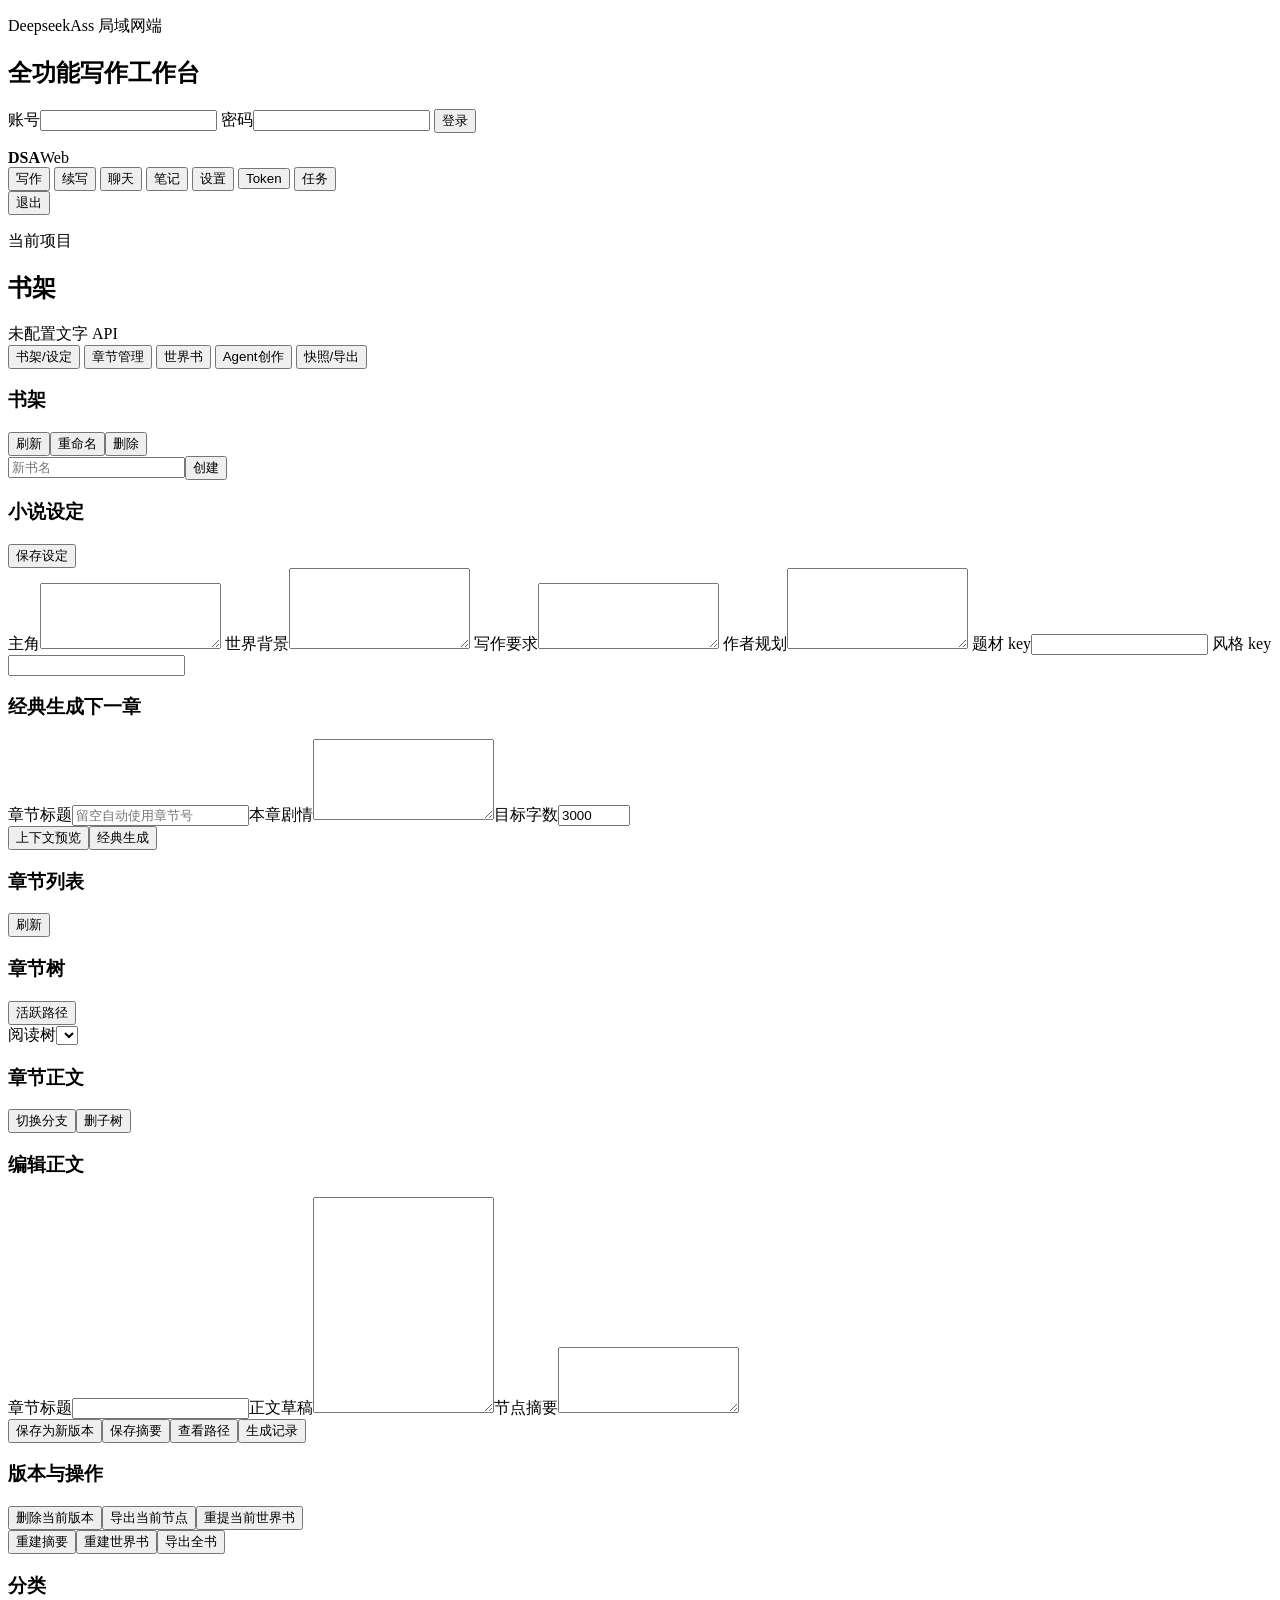
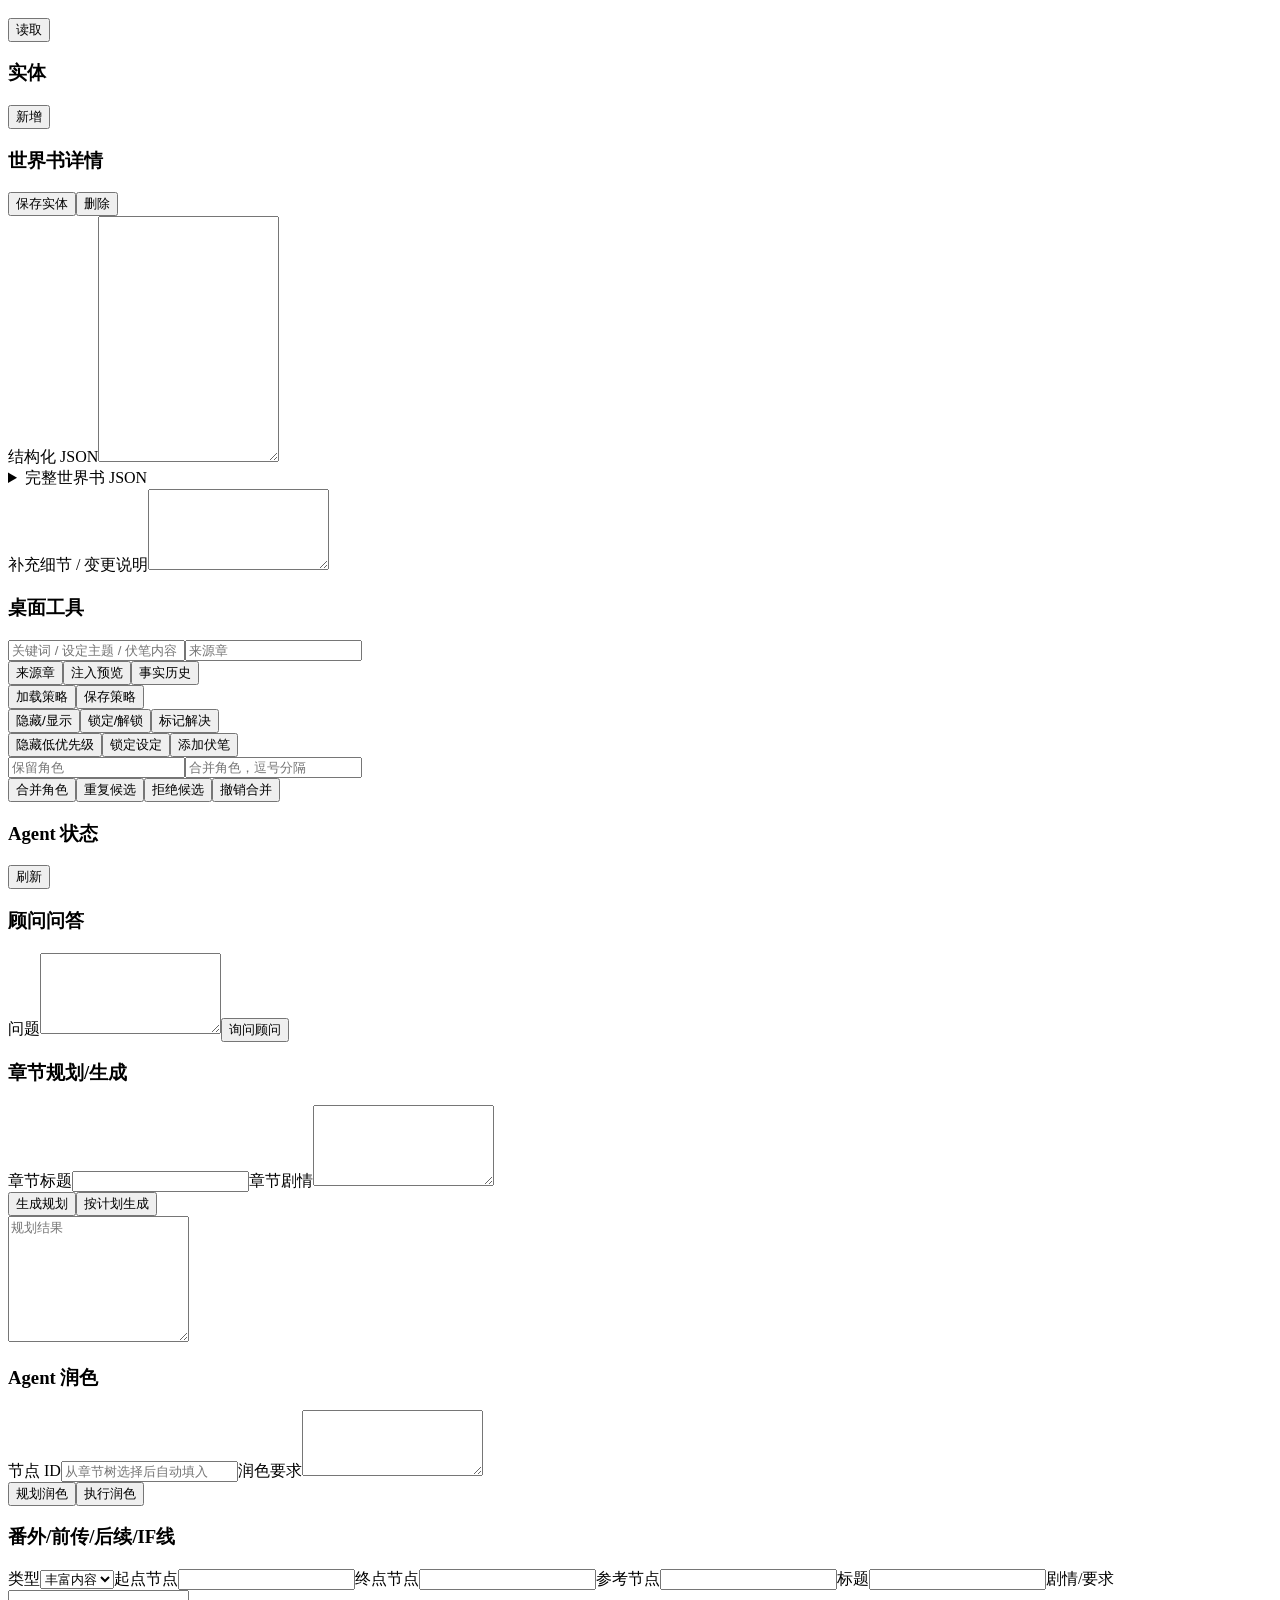
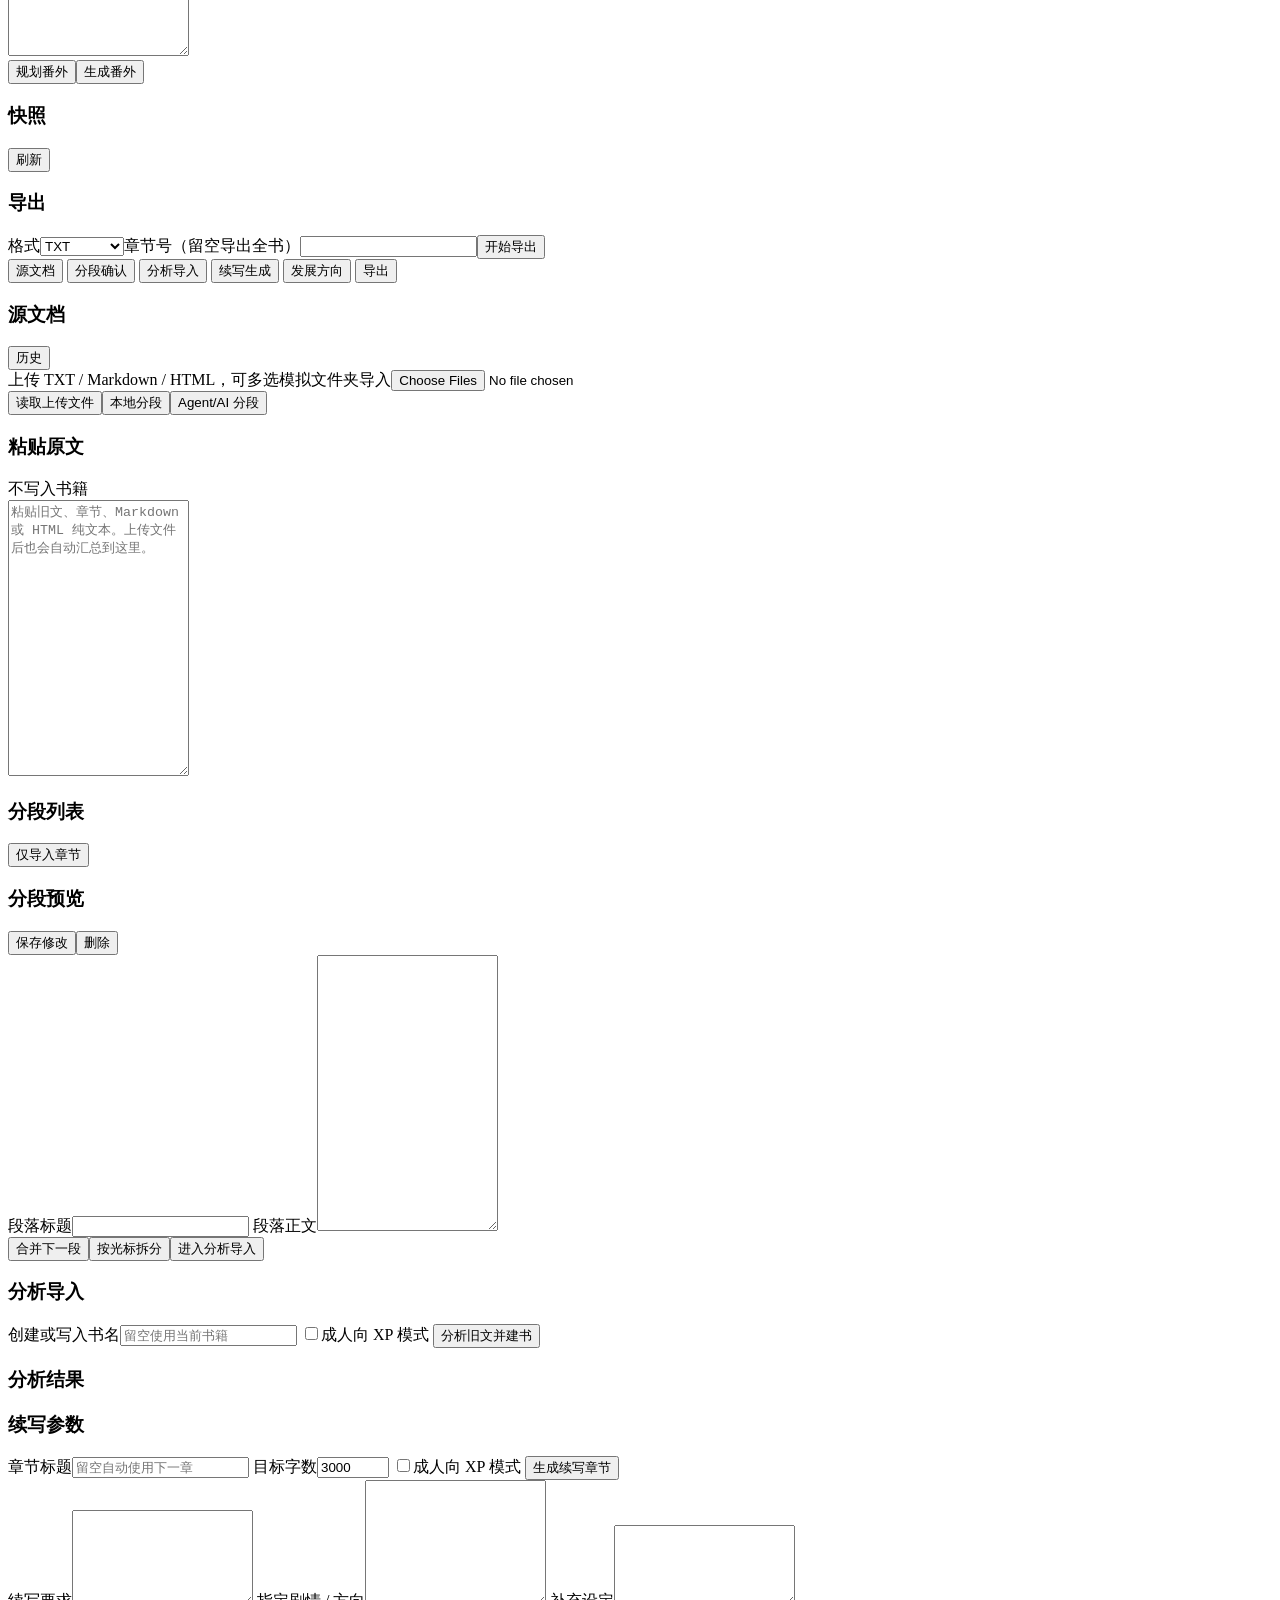
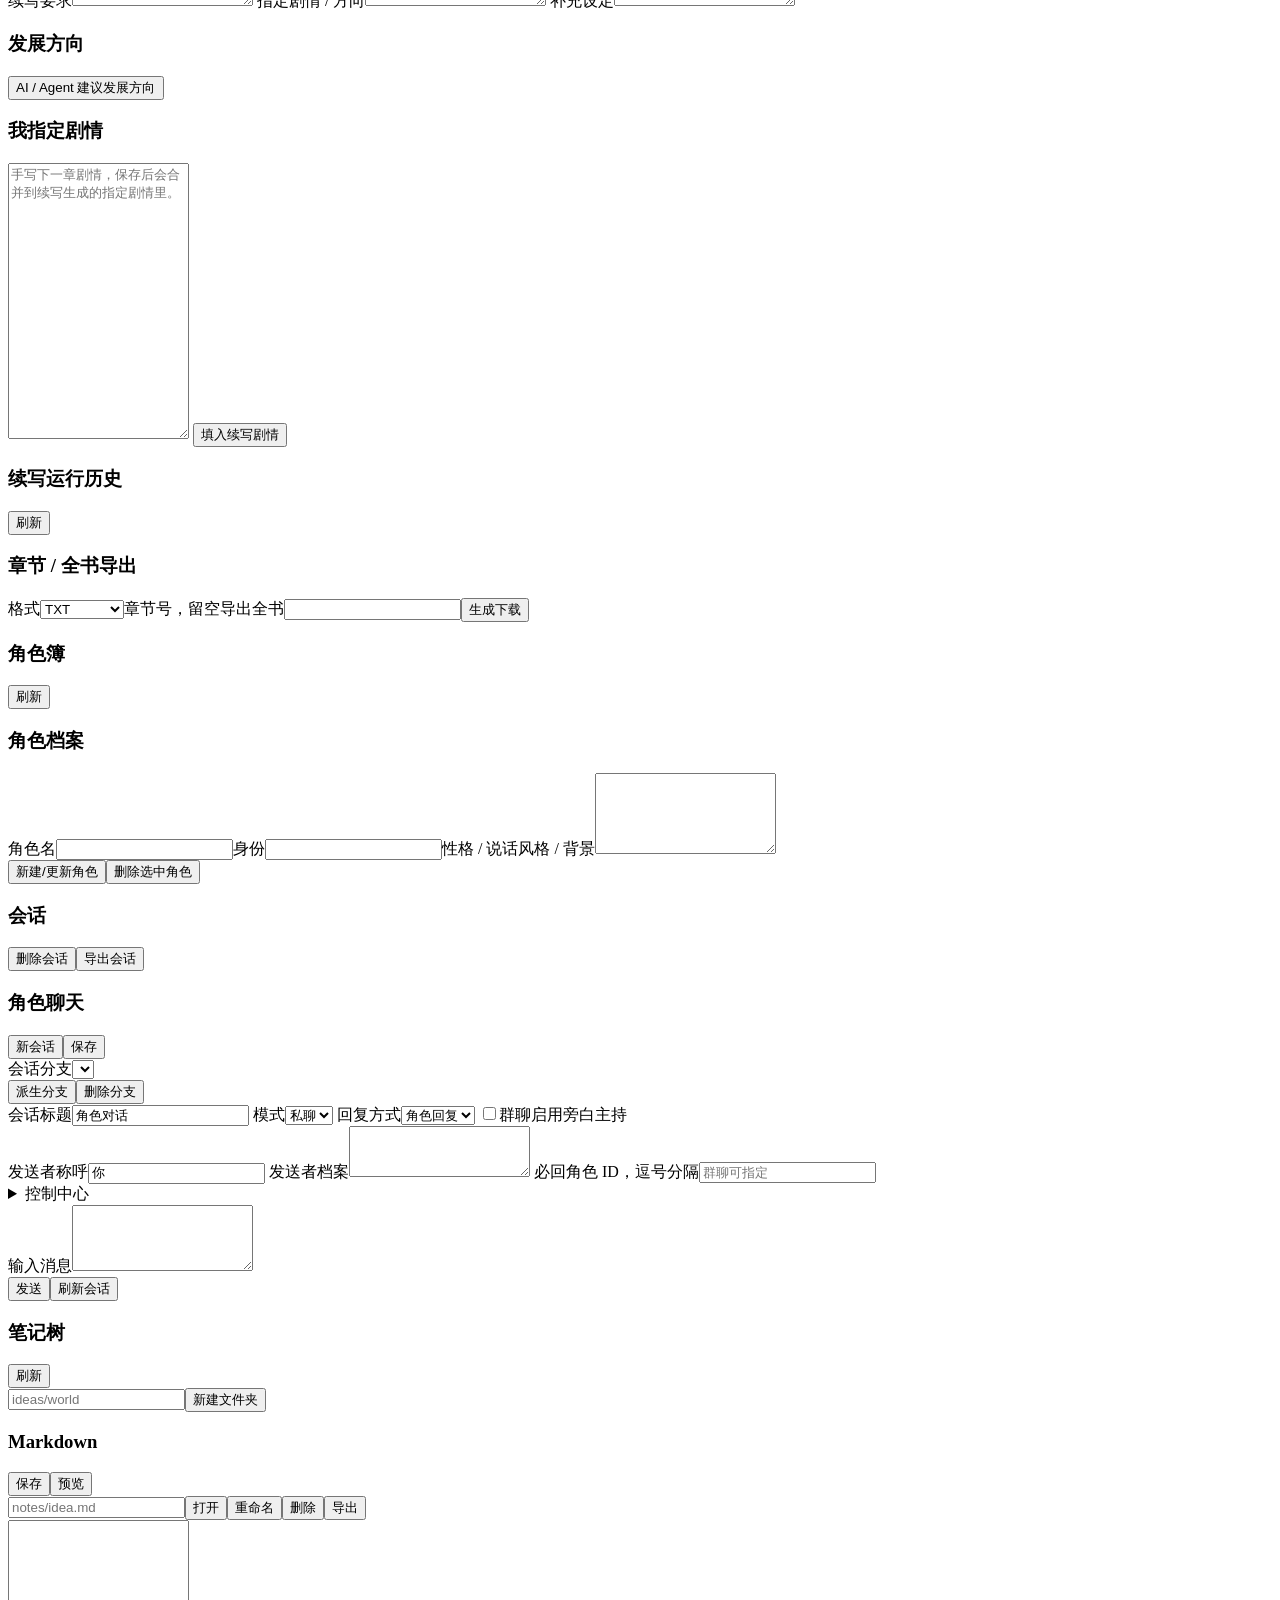
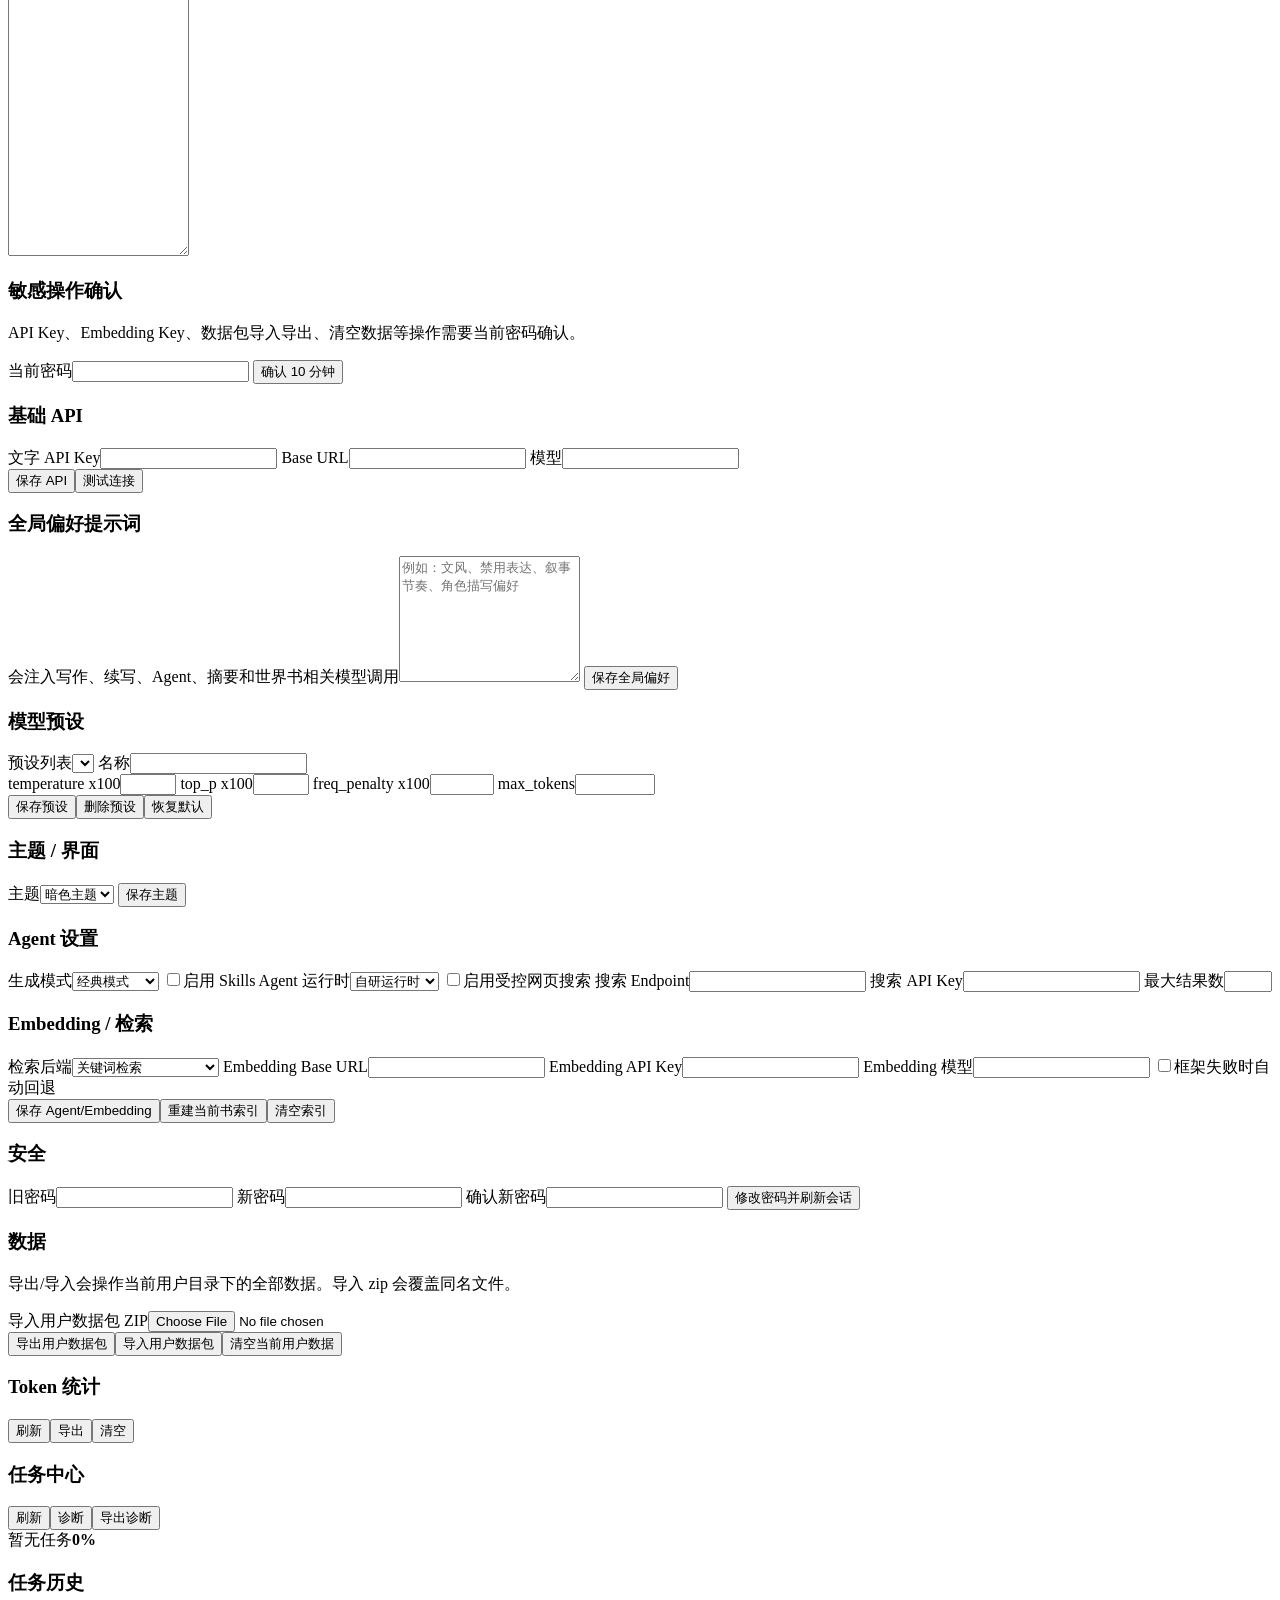
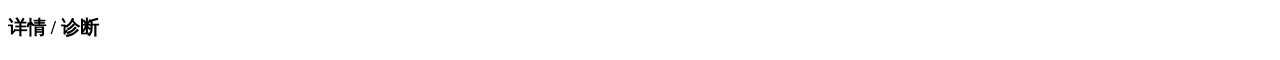
==== web/static/index.html @ af3fa34d "Refactor CSS styles for improved layout and design consistency - Updated color variables for a more " ====
<!doctype html>
<html lang="zh-CN">
<head>
  <meta charset="utf-8">
  <meta name="viewport" content="width=device-width, initial-scale=1, viewport-fit=cover">
  <title>DeepseekAss Web</title>
  <link rel="stylesheet" href="/styles.css">
</head>
<body>
  <div id="app" class="app-shell">
    <section id="loginView" class="login-view">
      <form id="loginForm" class="login-panel">
        <p class="eyebrow">DeepseekAss 局域网端</p>
        <h1>全功能写作工作台</h1>
        <label><span>账号</span><input id="loginUsername" autocomplete="username" required></label>
        <label><span>密码</span><input id="loginPassword" type="password" autocomplete="current-password" required></label>
        <button class="primary" type="submit">登录</button>
        <p id="loginError" class="inline-error" role="alert"></p>
      </form>
    </section>

    <section id="mainView" class="main-layout hidden">
      <aside class="side-rail" aria-label="主导航">
        <div class="rail-brand"><strong>DSA</strong><span id="railUser">Web</span></div>
        <nav class="rail-nav">
          <button class="active" data-section="write" type="button"><span>写作</span></button>
          <button data-section="continuation" type="button"><span>续写</span></button>
          <button data-section="chat" type="button"><span>聊天</span></button>
          <button data-section="notes" type="button"><span>笔记</span></button>
          <button data-section="settings" type="button"><span>设置</span></button>
          <button data-section="tokens" type="button"><span>Token</span></button>
          <button data-section="tasks" type="button"><span>任务</span></button>
        </nav>
        <button id="logoutBtn" class="rail-exit" type="button">退出</button>
      </aside>

      <div class="workspace">
        <header class="topbar">
          <div>
            <p class="eyebrow">当前项目</p>
            <h2 id="currentBookTitle">书架</h2>
          </div>
          <div id="apiNotice" class="status-pill hidden">未配置文字 API</div>
        </header>

        <main class="content">
          <section id="writePanel" class="section-panel">
            <div class="workspace-tabs" aria-label="写作子功能">
              <button class="active" data-workspace="books" type="button">书架/设定</button>
              <button data-workspace="chapters" type="button">章节管理</button>
              <button data-workspace="world" type="button">世界书</button>
              <button data-workspace="agent" type="button">Agent创作</button>
              <button data-workspace="snapshots" type="button">快照/导出</button>
            </div>

            <section id="booksWorkspace" class="workspace-panel">
              <div class="split-layout">
                <aside class="list-pane">
                  <div class="pane-title"><h3>书架</h3><div class="button-row tight"><button id="refreshBooksBtn" type="button">刷新</button><button id="renameBookBtn" type="button">重命名</button><button id="deleteBookBtn" type="button">删除</button></div></div>
                  <form id="createBookForm" class="inline-form"><input id="newBookTitle" placeholder="新书名" maxlength="120"><button type="submit">创建</button></form>
                  <div id="bookList" class="stack-list"></div>
                </aside>
                <section class="detail-pane">
                  <div class="pane-title"><h3>小说设定</h3><button id="saveMetaBtn" class="primary" type="button">保存设定</button></div>
                  <form id="metaForm" class="form-grid">
                    <label><span>主角</span><textarea id="metaProtagonist" rows="4"></textarea></label>
                    <label><span>世界背景</span><textarea id="metaBackground" rows="5"></textarea></label>
                    <label><span>写作要求</span><textarea id="metaDemand" rows="4"></textarea></label>
                    <label><span>作者规划</span><textarea id="metaPlan" rows="5"></textarea></label>
                    <label><span>题材 key</span><input id="metaGenre"></label>
                    <label><span>风格 key</span><input id="metaTone"></label>
                  </form>
                  <div class="tool-box"><h3>经典生成下一章</h3><label><span>章节标题</span><input id="genTitle" placeholder="留空自动使用章节号"></label><label><span>本章剧情</span><textarea id="genPlot" rows="5"></textarea></label><label><span>目标字数</span><input id="genWords" type="number" min="500" max="30000" value="3000"></label><div class="button-row"><button id="contextPreviewBtn" type="button">上下文预览</button><button id="generateBtn" class="primary" type="button">经典生成</button></div></div>
                </section>
              </div>
            </section>

            <section id="chaptersWorkspace" class="workspace-panel hidden">
              <div class="three-layout chapters-layout">
                <aside class="list-pane"><div class="pane-title"><h3>章节列表</h3><button id="refreshChaptersBtn" type="button">刷新</button></div><div id="chapterList" class="stack-list"></div></aside>
                <aside class="list-pane"><div class="pane-title"><h3>章节树</h3><button id="activePathBtn" type="button">活跃路径</button></div><label><span>阅读树</span><select id="treeSelect"></select></label><div id="treeList" class="tree-list"></div></aside>
                <section class="detail-pane">
                  <div class="pane-title"><h3 id="readerTitle">章节正文</h3><div class="button-row tight"><button id="switchBranchBtn" type="button">切换分支</button><button id="deleteNodeBtn" type="button">删子树</button></div></div>
                  <pre id="readerContent" class="reader"></pre>
                  <div class="tool-box"><h3>编辑正文</h3><label><span>章节标题</span><input id="chapterEditTitle"></label><label><span>正文草稿</span><textarea id="chapterEditText" class="code-area chapter-editor" rows="14"></textarea></label><label><span>节点摘要</span><textarea id="chapterSummaryText" rows="4"></textarea></label><div class="button-row"><button id="saveChapterContentBtn" class="primary" type="button">保存为新版本</button><button id="saveNodeSummaryBtn" type="button">保存摘要</button><button id="contextNodePathBtn" type="button">查看路径</button><button id="nodeRecordBtn" type="button">生成记录</button></div></div>
                  <div class="tool-box"><h3>版本与操作</h3><div id="versionList" class="stack-list compact"></div><div class="button-row"><button id="deleteVersionBtn" type="button">删除当前版本</button><button id="exportNodeBtn" type="button">导出当前节点</button><button id="extractNodeWorldBtn" type="button">重提当前世界书</button></div><div class="button-row"><button id="rebuildSummaryBtn" type="button">重建摘要</button><button id="rebuildWorldBtn" type="button">重建世界书</button><button id="exportBookBtn" type="button">导出全书</button></div></div>
                </section>
              </div>
            </section>

            <section id="worldWorkspace" class="workspace-panel hidden">
              <div class="three-layout world-layout">
                <aside class="list-pane"><div class="pane-title"><h3>分类</h3><button id="loadWorldBtn" type="button">读取</button></div><div id="worldCategoryList" class="stack-list compact"></div><div id="worldSummary" class="notice small"></div></aside>
                <aside class="list-pane"><div class="pane-title"><h3>实体</h3><button id="newWorldEntityBtn" type="button">新增</button></div><div id="worldEntityList" class="stack-list"></div></aside>
                <section class="detail-pane"><div class="pane-title"><h3 id="worldEntityTitle">世界书详情</h3><div class="button-row tight"><button id="saveWorldEntityBtn" class="primary" type="button">保存实体</button><button id="deleteWorldEntityBtn" type="button">删除</button></div></div><label><span>结构化 JSON</span><textarea id="worldEntityJson" class="code-area" rows="16"></textarea></label><details class="json-drawer"><summary>完整世界书 JSON</summary><textarea id="worldJson" class="code-area" rows="18"></textarea><div class="button-row"><button id="saveWorldBtn" type="button">保存完整 JSON</button><button id="auditWorldBtn" type="button">一致性审计</button><button id="worldAnalyzeBtn" type="button">AI 变更审批</button></div></details><label><span>补充细节 / 变更说明</span><textarea id="worldDetailText" rows="5"></textarea></label><div id="pendingChangeList" class="stack-list compact"></div>
                  <div class="tool-box world-tools">
                    <h3>桌面工具</h3>
                    <div class="inline-form compact"><input id="worldQueryInput" placeholder="关键词 / 设定主题 / 伏笔内容"><input id="worldChapterInput" type="number" min="0" placeholder="来源章"></div>
                    <div class="button-row"><button id="worldSourceBtn" type="button">来源章</button><button id="worldPreviewBtn" type="button">注入预览</button><button id="worldFactsBtn" type="button">事实历史</button></div>
                    <div class="button-row"><button id="worldContextPoliciesBtn" type="button">加载策略</button><button id="saveWorldContextPoliciesBtn" type="button">保存策略</button></div>
                    <div id="worldPolicyList" class="world-policy-list"></div>
                    <div class="button-row"><button id="worldToggleHiddenBtn" type="button">隐藏/显示</button><button id="worldToggleLockedBtn" type="button">锁定/解锁</button><button id="worldMarkResolvedBtn" type="button">标记解决</button></div>
                    <div class="button-row"><button id="worldHideLowBtn" type="button">隐藏低优先级</button><button id="worldLockSettingBtn" type="button">锁定设定</button><button id="worldAddForeshadowBtn" type="button">添加伏笔</button></div>
                    <div class="inline-form compact"><input id="worldMergeTarget" placeholder="保留角色"><input id="worldMergeNames" placeholder="合并角色，逗号分隔"></div>
                    <div class="button-row"><button id="worldMergeCharactersBtn" type="button">合并角色</button><button id="worldDuplicatesBtn" type="button">重复候选</button><button id="worldRejectDuplicateBtn" type="button">拒绝候选</button><button id="worldUndoMergeBtn" type="button">撤销合并</button></div>
                    <pre id="worldToolOutput" class="reader compact-reader"></pre>
                  </div>
                </section>
              </div>
            </section>

            <section id="agentWorkspace" class="workspace-panel hidden">
              <div class="split-layout">
                <aside class="list-pane"><div class="pane-title"><h3>Agent 状态</h3><button id="refreshAgentStateBtn" type="button">刷新</button></div><div id="agentStateList" class="stack-list"></div></aside>
                <section class="detail-pane agent-grid">
                  <div class="tool-box"><h3>顾问问答</h3><label><span>问题</span><textarea id="advisorMessage" rows="5"></textarea></label><button id="advisorBtn" class="primary" type="button">询问顾问</button></div>
                  <div class="tool-box"><h3>章节规划/生成</h3><label><span>章节标题</span><input id="agentChapterTitle"></label><label><span>章节剧情</span><textarea id="agentPlot" rows="5"></textarea></label><div class="button-row"><button id="agentPlanBtn" type="button">生成规划</button><button id="agentGenerateBtn" class="primary" type="button">按计划生成</button></div><textarea id="agentPlanView" class="code-area" rows="8" placeholder="规划结果"></textarea></div>
                  <div class="tool-box"><h3>Agent 润色</h3><label><span>节点 ID</span><input id="polishNodeId" placeholder="从章节树选择后自动填入"></label><label><span>润色要求</span><textarea id="polishRequirement" rows="4"></textarea></label><div class="button-row"><button id="polishPlanBtn" type="button">规划润色</button><button id="polishGenerateBtn" type="button">执行润色</button></div></div>
                  <div class="tool-box"><h3>番外/前传/后续/IF线</h3><label><span>类型</span><select id="extraType"><option value="enrichment">丰富内容</option><option value="if_line">IF线</option><option value="prequel">前传</option><option value="sequel">后传</option></select></label><label><span>起点节点</span><input id="extraStartNodeId"></label><label><span>终点节点</span><input id="extraEndNodeId"></label><label><span>参考节点</span><input id="extraRefNodeId"></label><label><span>标题</span><input id="extraTitle"></label><label><span>剧情/要求</span><textarea id="extraPlot" rows="4"></textarea></label><div class="button-row"><button id="extraPlanBtn" type="button">规划番外</button><button id="extraGenerateBtn" type="button">生成番外</button></div></div>
                </section>
              </div>
            </section>

            <section id="snapshotsWorkspace" class="workspace-panel hidden">
              <div class="split-layout"><aside class="list-pane"><div class="pane-title"><h3>快照</h3><button id="loadSnapshotsBtn" type="button">刷新</button></div><div id="snapshotList" class="stack-list"></div></aside><section class="detail-pane"><div class="tool-box"><h3>导出</h3><label><span>格式</span><select id="exportFormat"><option value="txt">TXT</option><option value="md">Markdown</option><option value="html">HTML</option><option value="docx">DOCX</option></select></label><label><span>章节号（留空导出全书）</span><input id="exportChapterNum" type="number" min="1"></label><button id="exportBtn" class="primary" type="button">开始导出</button></div><div id="downloadList" class="stack-list"></div></section></div>
            </section>
          </section>

          <section id="continuationPanel" class="section-panel hidden continuation-shell">
            <div class="workspace-tabs continuation-tabs" aria-label="续写工作区">
              <button class="active" data-cont="source" type="button">源文档</button>
              <button data-cont="segments" type="button">分段确认</button>
              <button data-cont="analyze" type="button">分析导入</button>
              <button data-cont="generate" type="button">续写生成</button>
              <button data-cont="directions" type="button">发展方向</button>
              <button data-cont="export" type="button">导出</button>
            </div>

            <section id="contSourcePanel" class="continuation-step">
              <div class="split-layout continuation-layout">
                <aside class="list-pane">
                  <div class="pane-title"><h3>源文档</h3><button id="loadContinuationRunsBtn" type="button">历史</button></div>
                  <label><span>上传 TXT / Markdown / HTML，可多选模拟文件夹导入</span><input id="contFiles" class="file-input" type="file" multiple accept=".txt,.md,.markdown,.html,.htm,text/plain,text/markdown,text/html"></label>
                  <div class="button-row"><button id="uploadContFilesBtn" type="button">读取上传文件</button><button id="segmentBtn" type="button">本地分段</button><button id="agentSegmentBtn" type="button">Agent/AI 分段</button></div>
                  <div id="contFileList" class="stack-list compact"></div>
                </aside>
                <section class="detail-pane">
                  <div class="pane-title"><h3>粘贴原文</h3><span class="status-pill">不写入书籍</span></div>
                  <textarea id="contSource" class="long-editor" rows="18" placeholder="粘贴旧文、章节、Markdown 或 HTML 纯文本。上传文件后也会自动汇总到这里。"></textarea>
                </section>
              </div>
            </section>

            <section id="contSegmentsPanel" class="continuation-step hidden">
              <div class="split-layout continuation-layout">
                <aside class="list-pane">
                  <div class="pane-title"><h3>分段列表</h3><button id="importSectionsBtn" class="primary" type="button">仅导入章节</button></div>
                  <div id="sectionList" class="stack-list"></div>
                </aside>
                <section class="detail-pane section-editor">
                  <div class="pane-title"><h3 id="sectionPreviewTitle">分段预览</h3><div class="button-row tight"><button id="saveSectionBtn" type="button">保存修改</button><button id="deleteSectionBtn" type="button">删除</button></div></div>
                  <label><span>段落标题</span><input id="sectionTitleEdit"></label>
                  <label><span>段落正文</span><textarea id="sectionContentEdit" class="long-editor" rows="18"></textarea></label>
                  <div class="button-row"><button id="mergeSectionBtn" type="button">合并下一段</button><button id="splitSectionBtn" type="button">按光标拆分</button><button id="goAnalyzeBtn" class="primary" type="button">进入分析导入</button></div>
                </section>
              </div>
            </section>

            <section id="contAnalyzePanel" class="continuation-step hidden">
              <div class="split-layout continuation-layout">
                <aside class="list-pane">
                  <div class="pane-title"><h3>分析导入</h3></div>
                  <label><span>创建或写入书名</span><input id="contAnalysisTitle" placeholder="留空使用当前书籍"></label>
                  <label class="check-line"><input id="contAnalyzeXpMode" type="checkbox">成人向 XP 模式</label>
                  <button id="analyzeContinuationBtn" class="primary" type="button">分析旧文并建书</button>
                </aside>
                <section class="detail-pane">
                  <div class="pane-title"><h3>分析结果</h3></div>
                  <pre id="analysisResult" class="reader"></pre>
                </section>
              </div>
            </section>

            <section id="contGeneratePanel" class="continuation-step hidden">
              <div class="split-layout continuation-layout">
                <aside class="list-pane">
                  <div class="pane-title"><h3>续写参数</h3></div>
                  <label><span>章节标题</span><input id="contChapterTitle" placeholder="留空自动使用下一章"></label>
                  <label><span>目标字数</span><input id="contWords" type="number" min="100" max="30000" value="3000"></label>
                  <label class="check-line"><input id="contXpMode" type="checkbox">成人向 XP 模式</label>
                  <button id="continuationGenerateBtn" class="primary" type="button">生成续写章节</button>
                </aside>
                <section class="detail-pane">
                  <label><span>续写要求</span><textarea id="contRequirement" rows="6"></textarea></label>
                  <label><span>指定剧情 / 方向</span><textarea id="contPlot" rows="8"></textarea></label>
                  <label><span>补充设定</span><textarea id="contSetting" rows="5"></textarea></label>
                </section>
              </div>
            </section>

            <section id="contDirectionsPanel" class="continuation-step hidden">
              <div class="split-layout continuation-layout">
                <aside class="list-pane">
                  <div class="pane-title"><h3>发展方向</h3></div>
                  <button id="continuationSuggestBtn" class="primary" type="button">AI / Agent 建议发展方向</button>
                  <div id="directionList" class="stack-list"></div>
                </aside>
                <section class="detail-pane">
                  <div class="pane-title"><h3>我指定剧情</h3></div>
                  <textarea id="manualDirectionText" class="long-editor" rows="18" placeholder="手写下一章剧情，保存后会合并到续写生成的指定剧情里。"></textarea>
                  <button id="applyManualDirectionBtn" type="button">填入续写剧情</button>
                </section>
              </div>
            </section>

            <section id="contExportPanel" class="continuation-step hidden">
              <div class="split-layout continuation-layout">
                <aside class="list-pane">
                  <div class="pane-title"><h3>续写运行历史</h3><button id="refreshContinuationRunsBtn" type="button">刷新</button></div>
                  <div id="continuationRuns" class="stack-list"></div>
                </aside>
                <section class="detail-pane">
                  <div class="tool-box"><h3>章节 / 全书导出</h3><label><span>格式</span><select id="contExportFormat"><option value="txt">TXT</option><option value="md">Markdown</option><option value="html">HTML</option><option value="docx">DOCX</option></select></label><label><span>章节号，留空导出全书</span><input id="contExportChapterNum" type="number" min="1"></label><button id="contExportBtn" class="primary" type="button">生成下载</button></div>
                </section>
              </div>
            </section>
          </section>

          <section id="chatPanel" class="section-panel hidden">
            <div class="split-layout chat-layout">
              <aside class="list-pane">
                <div class="pane-title"><h3>角色簿</h3><button id="loadRolesBtn" type="button">刷新</button></div>
                <div id="roleList" class="stack-list"></div>
                <div class="tool-box"><h3>角色档案</h3><label><span>角色名</span><input id="roleName"></label><label><span>身份</span><input id="roleIdentity"></label><label><span>性格 / 说话风格 / 背景</span><textarea id="roleIdentityDetail" rows="5"></textarea></label><div class="button-row"><button id="createRoleBtn" type="button">新建/更新角色</button><button id="deleteRoleBtn" type="button">删除选中角色</button></div></div>
                <div class="tool-box"><h3>会话</h3><div id="conversationList" class="stack-list compact"></div><div class="button-row"><button id="deleteConversationBtn" type="button">删除会话</button><button id="exportConversationBtn" type="button">导出会话</button></div></div>
              </aside>
              <section class="detail-pane chat-pane">
                <div class="pane-title"><h3 id="chatTitle">角色聊天</h3><div class="button-row tight"><button id="newChatBtn" type="button">新会话</button><button id="saveConversationBtn" type="button">保存</button></div></div>
                <div class="chat-branch-row"><label><span>会话分支</span><select id="chatBranchSelect"></select></label><div class="button-row tight"><button id="forkChatBranchBtn" type="button">派生分支</button><button id="deleteChatBranchBtn" type="button">删除分支</button></div></div>
                <div class="chat-settings-grid">
                  <label><span>会话标题</span><input id="chatSessionTitle" value="角色对话"></label>
                  <label><span>模式</span><select id="chatType"><option value="private">私聊</option><option value="group">群聊</option></select></label>
                  <label><span>回复方式</span><select id="replyMode"><option value="character">角色回复</option><option value="narrator">旁白描述</option></select></label>
                  <label class="check-line"><input id="narratorEnabled" type="checkbox">群聊启用旁白主持</label>
                </div>
                <div class="chat-settings-grid">
                  <label><span>发送者称呼</span><input id="senderName" value="你"></label>
                  <label><span>发送者档案</span><textarea id="senderProfile" rows="3"></textarea></label>
                  <label><span>必回角色 ID，逗号分隔</span><input id="requiredResponderIds" placeholder="群聊可指定"></label>
                </div>
                <details class="chat-control-box">
                  <summary>控制中心</summary>
                  <div class="chat-settings-grid">
                    <label><span>发送者档案</span><select id="senderProfileSelect"></select></label>
                    <div class="button-row tight"><button id="applySenderProfileBtn" type="button">应用档案</button><button id="saveSenderProfileBtn" type="button">保存档案</button><button id="deleteSenderProfileBtn" type="button">删除档案</button></div>
                    <label><span>场景预设</span><select id="scenePresetSelect"></select></label>
                    <div class="button-row tight"><button id="applyScenePresetBtn" type="button">应用场景</button><button id="saveScenePresetBtn" type="button">保存场景</button><button id="deleteScenePresetBtn" type="button">删除场景</button></div>
                  </div>
                  <div class="chat-settings-grid">
                    <label><span>时间</span><input id="sceneTime"></label>
                    <label><span>地点</span><input id="sceneLocation"></label>
                    <label><span>天气</span><input id="sceneWeather"></label>
                    <label><span>场景目标</span><input id="sceneObjective"></label>
                    <label><span>环境描述</span><textarea id="sceneDescription" rows="3"></textarea></label>
                    <label><span>标签，逗号分隔</span><input id="sceneTags"></label>
                    <label><span>在场角色 ID，逗号分隔</span><input id="scenePresentIds"></label>
                  </div>
                  <div class="chat-settings-grid">
                    <label><span>允许发言角色 ID</span><input id="turnAllowedIds"></label>
                    <label><span>阻止发言角色 ID</span><input id="turnBlockedIds"></label>
                    <label><span>发言顺序 ID</span><input id="turnSpeakerOrder"></label>
                    <label><span>最多发言角色数</span><input id="turnMaxSpeakers" type="number" min="0"></label>
                  </div>
                  <button id="saveChatControlsBtn" type="button">保存控制状态</button>
                </details>
                <div id="chatMessages" class="chat-messages"></div>
                <label><span>输入消息</span><textarea id="chatInput" rows="4"></textarea></label>
                <div class="button-row"><button id="sendChatBtn" class="primary" type="button">发送</button><button id="refreshConversationsBtn" type="button">刷新会话</button></div>
              </section>
            </div>
          </section>

          <section id="notesPanel" class="section-panel hidden notes-shell">
            <div class="split-layout notes-layout">
              <aside class="list-pane">
                <div class="pane-title"><h3>笔记树</h3><button id="loadNoteTreeBtn" type="button">刷新</button></div>
                <div class="inline-form compact"><input id="noteFolderPath" placeholder="ideas/world"><button id="createNoteFolderBtn" type="button">新建文件夹</button></div>
                <div id="noteTree" class="stack-list"></div>
              </aside>
              <section class="detail-pane note-editor-pane">
                <div class="pane-title"><h3 id="noteTitle">Markdown</h3><div class="button-row tight"><button id="saveNoteBtn" class="primary" type="button">保存</button><button id="previewNoteBtn" type="button">预览</button></div></div>
                <div class="inline-form note-path-row"><input id="notePath" placeholder="notes/idea.md"><button id="loadNoteBtn" type="button">打开</button><button id="renameNoteBtn" type="button">重命名</button><button id="deleteNoteBtn" type="button">删除</button><button id="exportNoteBtn" type="button">导出</button></div>
                <div class="note-split">
                  <textarea id="noteContent" class="code-area tall" rows="22"></textarea>
                  <article id="notePreview" class="note-preview"></article>
                </div>
              </section>
            </div>
          </section>

          <section id="settingsPanel" class="section-panel hidden">
            <div class="settings-grid">
              <section class="tool-box">
                <h3>敏感操作确认</h3>
                <p class="muted">API Key、Embedding Key、数据包导入导出、清空数据等操作需要当前密码确认。</p>
                <label><span>当前密码</span><input id="confirmPassword" type="password"></label>
                <button id="confirmBtn" type="button">确认 10 分钟</button>
              </section>
              <section class="tool-box">
                <h3>基础 API</h3>
                <label><span>文字 API Key</span><input id="apiKey" type="password"></label>
                <label><span>Base URL</span><input id="baseUrl"></label>
                <label><span>模型</span><input id="apiModel"></label>
                <div class="button-row"><button id="saveApiBtn" class="primary" type="button">保存 API</button><button id="testApiBtn" type="button">测试连接</button></div>
              </section>
              <section class="tool-box global-prompt-box">
                <h3>全局偏好提示词</h3>
                <label><span>会注入写作、续写、Agent、摘要和世界书相关模型调用</span><textarea id="globalUserPrompt" rows="8" placeholder="例如：文风、禁用表达、叙事节奏、角色描写偏好"></textarea></label>
                <button id="saveGlobalPromptBtn" class="primary" type="button">保存全局偏好</button>
              </section>
              <section class="tool-box">
                <h3>模型预设</h3>
                <label><span>预设列表</span><select id="presetSelect"></select></label>
                <label><span>名称</span><input id="presetName"></label>
                <div class="settings-mini-grid">
                  <label><span>temperature x100</span><input id="presetTemp" type="number" min="0" max="200"></label>
                  <label><span>top_p x100</span><input id="presetTopP" type="number" min="0" max="100"></label>
                  <label><span>freq_penalty x100</span><input id="presetFp" type="number" min="-200" max="200"></label>
                  <label><span>max_tokens</span><input id="presetMaxTokens" type="number" min="1" max="300000" step="512"></label>
                </div>
                <div class="button-row"><button id="savePresetBtn" type="button">保存预设</button><button id="deletePresetBtn" type="button">删除预设</button><button id="resetPresetsBtn" type="button">恢复默认</button></div>
              </section>
              <section class="tool-box">
                <h3>主题 / 界面</h3>
                <label><span>主题</span><select id="themeSelect"><option value="dark">暗色主题</option><option value="light">亮色主题</option></select></label>
                <button id="saveThemeBtn" type="button">保存主题</button>
              </section>
              <section class="tool-box">
                <h3>Agent 设置</h3>
                <label><span>生成模式</span><select id="agentGenerationMode"><option value="classic">经典模式</option><option value="agent">Agent 模式</option></select></label>
                <label class="check-line"><input id="agentSkillsEnabled" type="checkbox">启用 Skills</label>
                <label><span>Agent 运行时</span><select id="agentRuntimeBackend"><option value="legacy">自研运行时</option><option value="langgraph">LangGraph</option></select></label>
                <label class="check-line"><input id="agentWebEnabled" type="checkbox">启用受控网页搜索</label>
                <label><span>搜索 Endpoint</span><input id="agentWebEndpoint"></label>
                <label><span>搜索 API Key</span><input id="agentWebApiKey" type="password"></label>
                <label><span>最大结果数</span><input id="agentWebMaxResults" type="number" min="1" max="10"></label>
              </section>
              <section class="tool-box">
                <h3>Embedding / 检索</h3>
                <label><span>检索后端</span><select id="retrievalBackend"><option value="classic">关键词检索</option><option value="hybrid">LlamaIndex 混合检索</option></select></label>
                <label><span>Embedding Base URL</span><input id="embeddingBaseUrl"></label>
                <label><span>Embedding API Key</span><input id="embeddingApiKey" type="password"></label>
                <label><span>Embedding 模型</span><input id="embeddingModel"></label>
                <label class="check-line"><input id="frameworkAutoFallback" type="checkbox">框架失败时自动回退</label>
                <div class="button-row"><button id="saveAgentEmbeddingBtn" class="primary" type="button">保存 Agent/Embedding</button><button id="rebuildRetrievalBtn" type="button">重建当前书索引</button><button id="clearRetrievalBtn" type="button">清空索引</button></div>
              </section>
              <section class="tool-box">
                <h3>安全</h3>
                <label><span>旧密码</span><input id="oldPassword" type="password"></label>
                <label><span>新密码</span><input id="newPassword" type="password"></label>
                <label><span>确认新密码</span><input id="newPasswordConfirm" type="password"></label>
                <button id="changePasswordBtn" type="button">修改密码并刷新会话</button>
              </section>
              <section class="tool-box danger-zone">
                <h3>数据</h3>
                <p class="muted">导出/导入会操作当前用户目录下的全部数据。导入 zip 会覆盖同名文件。</p>
                <label><span>导入用户数据包 ZIP</span><input id="dataImportFile" class="file-input" type="file" accept=".zip,application/zip"></label>
                <div class="button-row"><button id="exportDataBtn" type="button">导出用户数据包</button><button id="importDataBtn" type="button">导入用户数据包</button><button id="clearDataBtn" type="button">清空当前用户数据</button></div>
              </section>
            </div>
          </section>

          <section id="tokensPanel" class="section-panel hidden"><div class="pane-title"><h3>Token 统计</h3><div class="button-row tight"><button id="refreshTokensBtn" type="button">刷新</button><button id="exportTokensBtn" type="button">导出</button><button id="clearTokensBtn" type="button">清空</button></div></div><div id="tokenSummary" class="metric-grid"></div><div id="tokenTable" class="data-table"></div></section>

          <section id="tasksPanel" class="section-panel hidden">
            <div class="pane-title"><h3>任务中心</h3><div class="button-row tight"><button id="refreshTasksBtn" type="button">刷新</button><button id="loadDiagnosticsBtn" type="button">诊断</button><button id="exportDiagnosticsBtn" type="button">导出诊断</button></div></div>
            <div class="task-card"><div class="progress-row"><span id="taskStage">暂无任务</span><strong id="taskPercent">0%</strong></div><div class="progress-track"><div id="taskBar"></div></div><p id="taskMessage" class="task-message"></p></div>
            <pre id="streamText" class="stream-text"></pre>
            <div class="split-layout task-diagnostics-layout"><div><div class="pane-title"><h3>任务历史</h3></div><div id="taskList" class="stack-list"></div></div><div><div class="pane-title"><h3>详情 / 诊断</h3></div><pre id="taskDetail" class="stream-text compact-reader"></pre></div></div>
          </section>
        </main>
      </div>
    </section>
    <div id="toast" class="toast hidden"></div>
  </div>
  <script type="module" src="/app.js"></script>
</body>
</html>
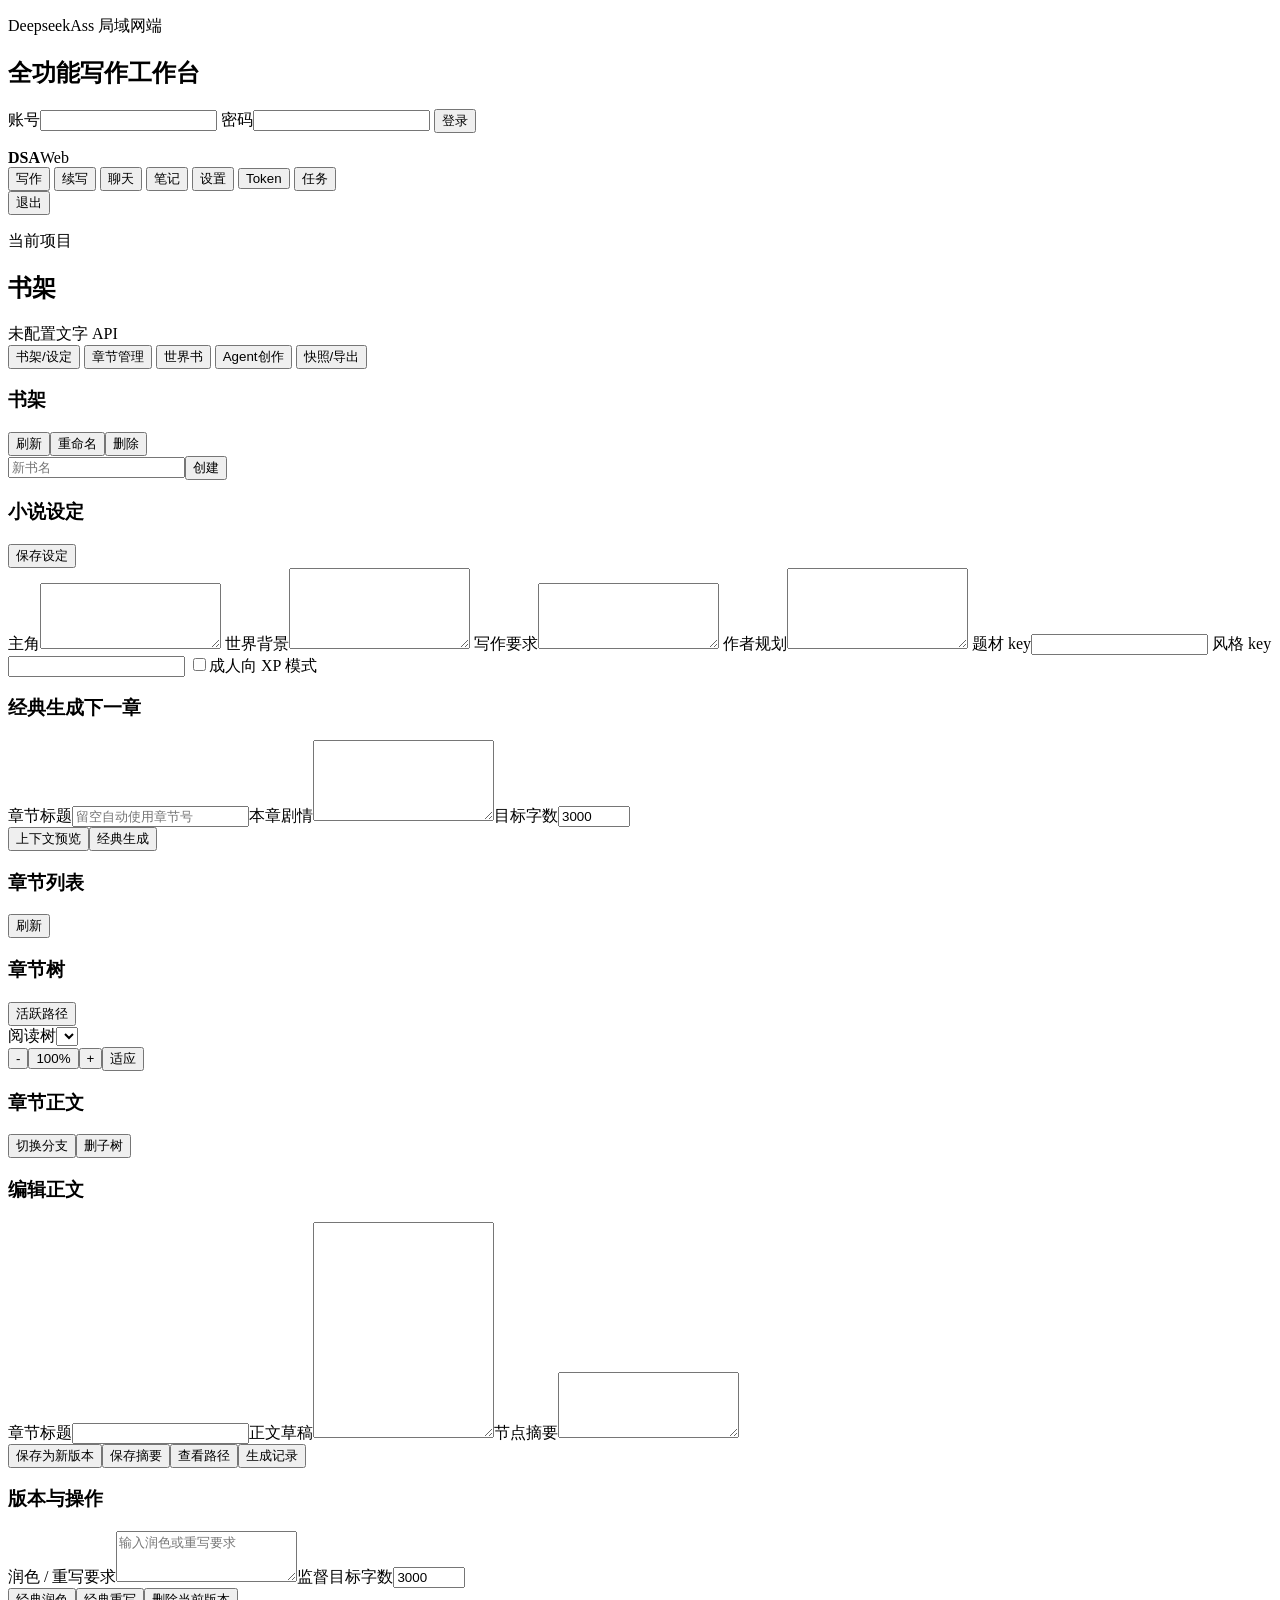
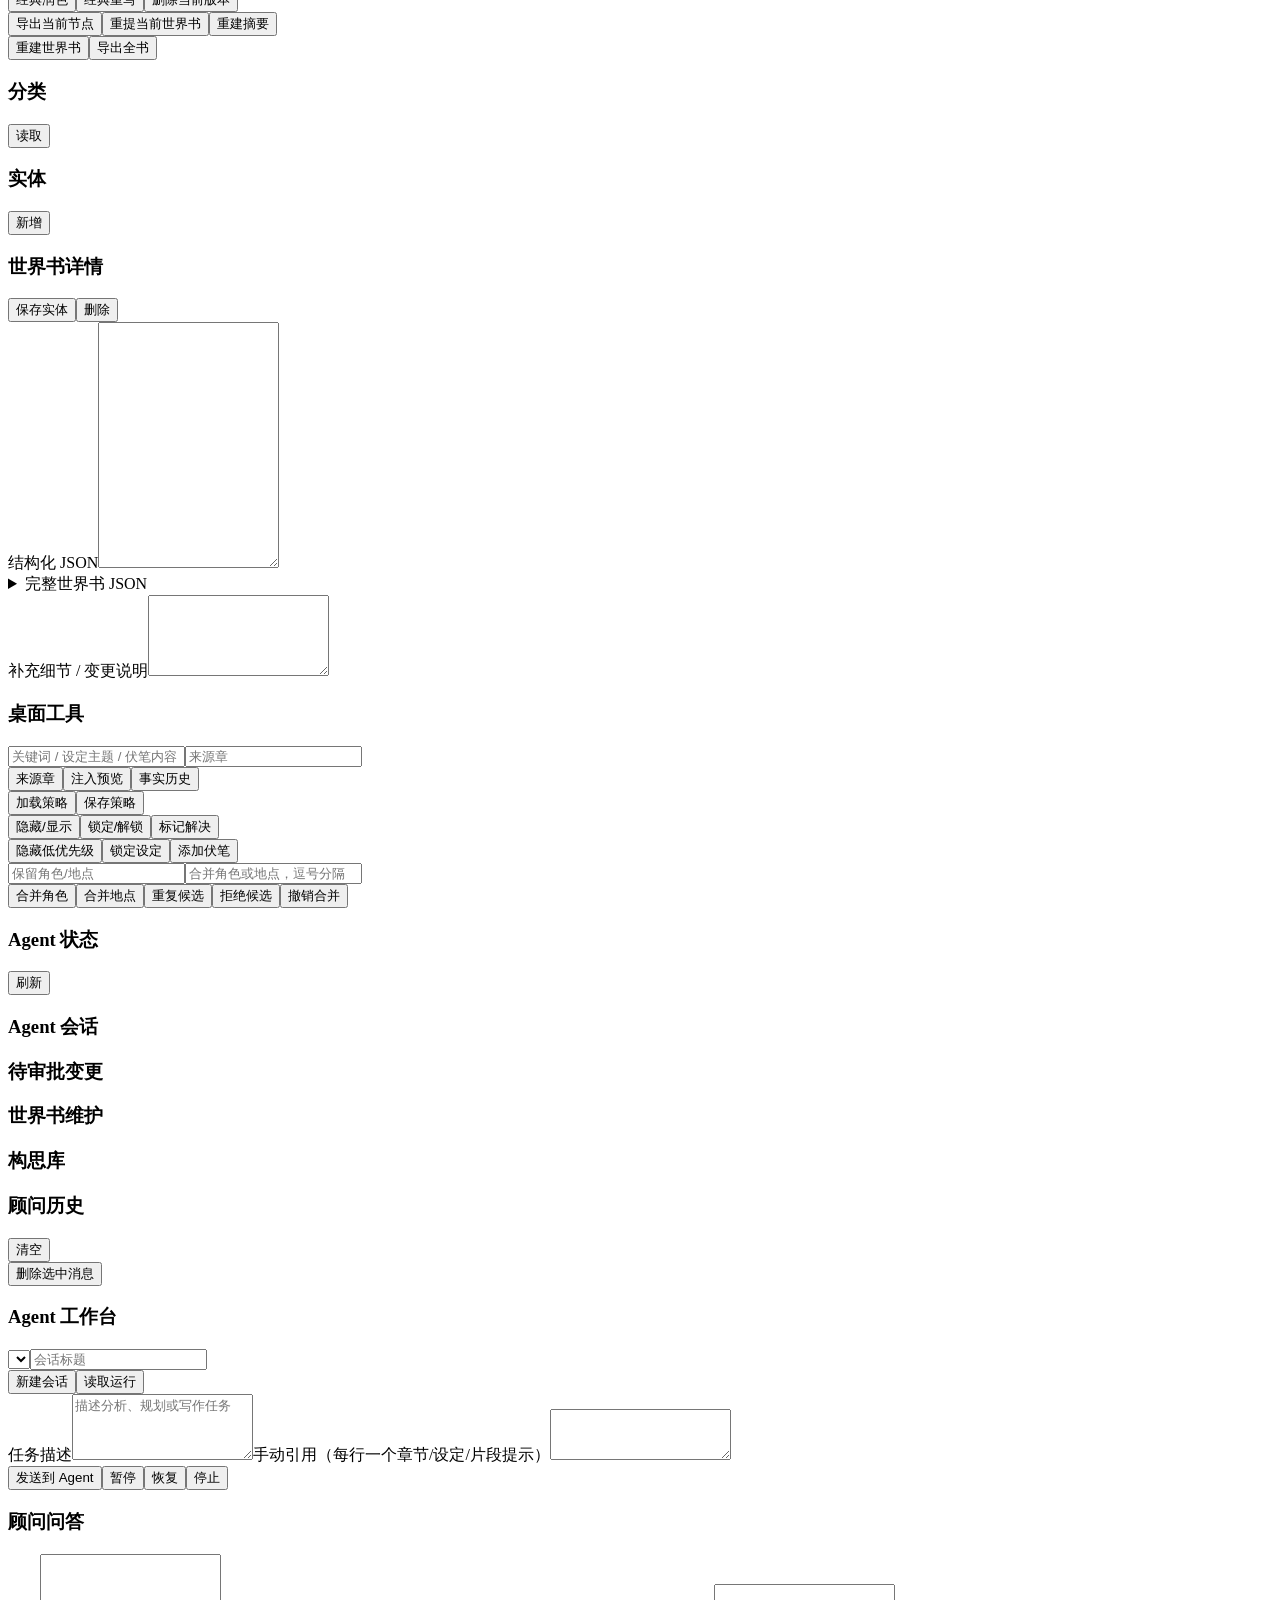
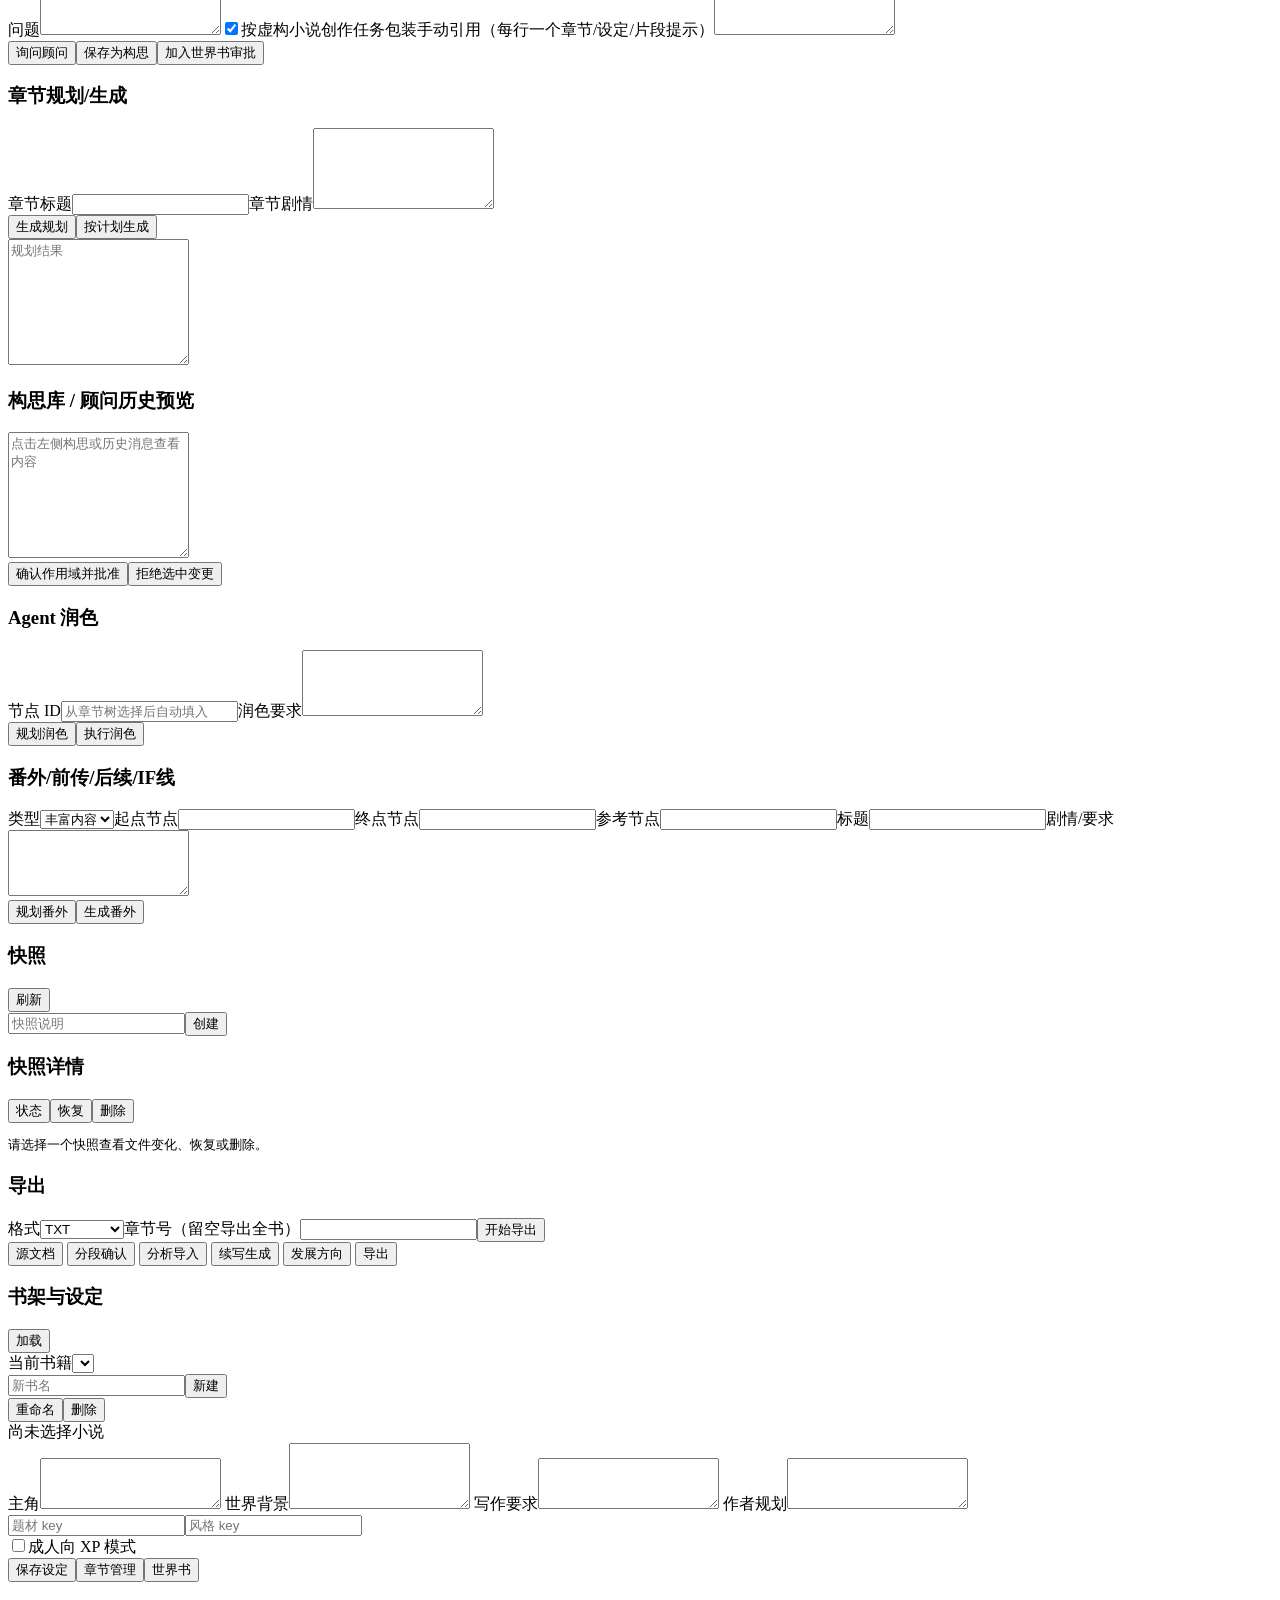
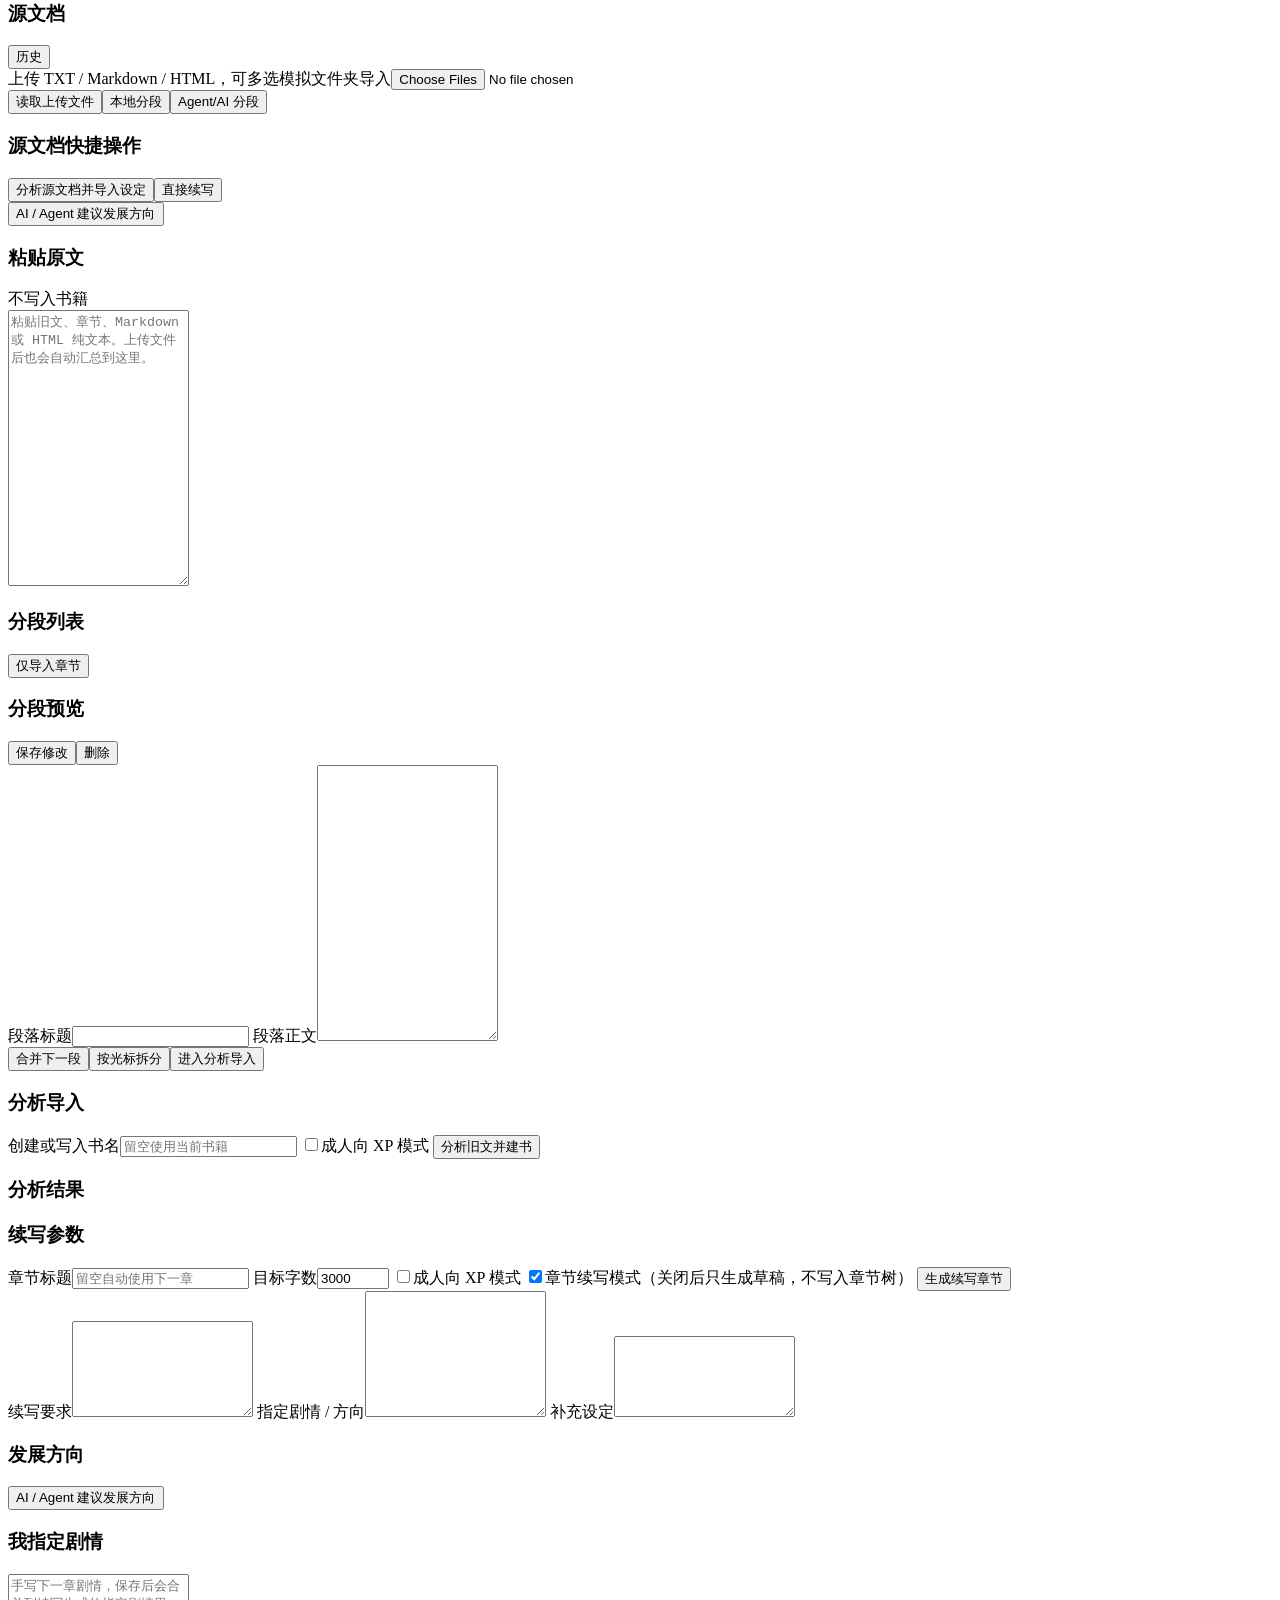
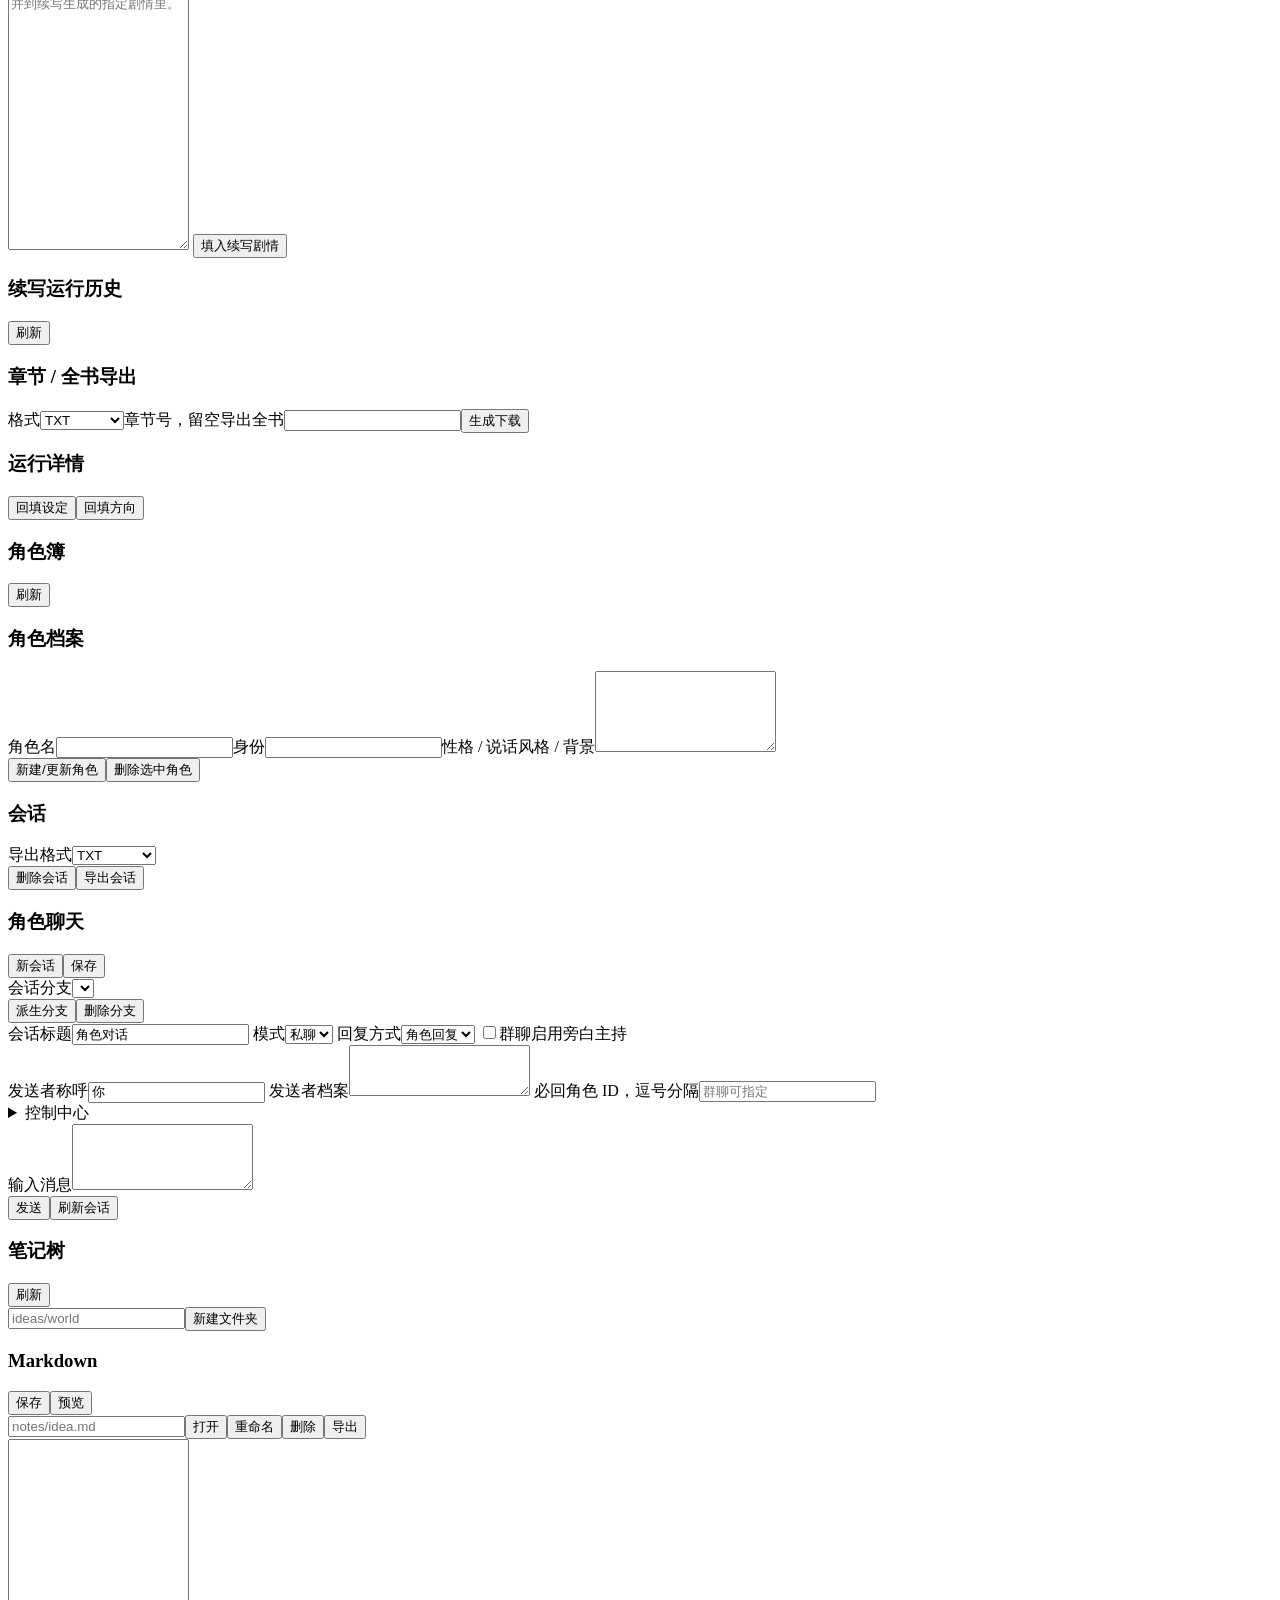
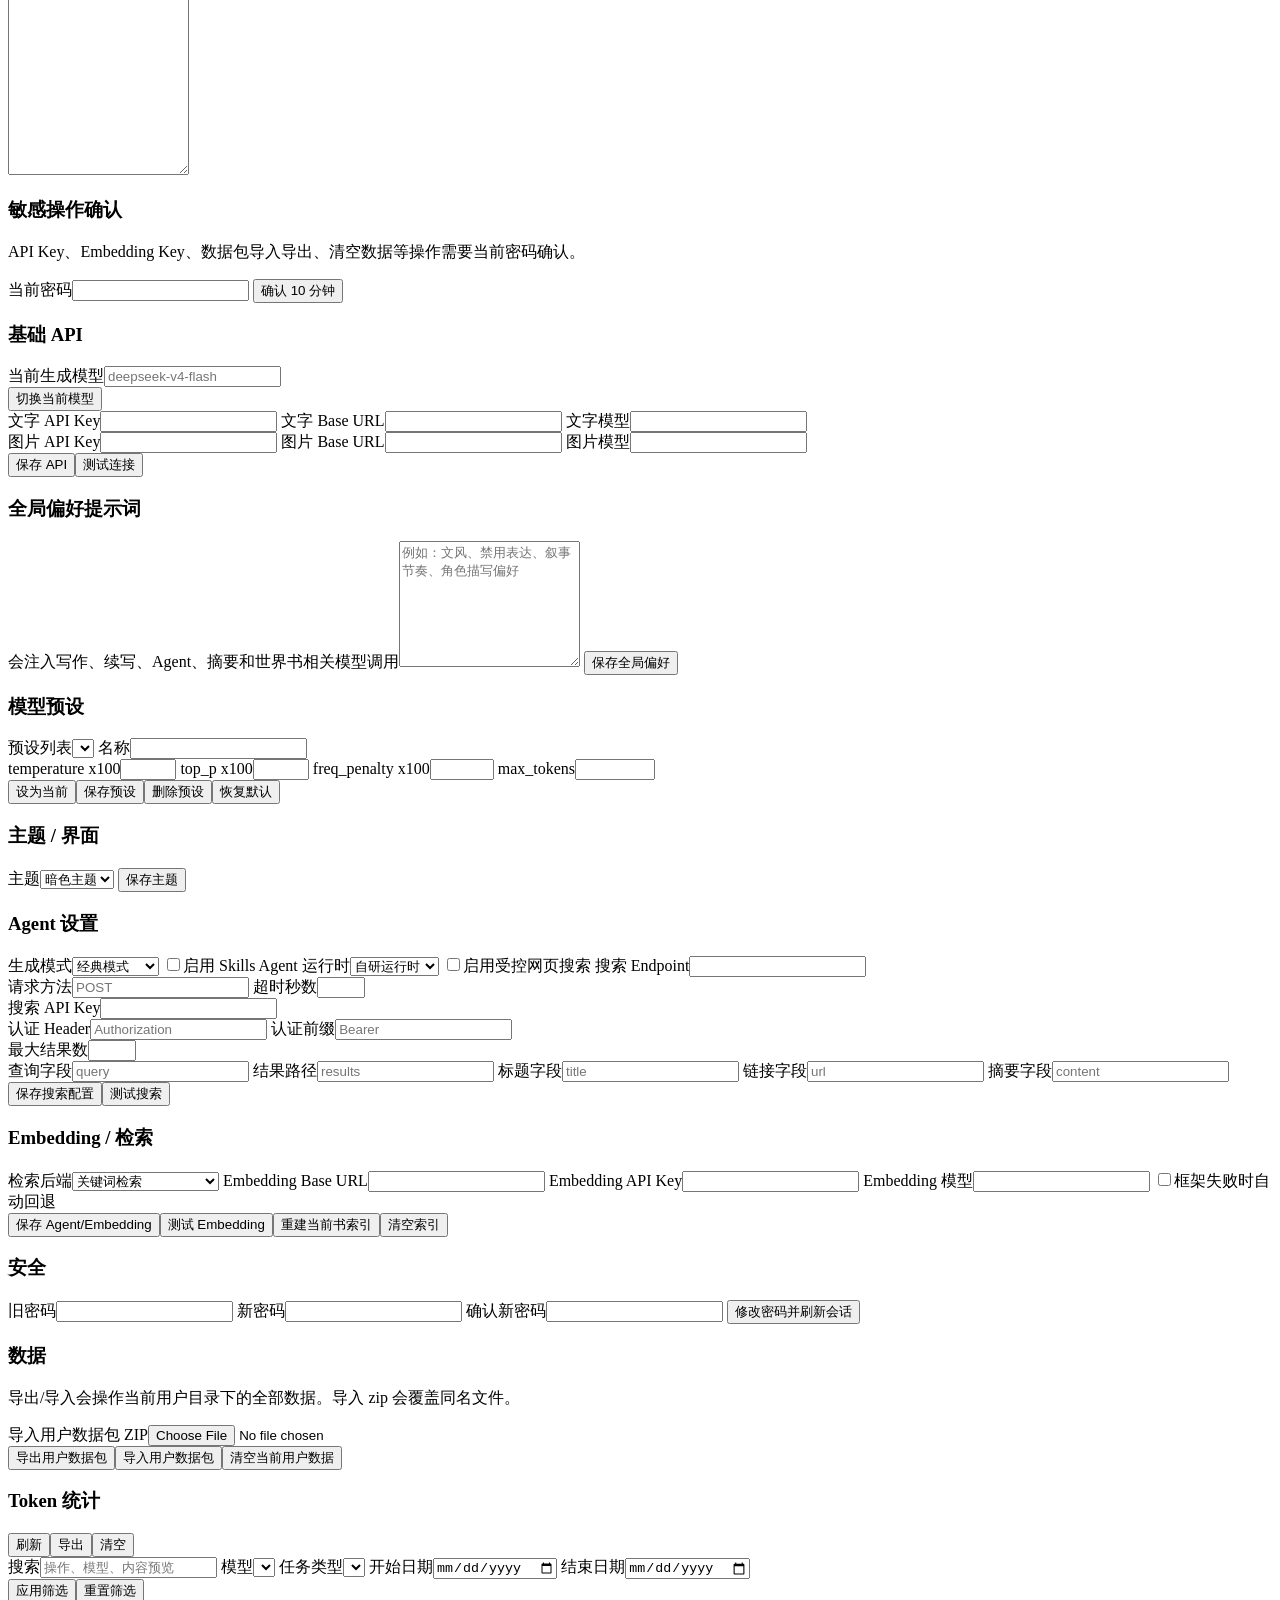
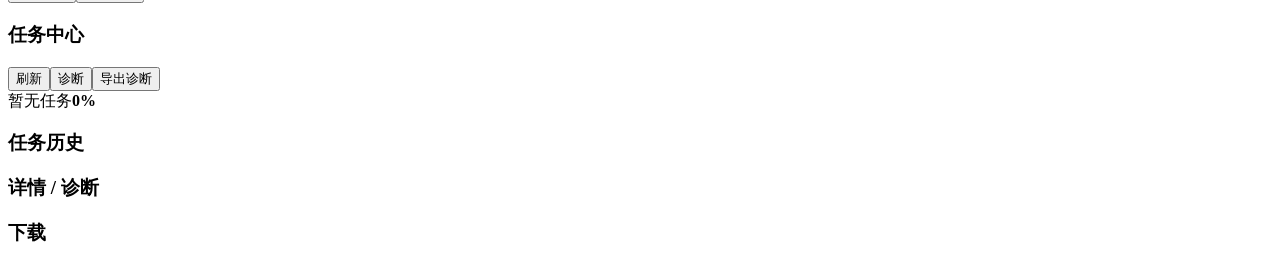
==== commit d663754f: "feat: enhance UI with new features and styling updates - Added a checkbox for "成人向 XP 模式" in the met" ====
--- a/web/static/index.html
+++ b/web/static/index.html
@@ -69,6 +69,7 @@
                     <label><span>作者规划</span><textarea id="metaPlan" rows="5"></textarea></label>
                     <label><span>题材 key</span><input id="metaGenre"></label>
                     <label><span>风格 key</span><input id="metaTone"></label>
+                    <label class="check-line"><input id="metaXpMode" type="checkbox">成人向 XP 模式</label>
                   </form>
                   <div class="tool-box"><h3>经典生成下一章</h3><label><span>章节标题</span><input id="genTitle" placeholder="留空自动使用章节号"></label><label><span>本章剧情</span><textarea id="genPlot" rows="5"></textarea></label><label><span>目标字数</span><input id="genWords" type="number" min="500" max="30000" value="3000"></label><div class="button-row"><button id="contextPreviewBtn" type="button">上下文预览</button><button id="generateBtn" class="primary" type="button">经典生成</button></div></div>
                 </section>
@@ -78,12 +79,12 @@
             <section id="chaptersWorkspace" class="workspace-panel hidden">
               <div class="three-layout chapters-layout">
                 <aside class="list-pane"><div class="pane-title"><h3>章节列表</h3><button id="refreshChaptersBtn" type="button">刷新</button></div><div id="chapterList" class="stack-list"></div></aside>
-                <aside class="list-pane"><div class="pane-title"><h3>章节树</h3><button id="activePathBtn" type="button">活跃路径</button></div><label><span>阅读树</span><select id="treeSelect"></select></label><div id="treeList" class="tree-list"></div></aside>
+                <aside class="list-pane"><div class="pane-title"><h3>章节树</h3><button id="activePathBtn" type="button">活跃路径</button></div><label><span>阅读树</span><select id="treeSelect"></select></label><div class="chapter-graph-toolbar"><button id="chapterGraphZoomOutBtn" type="button">-</button><button id="chapterGraphResetBtn" type="button">100%</button><button id="chapterGraphZoomInBtn" type="button">+</button><button id="chapterGraphFitBtn" type="button">适应</button></div><div id="chapterGraph" class="chapter-graph" aria-label="章节图形树"></div><div id="treeList" class="tree-list"></div></aside>
                 <section class="detail-pane">
                   <div class="pane-title"><h3 id="readerTitle">章节正文</h3><div class="button-row tight"><button id="switchBranchBtn" type="button">切换分支</button><button id="deleteNodeBtn" type="button">删子树</button></div></div>
                   <pre id="readerContent" class="reader"></pre>
                   <div class="tool-box"><h3>编辑正文</h3><label><span>章节标题</span><input id="chapterEditTitle"></label><label><span>正文草稿</span><textarea id="chapterEditText" class="code-area chapter-editor" rows="14"></textarea></label><label><span>节点摘要</span><textarea id="chapterSummaryText" rows="4"></textarea></label><div class="button-row"><button id="saveChapterContentBtn" class="primary" type="button">保存为新版本</button><button id="saveNodeSummaryBtn" type="button">保存摘要</button><button id="contextNodePathBtn" type="button">查看路径</button><button id="nodeRecordBtn" type="button">生成记录</button></div></div>
-                  <div class="tool-box"><h3>版本与操作</h3><div id="versionList" class="stack-list compact"></div><div class="button-row"><button id="deleteVersionBtn" type="button">删除当前版本</button><button id="exportNodeBtn" type="button">导出当前节点</button><button id="extractNodeWorldBtn" type="button">重提当前世界书</button></div><div class="button-row"><button id="rebuildSummaryBtn" type="button">重建摘要</button><button id="rebuildWorldBtn" type="button">重建世界书</button><button id="exportBookBtn" type="button">导出全书</button></div></div>
+                  <div class="tool-box"><h3>版本与操作</h3><div id="versionList" class="stack-list compact"></div><label><span>润色 / 重写要求</span><textarea id="chapterVariantRequirement" rows="3" placeholder="输入润色或重写要求"></textarea></label><label><span>监督目标字数</span><input id="chapterVariantWords" type="number" min="0" max="30000" value="3000"></label><div class="button-row"><button id="polishNodeBtn" type="button">经典润色</button><button id="rewriteNodeBtn" type="button">经典重写</button><button id="deleteVersionBtn" type="button">删除当前版本</button></div><div class="button-row"><button id="exportNodeBtn" type="button">导出当前节点</button><button id="extractNodeWorldBtn" type="button">重提当前世界书</button><button id="rebuildSummaryBtn" type="button">重建摘要</button></div><div class="button-row"><button id="rebuildWorldBtn" type="button">重建世界书</button><button id="exportBookBtn" type="button">导出全书</button></div></div>
                 </section>
               </div>
             </section>
@@ -101,8 +102,8 @@
                     <div id="worldPolicyList" class="world-policy-list"></div>
                     <div class="button-row"><button id="worldToggleHiddenBtn" type="button">隐藏/显示</button><button id="worldToggleLockedBtn" type="button">锁定/解锁</button><button id="worldMarkResolvedBtn" type="button">标记解决</button></div>
                     <div class="button-row"><button id="worldHideLowBtn" type="button">隐藏低优先级</button><button id="worldLockSettingBtn" type="button">锁定设定</button><button id="worldAddForeshadowBtn" type="button">添加伏笔</button></div>
-                    <div class="inline-form compact"><input id="worldMergeTarget" placeholder="保留角色"><input id="worldMergeNames" placeholder="合并角色，逗号分隔"></div>
-                    <div class="button-row"><button id="worldMergeCharactersBtn" type="button">合并角色</button><button id="worldDuplicatesBtn" type="button">重复候选</button><button id="worldRejectDuplicateBtn" type="button">拒绝候选</button><button id="worldUndoMergeBtn" type="button">撤销合并</button></div>
+                    <div class="inline-form compact"><input id="worldMergeTarget" placeholder="保留角色/地点"><input id="worldMergeNames" placeholder="合并角色或地点，逗号分隔"></div>
+                    <div class="button-row"><button id="worldMergeCharactersBtn" type="button">合并角色</button><button id="worldMergeLocationsBtn" type="button">合并地点</button><button id="worldDuplicatesBtn" type="button">重复候选</button><button id="worldRejectDuplicateBtn" type="button">拒绝候选</button><button id="worldUndoMergeBtn" type="button">撤销合并</button></div>
                     <pre id="worldToolOutput" class="reader compact-reader"></pre>
                   </div>
                 </section>
@@ -111,10 +112,11 @@
 
             <section id="agentWorkspace" class="workspace-panel hidden">
               <div class="split-layout">
-                <aside class="list-pane"><div class="pane-title"><h3>Agent 状态</h3><button id="refreshAgentStateBtn" type="button">刷新</button></div><div id="agentStateList" class="stack-list"></div></aside>
+                <aside class="list-pane"><div class="pane-title"><h3>Agent 状态</h3><button id="refreshAgentStateBtn" type="button">刷新</button></div><div id="agentStateList" class="stack-list"></div><div class="agent-side-block"><h3>Agent 会话</h3><div id="agentSessionList" class="stack-list compact"></div></div><div class="agent-side-block"><h3>待审批变更</h3><div id="agentPendingChangeList" class="stack-list compact"></div></div><div class="agent-side-block"><h3>世界书维护</h3><div id="agentMaintenanceList" class="stack-list compact"></div></div><div class="agent-side-block"><h3>构思库</h3><div id="agentAdviceList" class="stack-list compact"></div></div><div class="agent-side-block"><div class="pane-title tight"><h3>顾问历史</h3><button id="clearAdvisorHistoryBtn" type="button">清空</button></div><div id="advisorHistoryList" class="stack-list compact"></div><button id="deleteAdvisorHistoryBtn" type="button">删除选中消息</button></div></aside>
                 <section class="detail-pane agent-grid">
-                  <div class="tool-box"><h3>顾问问答</h3><label><span>问题</span><textarea id="advisorMessage" rows="5"></textarea></label><button id="advisorBtn" class="primary" type="button">询问顾问</button></div>
-                  <div class="tool-box"><h3>章节规划/生成</h3><label><span>章节标题</span><input id="agentChapterTitle"></label><label><span>章节剧情</span><textarea id="agentPlot" rows="5"></textarea></label><div class="button-row"><button id="agentPlanBtn" type="button">生成规划</button><button id="agentGenerateBtn" class="primary" type="button">按计划生成</button></div><textarea id="agentPlanView" class="code-area" rows="8" placeholder="规划结果"></textarea></div>
+                  <div class="tool-box"><h3>Agent 工作台</h3><div class="inline-form compact"><select id="workbenchAgentKind"></select><input id="workbenchSessionTitle" placeholder="会话标题"></div><div class="button-row"><button id="createAgentSessionBtn" type="button">新建会话</button><button id="refreshAgentRunBtn" type="button">读取运行</button></div><label><span>任务描述</span><textarea id="workbenchMessage" rows="4" placeholder="描述分析、规划或写作任务"></textarea></label><label><span>手动引用（每行一个章节/设定/片段提示）</span><textarea id="workbenchReferences" rows="3"></textarea></label><div class="button-row"><button id="runAgentSessionBtn" class="primary" type="button">发送到 Agent</button><button id="pauseAgentRunBtn" type="button">暂停</button><button id="resumeAgentRunBtn" type="button">恢复</button><button id="cancelAgentRunBtn" type="button">停止</button></div><pre id="agentRunTimeline" class="reader compact-reader"></pre></div>
+                  <div class="tool-box"><h3>顾问问答</h3><label><span>问题</span><textarea id="advisorMessage" rows="5"></textarea></label><label class="check-line"><input id="advisorFictionContext" type="checkbox" checked>按虚构小说创作任务包装</label><label><span>手动引用（每行一个章节/设定/片段提示）</span><textarea id="advisorReferences" rows="3"></textarea></label><div class="button-row"><button id="advisorBtn" class="primary" type="button">询问顾问</button><button id="saveAdvisorAdviceBtn" type="button">保存为构思</button><button id="advisorWorldBtn" type="button">加入世界书审批</button></div></div>
+                  <div class="tool-box"><h3>章节规划/生成</h3><label><span>章节标题</span><input id="agentChapterTitle"></label><label><span>章节剧情</span><textarea id="agentPlot" rows="5"></textarea></label><div class="button-row"><button id="agentPlanBtn" type="button">生成规划</button><button id="agentGenerateBtn" class="primary" type="button">按计划生成</button></div><textarea id="agentPlanView" class="code-area" rows="8" placeholder="规划结果"></textarea></div><div class="tool-box"><h3>构思库 / 顾问历史预览</h3><textarea id="agentInspector" class="code-area" rows="8" placeholder="点击左侧构思或历史消息查看内容"></textarea><div id="changeScopeList" class="stack-list compact"></div><div class="button-row"><button id="approveSelectedChangeBtn" type="button">确认作用域并批准</button><button id="rejectSelectedChangeBtn" type="button">拒绝选中变更</button></div></div>
                   <div class="tool-box"><h3>Agent 润色</h3><label><span>节点 ID</span><input id="polishNodeId" placeholder="从章节树选择后自动填入"></label><label><span>润色要求</span><textarea id="polishRequirement" rows="4"></textarea></label><div class="button-row"><button id="polishPlanBtn" type="button">规划润色</button><button id="polishGenerateBtn" type="button">执行润色</button></div></div>
                   <div class="tool-box"><h3>番外/前传/后续/IF线</h3><label><span>类型</span><select id="extraType"><option value="enrichment">丰富内容</option><option value="if_line">IF线</option><option value="prequel">前传</option><option value="sequel">后传</option></select></label><label><span>起点节点</span><input id="extraStartNodeId"></label><label><span>终点节点</span><input id="extraEndNodeId"></label><label><span>参考节点</span><input id="extraRefNodeId"></label><label><span>标题</span><input id="extraTitle"></label><label><span>剧情/要求</span><textarea id="extraPlot" rows="4"></textarea></label><div class="button-row"><button id="extraPlanBtn" type="button">规划番外</button><button id="extraGenerateBtn" type="button">生成番外</button></div></div>
                 </section>
@@ -122,7 +124,14 @@
             </section>
 
             <section id="snapshotsWorkspace" class="workspace-panel hidden">
-              <div class="split-layout"><aside class="list-pane"><div class="pane-title"><h3>快照</h3><button id="loadSnapshotsBtn" type="button">刷新</button></div><div id="snapshotList" class="stack-list"></div></aside><section class="detail-pane"><div class="tool-box"><h3>导出</h3><label><span>格式</span><select id="exportFormat"><option value="txt">TXT</option><option value="md">Markdown</option><option value="html">HTML</option><option value="docx">DOCX</option></select></label><label><span>章节号（留空导出全书）</span><input id="exportChapterNum" type="number" min="1"></label><button id="exportBtn" class="primary" type="button">开始导出</button></div><div id="downloadList" class="stack-list"></div></section></div>
+              <div class="split-layout">
+                <aside class="list-pane"><div class="pane-title"><h3>快照</h3><button id="loadSnapshotsBtn" type="button">刷新</button></div><div class="inline-form compact"><input id="snapshotMessage" placeholder="快照说明"><button id="createSnapshotBtn" type="button">创建</button></div><div id="snapshotList" class="stack-list"></div></aside>
+                <section class="detail-pane">
+                  <div class="tool-box"><div class="pane-title tight"><h3>快照详情</h3><div class="button-row tight"><button id="snapshotStatusBtn" type="button">状态</button><button id="restoreSnapshotBtn" type="button">恢复</button><button id="deleteSnapshotBtn" type="button">删除</button></div></div><pre id="snapshotDetail" class="reader compact-reader">请选择一个快照查看文件变化、恢复或删除。</pre></div>
+                  <div class="tool-box"><h3>导出</h3><label><span>格式</span><select id="exportFormat"><option value="txt">TXT</option><option value="md">Markdown</option><option value="html">HTML</option><option value="docx">DOCX</option></select></label><label><span>章节号（留空导出全书）</span><input id="exportChapterNum" type="number" min="1"></label><button id="exportBtn" class="primary" type="button">开始导出</button></div>
+                  <div id="downloadList" class="stack-list"></div>
+                </section>
+              </div>
             </section>
           </section>
 
@@ -139,9 +148,24 @@
             <section id="contSourcePanel" class="continuation-step">
               <div class="split-layout continuation-layout">
                 <aside class="list-pane">
+                  <div class="tool-box continuation-project-box">
+                    <div class="pane-title"><h3>书架与设定</h3><button id="contLoadMetaBtn" type="button">加载</button></div>
+                    <label><span>当前书籍</span><select id="contBookSelect"></select></label>
+                    <div class="inline-form compact"><input id="contNewBookTitle" placeholder="新书名"><button id="contCreateBookBtn" type="button">新建</button></div>
+                    <div class="button-row"><button id="contRenameBookBtn" type="button">重命名</button><button id="contDeleteBookBtn" type="button">删除</button></div>
+                    <div id="contChapterInfo" class="notice small">尚未选择小说</div>
+                    <label><span>主角</span><textarea id="contMetaProtagonist" rows="3"></textarea></label>
+                    <label><span>世界背景</span><textarea id="contMetaBackground" rows="4"></textarea></label>
+                    <label><span>写作要求</span><textarea id="contMetaDemand" rows="3"></textarea></label>
+                    <label><span>作者规划</span><textarea id="contMetaPlan" rows="3"></textarea></label>
+                    <div class="inline-form continuation-meta-row"><input id="contMetaGenre" placeholder="题材 key"><input id="contMetaTone" placeholder="风格 key"></div>
+                    <label class="check-line"><input id="contMetaXpMode" type="checkbox">成人向 XP 模式</label>
+                    <div class="button-row"><button id="contSaveMetaBtn" class="primary" type="button">保存设定</button><button id="contOpenChaptersBtn" type="button">章节管理</button><button id="contOpenWorldBtn" type="button">世界书</button></div>
+                  </div>
                   <div class="pane-title"><h3>源文档</h3><button id="loadContinuationRunsBtn" type="button">历史</button></div>
                   <label><span>上传 TXT / Markdown / HTML，可多选模拟文件夹导入</span><input id="contFiles" class="file-input" type="file" multiple accept=".txt,.md,.markdown,.html,.htm,text/plain,text/markdown,text/html"></label>
                   <div class="button-row"><button id="uploadContFilesBtn" type="button">读取上传文件</button><button id="segmentBtn" type="button">本地分段</button><button id="agentSegmentBtn" type="button">Agent/AI 分段</button></div>
+                  <div class="tool-box continuation-quick-box"><h3>源文档快捷操作</h3><div class="button-row"><button id="contQuickAnalyzeBtn" type="button">分析源文档并导入设定</button><button id="contQuickGenerateBtn" class="primary" type="button">直接续写</button></div><button id="contQuickDirectionsBtn" type="button">AI / Agent 建议发展方向</button></div>
                   <div id="contFileList" class="stack-list compact"></div>
                 </aside>
                 <section class="detail-pane">
@@ -188,6 +212,7 @@
                   <label><span>章节标题</span><input id="contChapterTitle" placeholder="留空自动使用下一章"></label>
                   <label><span>目标字数</span><input id="contWords" type="number" min="100" max="30000" value="3000"></label>
                   <label class="check-line"><input id="contXpMode" type="checkbox">成人向 XP 模式</label>
+                  <label class="check-line"><input id="contChapterMode" type="checkbox" checked>章节续写模式（关闭后只生成草稿，不写入章节树）</label>
                   <button id="continuationGenerateBtn" class="primary" type="button">生成续写章节</button>
                 </aside>
                 <section class="detail-pane">
@@ -221,6 +246,7 @@
                 </aside>
                 <section class="detail-pane">
                   <div class="tool-box"><h3>章节 / 全书导出</h3><label><span>格式</span><select id="contExportFormat"><option value="txt">TXT</option><option value="md">Markdown</option><option value="html">HTML</option><option value="docx">DOCX</option></select></label><label><span>章节号，留空导出全书</span><input id="contExportChapterNum" type="number" min="1"></label><button id="contExportBtn" class="primary" type="button">生成下载</button></div>
+                  <div class="tool-box continuation-run-detail"><div class="pane-title tight"><h3>运行详情</h3><div class="button-row tight"><button id="applyRunSettingsBtn" type="button">回填设定</button><button id="applyRunDirectionsBtn" type="button">回填方向</button></div></div><pre id="continuationRunDetail" class="reader compact-reader"></pre></div>
                 </section>
               </div>
             </section>
@@ -232,7 +258,7 @@
                 <div class="pane-title"><h3>角色簿</h3><button id="loadRolesBtn" type="button">刷新</button></div>
                 <div id="roleList" class="stack-list"></div>
                 <div class="tool-box"><h3>角色档案</h3><label><span>角色名</span><input id="roleName"></label><label><span>身份</span><input id="roleIdentity"></label><label><span>性格 / 说话风格 / 背景</span><textarea id="roleIdentityDetail" rows="5"></textarea></label><div class="button-row"><button id="createRoleBtn" type="button">新建/更新角色</button><button id="deleteRoleBtn" type="button">删除选中角色</button></div></div>
-                <div class="tool-box"><h3>会话</h3><div id="conversationList" class="stack-list compact"></div><div class="button-row"><button id="deleteConversationBtn" type="button">删除会话</button><button id="exportConversationBtn" type="button">导出会话</button></div></div>
+                <div class="tool-box"><h3>会话</h3><div id="conversationList" class="stack-list compact"></div><label><span>导出格式</span><select id="chatExportFormat"><option value="txt">TXT</option><option value="md">Markdown</option><option value="html">HTML</option><option value="docx">DOCX</option></select></label><div class="button-row"><button id="deleteConversationBtn" type="button">删除会话</button><button id="exportConversationBtn" type="button">导出会话</button></div></div>
               </aside>
               <section class="detail-pane chat-pane">
                 <div class="pane-title"><h3 id="chatTitle">角色聊天</h3><div class="button-row tight"><button id="newChatBtn" type="button">新会话</button><button id="saveConversationBtn" type="button">保存</button></div></div>
@@ -272,6 +298,12 @@
                     <label><span>最多发言角色数</span><input id="turnMaxSpeakers" type="number" min="0"></label>
                   </div>
                   <button id="saveChatControlsBtn" type="button">保存控制状态</button>
+                  <div class="chat-memory-panel">
+                    <div class="pane-title tight"><h3>人物书 / 时间线</h3><div class="button-row tight"><button id="loadCharacterBookBtn" type="button">人物书</button><button id="loadChatTimelineBtn" type="button">时间线</button></div></div>
+                    <div id="memoryChangeList" class="stack-list compact"></div>
+                    <textarea id="characterBookJson" class="code-area" rows="8" placeholder="人物书 JSON / 时间线 / 记忆变更"></textarea>
+                    <div class="button-row"><button id="saveCharacterBookBtn" type="button">保存人物书 JSON</button><button id="editMemoryChangeBtn" type="button">保存变更修改</button><button id="applyMemoryChangeBtn" type="button">应用变更</button><button id="rejectMemoryChangeBtn" type="button">拒绝变更</button><button id="revertMemoryChangeBtn" type="button">撤销变更</button></div>
+                  </div>
                 </details>
                 <div id="chatMessages" class="chat-messages"></div>
                 <label><span>输入消息</span><textarea id="chatInput" rows="4"></textarea></label>
@@ -308,9 +340,17 @@
               </section>
               <section class="tool-box">
                 <h3>基础 API</h3>
+                <label><span>当前生成模型</span><input id="currentModel" list="modelOptions" placeholder="deepseek-v4-flash"></label>
+                <datalist id="modelOptions"></datalist>
+                <div class="button-row"><button id="saveCurrentModelBtn" type="button">切换当前模型</button></div>
                 <label><span>文字 API Key</span><input id="apiKey" type="password"></label>
-                <label><span>Base URL</span><input id="baseUrl"></label>
-                <label><span>模型</span><input id="apiModel"></label>
+                <label><span>文字 Base URL</span><input id="baseUrl"></label>
+                <label><span>文字模型</span><input id="apiModel"></label>
+                <div class="settings-mini-grid">
+                  <label><span>图片 API Key</span><input id="imageApiKey" type="password"></label>
+                  <label><span>图片 Base URL</span><input id="imageBaseUrl"></label>
+                  <label><span>图片模型</span><input id="imageModel"></label>
+                </div>
                 <div class="button-row"><button id="saveApiBtn" class="primary" type="button">保存 API</button><button id="testApiBtn" type="button">测试连接</button></div>
               </section>
               <section class="tool-box global-prompt-box">
@@ -328,7 +368,7 @@
                   <label><span>freq_penalty x100</span><input id="presetFp" type="number" min="-200" max="200"></label>
                   <label><span>max_tokens</span><input id="presetMaxTokens" type="number" min="1" max="300000" step="512"></label>
                 </div>
-                <div class="button-row"><button id="savePresetBtn" type="button">保存预设</button><button id="deletePresetBtn" type="button">删除预设</button><button id="resetPresetsBtn" type="button">恢复默认</button></div>
+                <div class="button-row"><button id="setCurrentPresetBtn" class="primary" type="button">设为当前</button><button id="savePresetBtn" type="button">保存预设</button><button id="deletePresetBtn" type="button">删除预设</button><button id="resetPresetsBtn" type="button">恢复默认</button></div>
               </section>
               <section class="tool-box">
                 <h3>主题 / 界面</h3>
@@ -342,8 +382,24 @@
                 <label><span>Agent 运行时</span><select id="agentRuntimeBackend"><option value="legacy">自研运行时</option><option value="langgraph">LangGraph</option></select></label>
                 <label class="check-line"><input id="agentWebEnabled" type="checkbox">启用受控网页搜索</label>
                 <label><span>搜索 Endpoint</span><input id="agentWebEndpoint"></label>
+                <div class="settings-mini-grid">
+                  <label><span>请求方法</span><input id="agentWebMethod" placeholder="POST"></label>
+                  <label><span>超时秒数</span><input id="agentWebTimeoutSeconds" type="number" min="1" max="30"></label>
+                </div>
                 <label><span>搜索 API Key</span><input id="agentWebApiKey" type="password"></label>
+                <div class="settings-mini-grid">
+                  <label><span>认证 Header</span><input id="agentWebAuthHeader" placeholder="Authorization"></label>
+                  <label><span>认证前缀</span><input id="agentWebAuthPrefix" placeholder="Bearer"></label>
+                </div>
                 <label><span>最大结果数</span><input id="agentWebMaxResults" type="number" min="1" max="10"></label>
+                <div class="settings-mini-grid">
+                  <label><span>查询字段</span><input id="agentWebQueryField" placeholder="query"></label>
+                  <label><span>结果路径</span><input id="agentWebResultsPath" placeholder="results"></label>
+                  <label><span>标题字段</span><input id="agentWebTitleField" placeholder="title"></label>
+                  <label><span>链接字段</span><input id="agentWebUrlField" placeholder="url"></label>
+                  <label><span>摘要字段</span><input id="agentWebSnippetField" placeholder="content"></label>
+                </div>
+                <div class="button-row"><button id="saveAgentWebBtn" type="button">保存搜索配置</button><button id="testAgentWebBtn" type="button">测试搜索</button></div>
               </section>
               <section class="tool-box">
                 <h3>Embedding / 检索</h3>
@@ -352,7 +408,7 @@
                 <label><span>Embedding API Key</span><input id="embeddingApiKey" type="password"></label>
                 <label><span>Embedding 模型</span><input id="embeddingModel"></label>
                 <label class="check-line"><input id="frameworkAutoFallback" type="checkbox">框架失败时自动回退</label>
-                <div class="button-row"><button id="saveAgentEmbeddingBtn" class="primary" type="button">保存 Agent/Embedding</button><button id="rebuildRetrievalBtn" type="button">重建当前书索引</button><button id="clearRetrievalBtn" type="button">清空索引</button></div>
+                <div class="button-row"><button id="saveAgentEmbeddingBtn" class="primary" type="button">保存 Agent/Embedding</button><button id="testEmbeddingBtn" type="button">测试 Embedding</button><button id="rebuildRetrievalBtn" type="button">重建当前书索引</button><button id="clearRetrievalBtn" type="button">清空索引</button></div>
               </section>
               <section class="tool-box">
                 <h3>安全</h3>
@@ -370,13 +426,29 @@
             </div>
           </section>
 
-          <section id="tokensPanel" class="section-panel hidden"><div class="pane-title"><h3>Token 统计</h3><div class="button-row tight"><button id="refreshTokensBtn" type="button">刷新</button><button id="exportTokensBtn" type="button">导出</button><button id="clearTokensBtn" type="button">清空</button></div></div><div id="tokenSummary" class="metric-grid"></div><div id="tokenTable" class="data-table"></div></section>
+          <section id="tokensPanel" class="section-panel hidden token-shell">
+            <div class="pane-title"><h3>Token 统计</h3><div class="button-row tight"><button id="refreshTokensBtn" type="button">刷新</button><button id="exportTokensBtn" type="button">导出</button><button id="clearTokensBtn" type="button">清空</button></div></div>
+            <div class="tool-box token-filter-box">
+              <div class="token-filter-grid">
+                <label><span>搜索</span><input id="tokenQuery" placeholder="操作、模型、内容预览"></label>
+                <label><span>模型</span><select id="tokenModelFilter"></select></label>
+                <label><span>任务类型</span><select id="tokenOperationFilter"></select></label>
+                <label><span>开始日期</span><input id="tokenDateFrom" type="date"></label>
+                <label><span>结束日期</span><input id="tokenDateTo" type="date"></label>
+              </div>
+              <div class="button-row"><button id="applyTokenFiltersBtn" class="primary" type="button">应用筛选</button><button id="resetTokenFiltersBtn" type="button">重置筛选</button></div>
+            </div>
+            <div id="tokenSummary" class="metric-grid"></div>
+            <div id="tokenGroupSummary" class="token-group-grid"></div>
+            <div id="tokenDownloadList" class="stack-list compact"></div>
+            <div id="tokenTable" class="data-table"></div>
+          </section>
 
           <section id="tasksPanel" class="section-panel hidden">
             <div class="pane-title"><h3>任务中心</h3><div class="button-row tight"><button id="refreshTasksBtn" type="button">刷新</button><button id="loadDiagnosticsBtn" type="button">诊断</button><button id="exportDiagnosticsBtn" type="button">导出诊断</button></div></div>
             <div class="task-card"><div class="progress-row"><span id="taskStage">暂无任务</span><strong id="taskPercent">0%</strong></div><div class="progress-track"><div id="taskBar"></div></div><p id="taskMessage" class="task-message"></p></div>
             <pre id="streamText" class="stream-text"></pre>
-            <div class="split-layout task-diagnostics-layout"><div><div class="pane-title"><h3>任务历史</h3></div><div id="taskList" class="stack-list"></div></div><div><div class="pane-title"><h3>详情 / 诊断</h3></div><pre id="taskDetail" class="stream-text compact-reader"></pre></div></div>
+            <div class="split-layout task-diagnostics-layout"><div><div class="pane-title"><h3>任务历史</h3></div><div id="taskList" class="stack-list"></div></div><div><div class="pane-title"><h3>详情 / 诊断</h3></div><pre id="taskDetail" class="stream-text compact-reader"></pre><div class="pane-title"><h3>下载</h3></div><div id="taskDownloadList" class="stack-list compact"></div></div></div>
           </section>
         </main>
       </div>
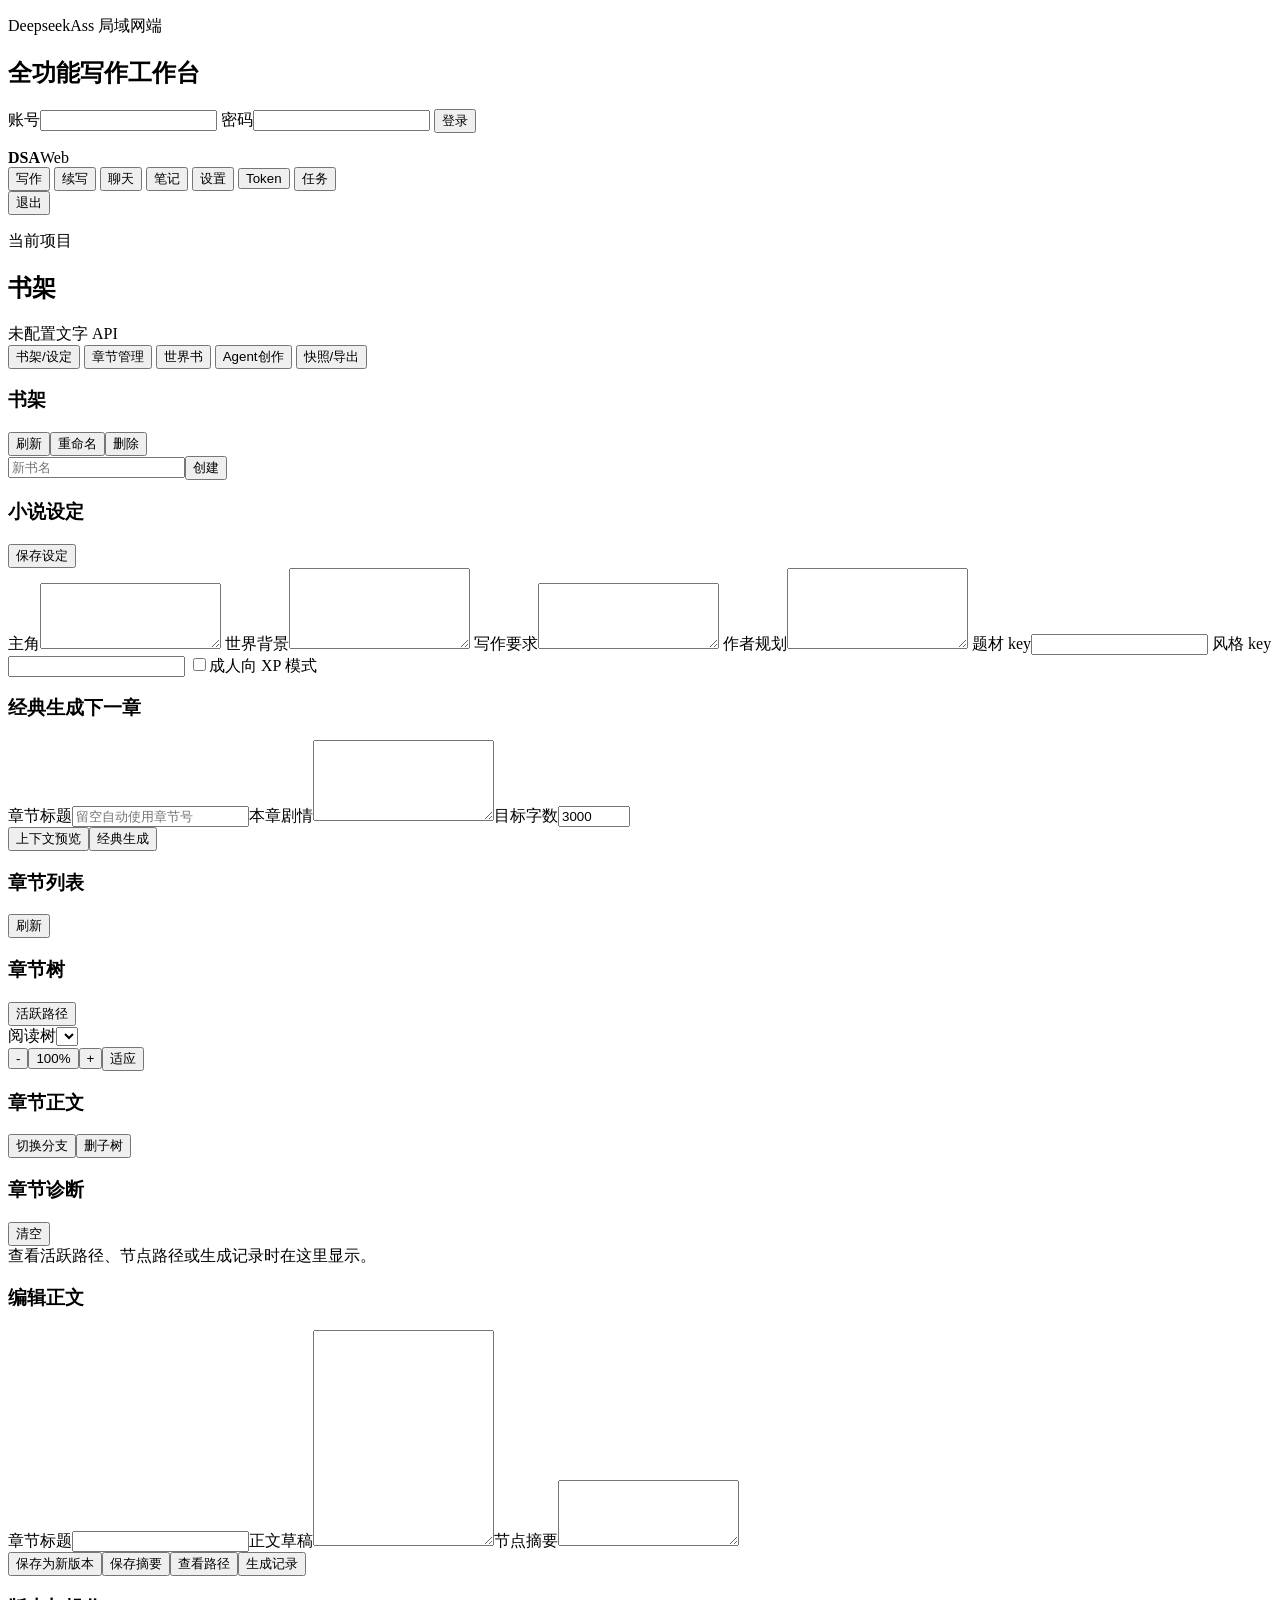
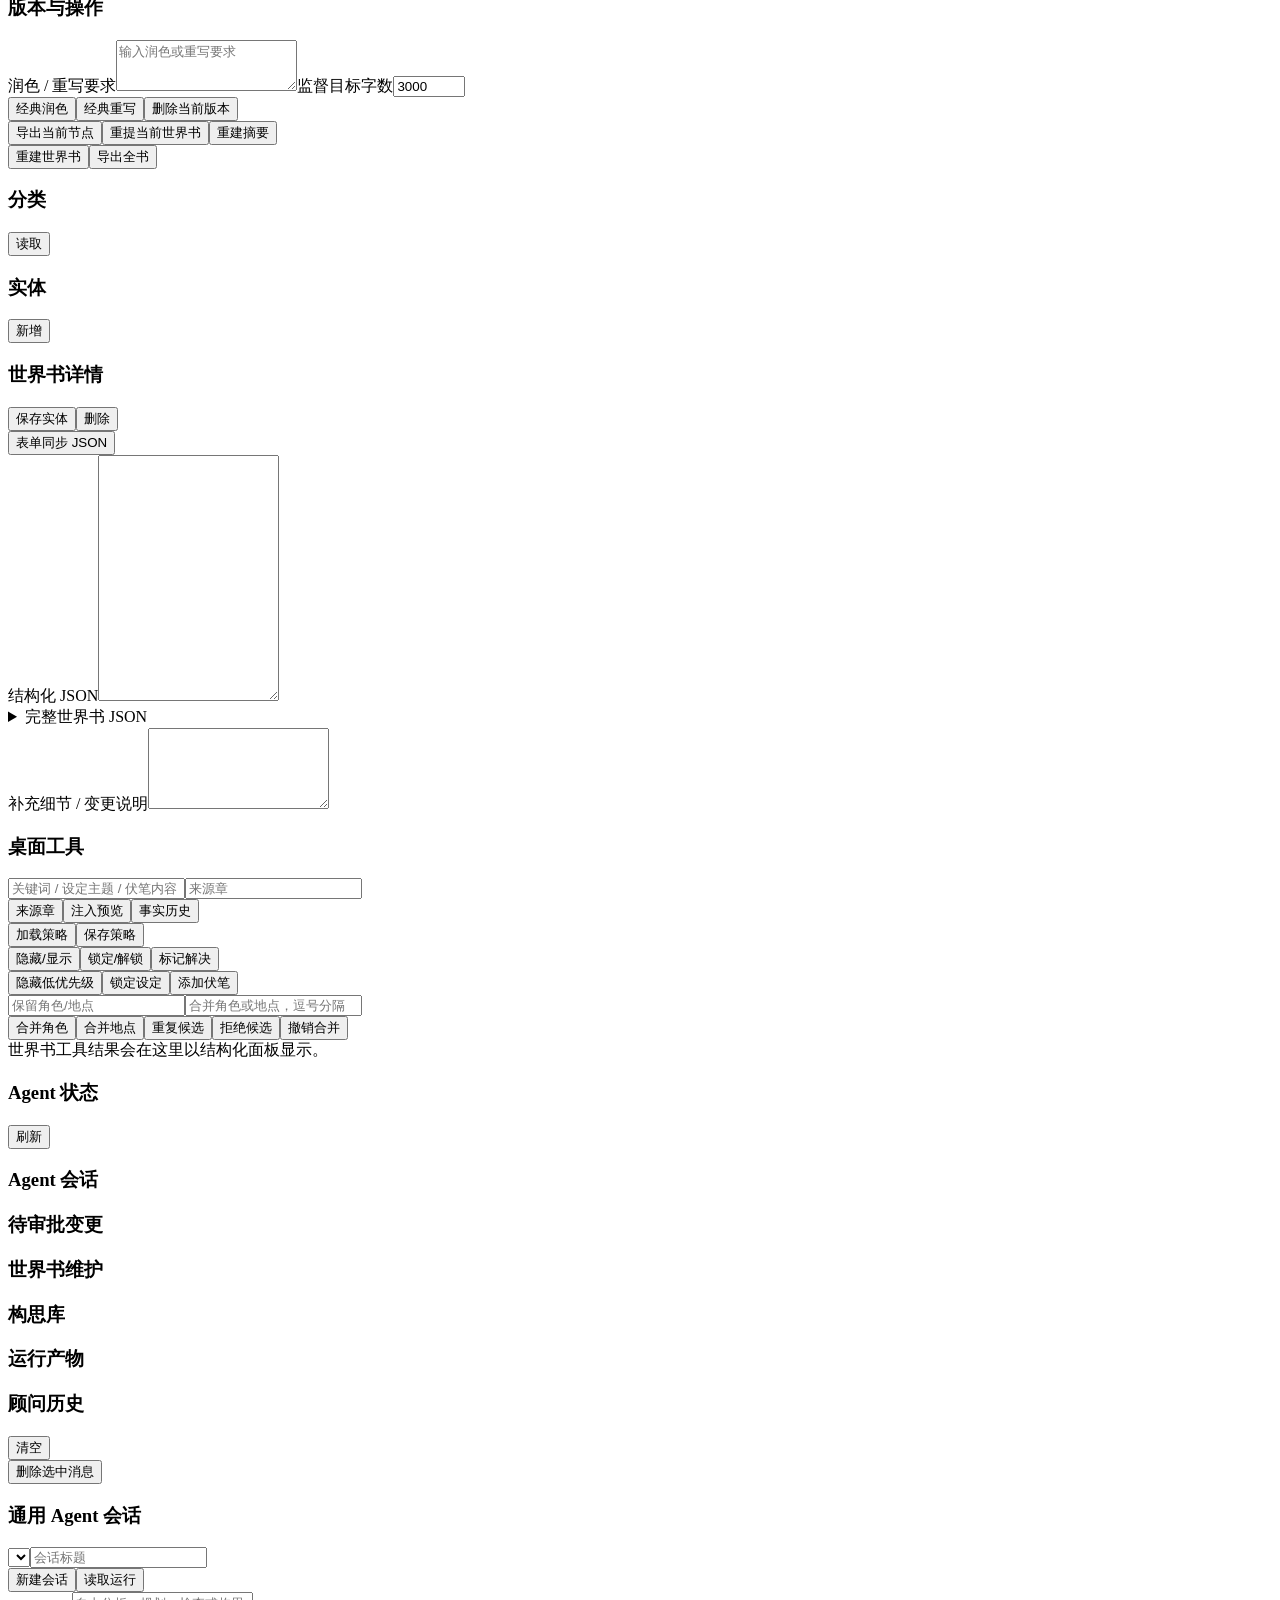
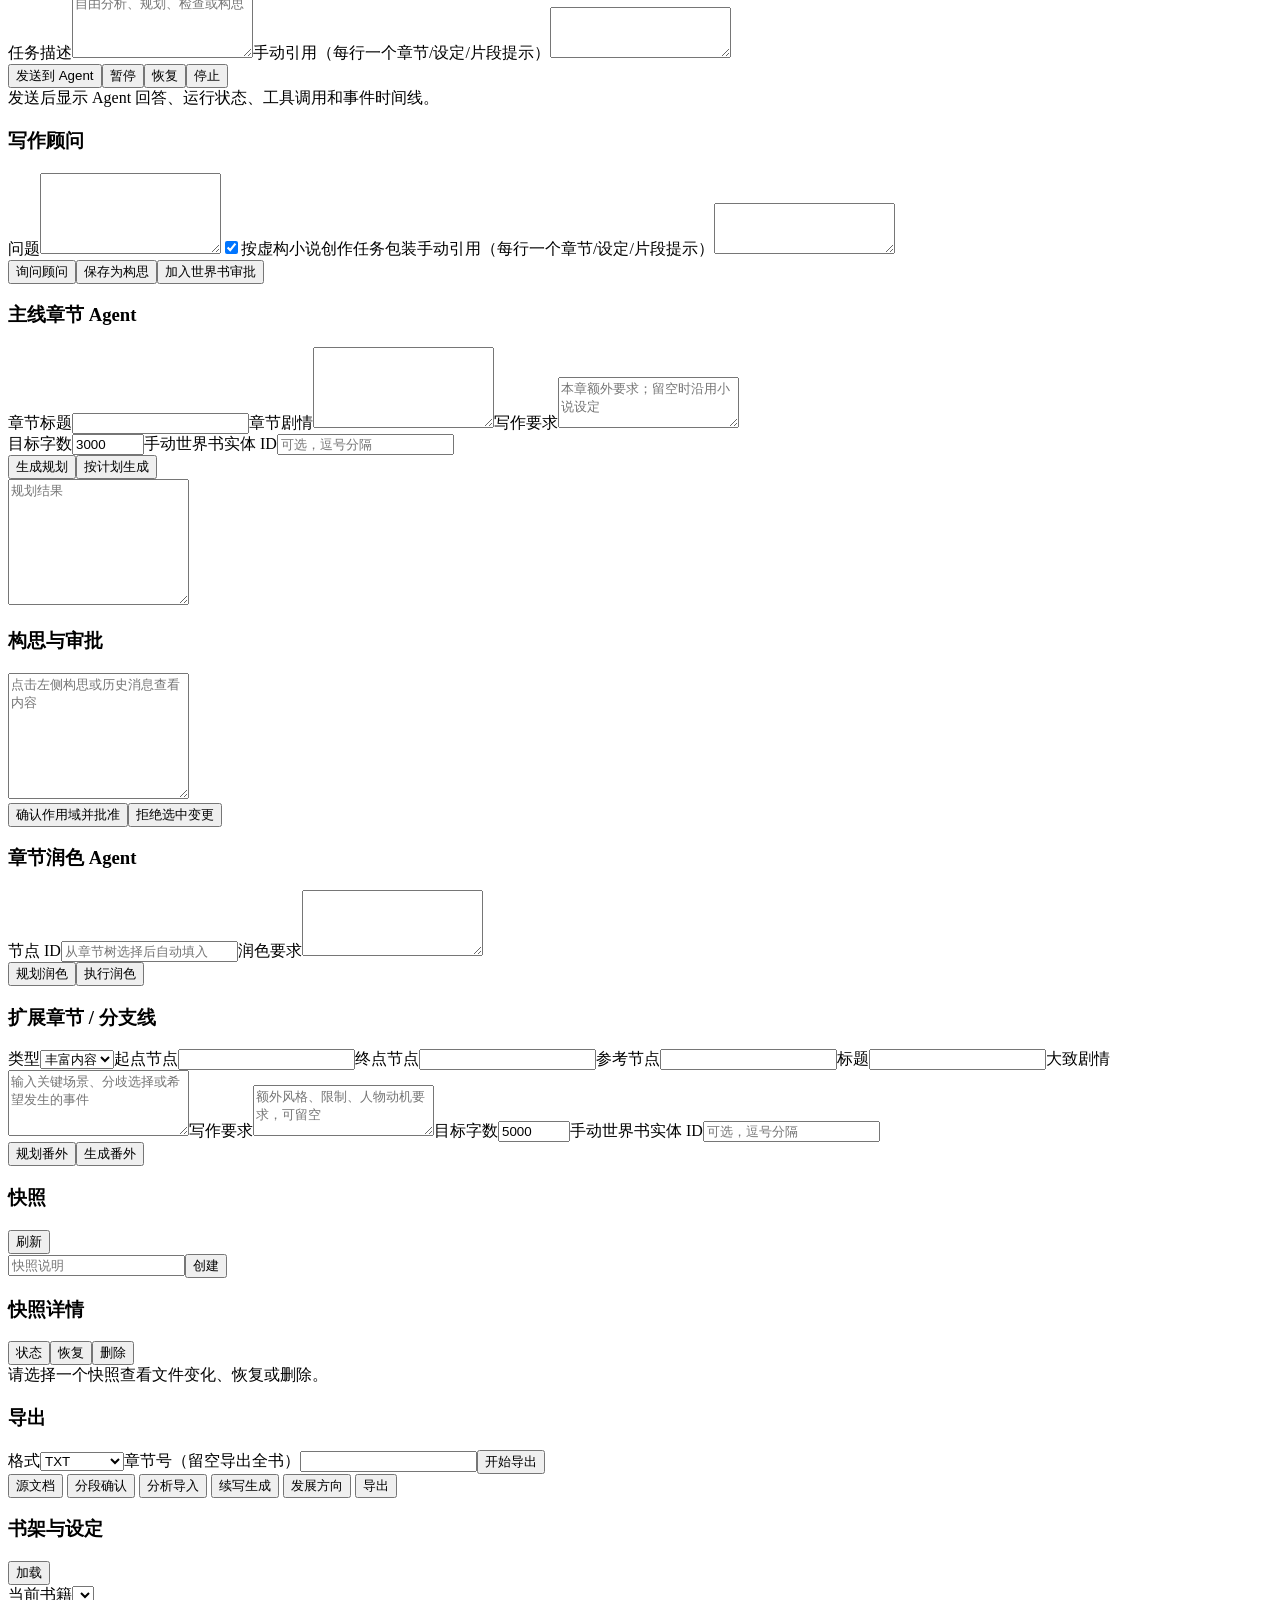
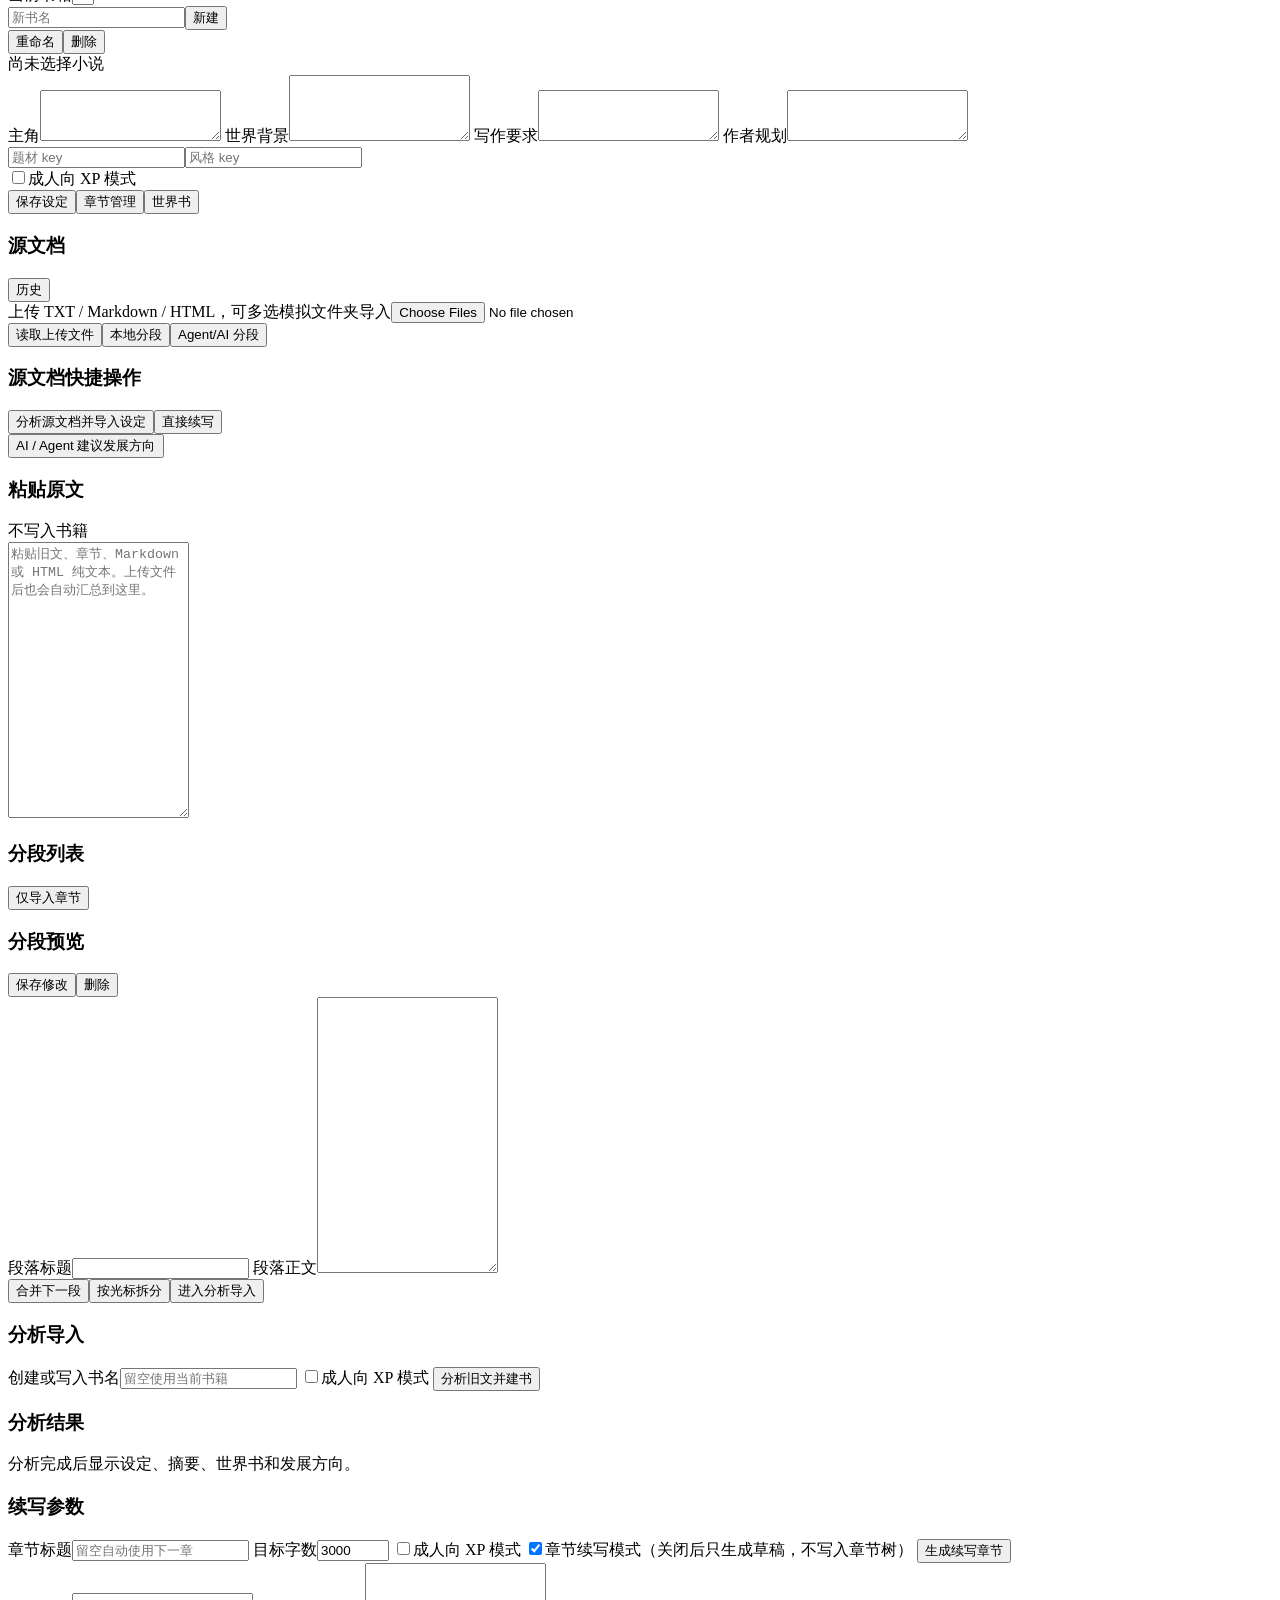
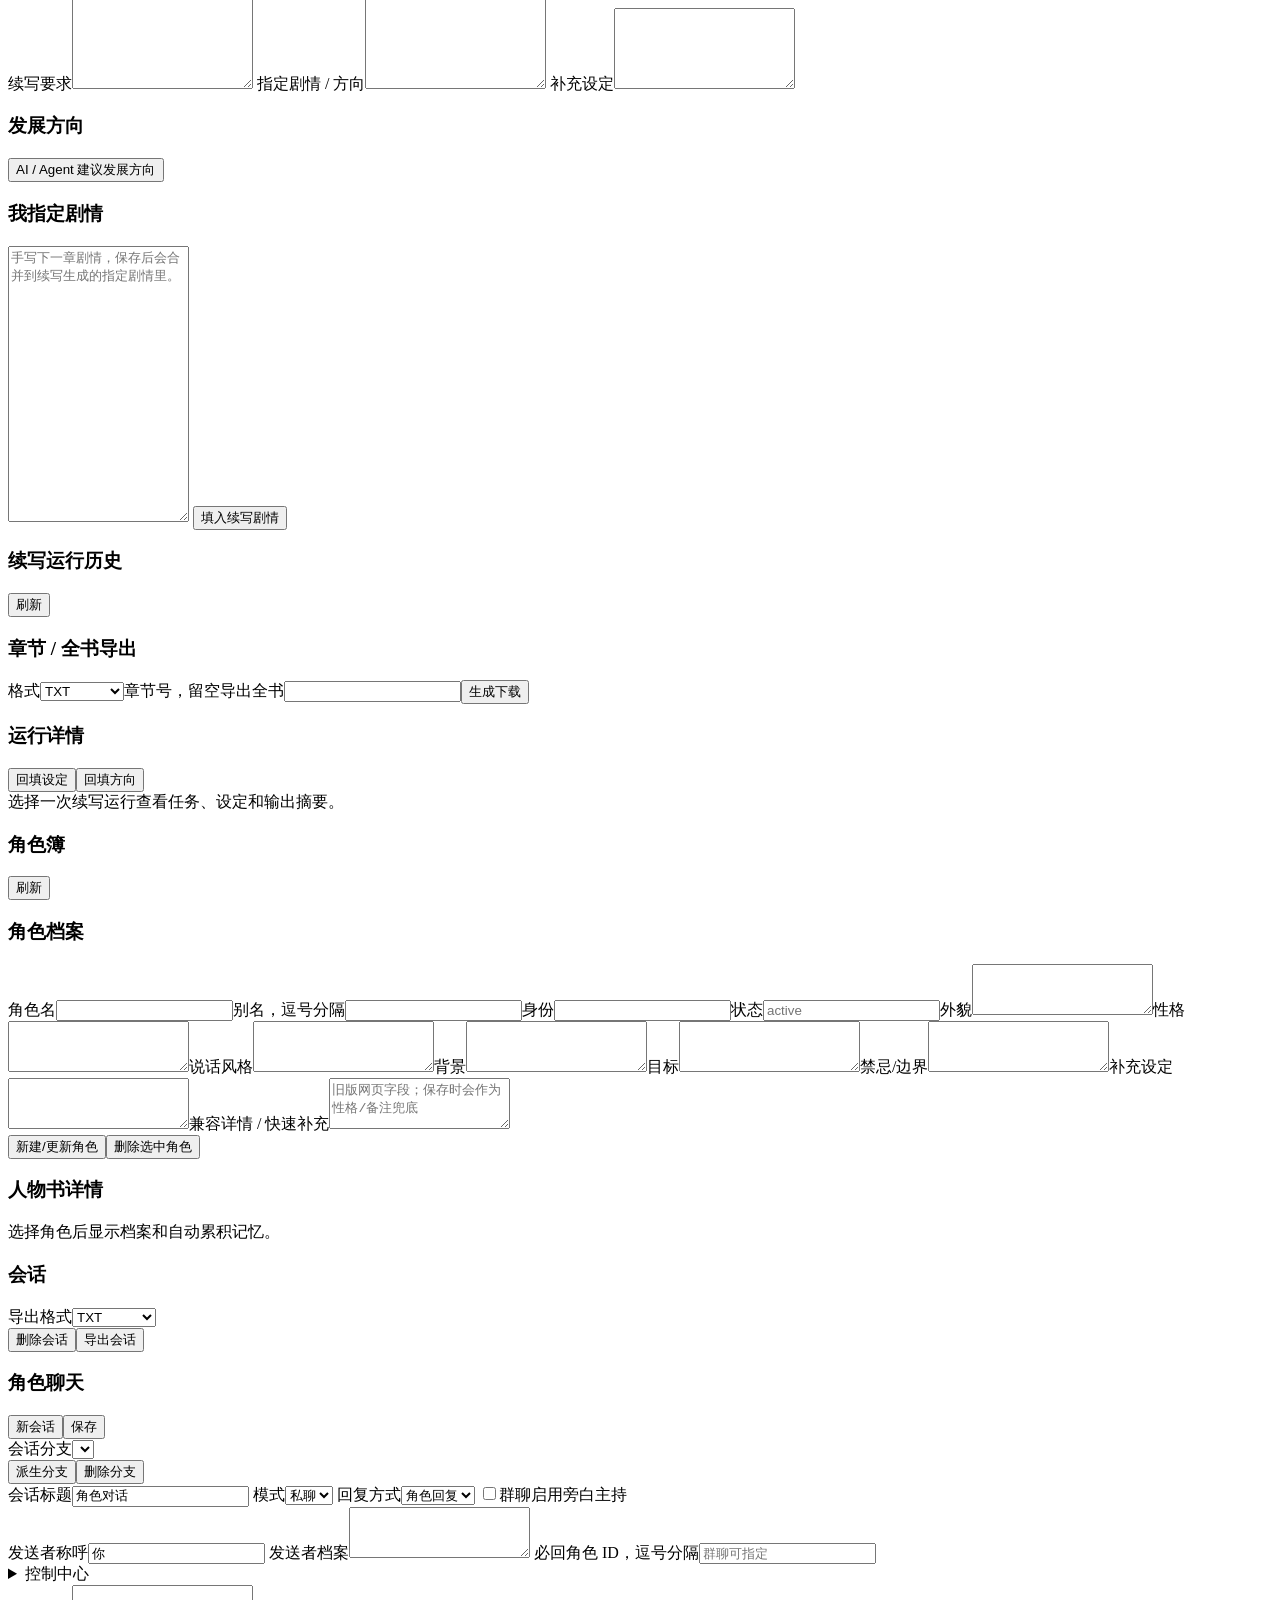
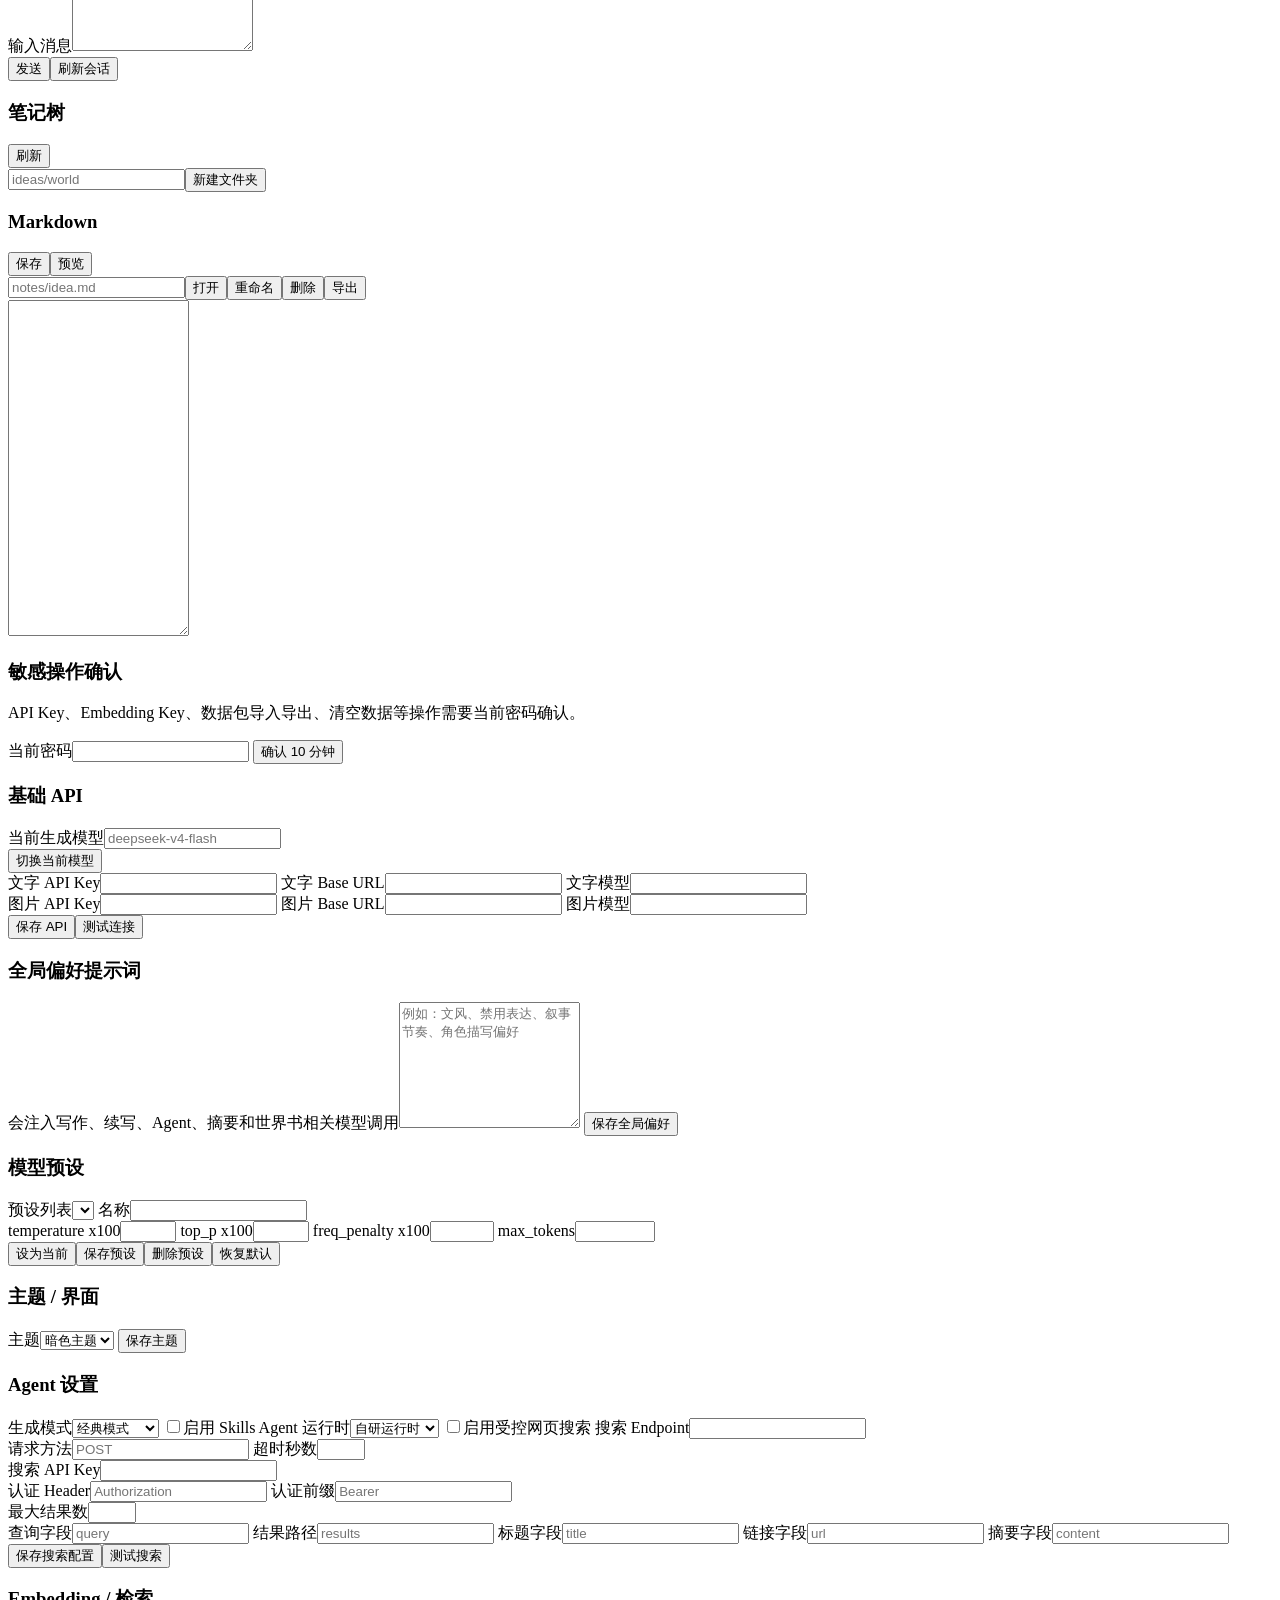
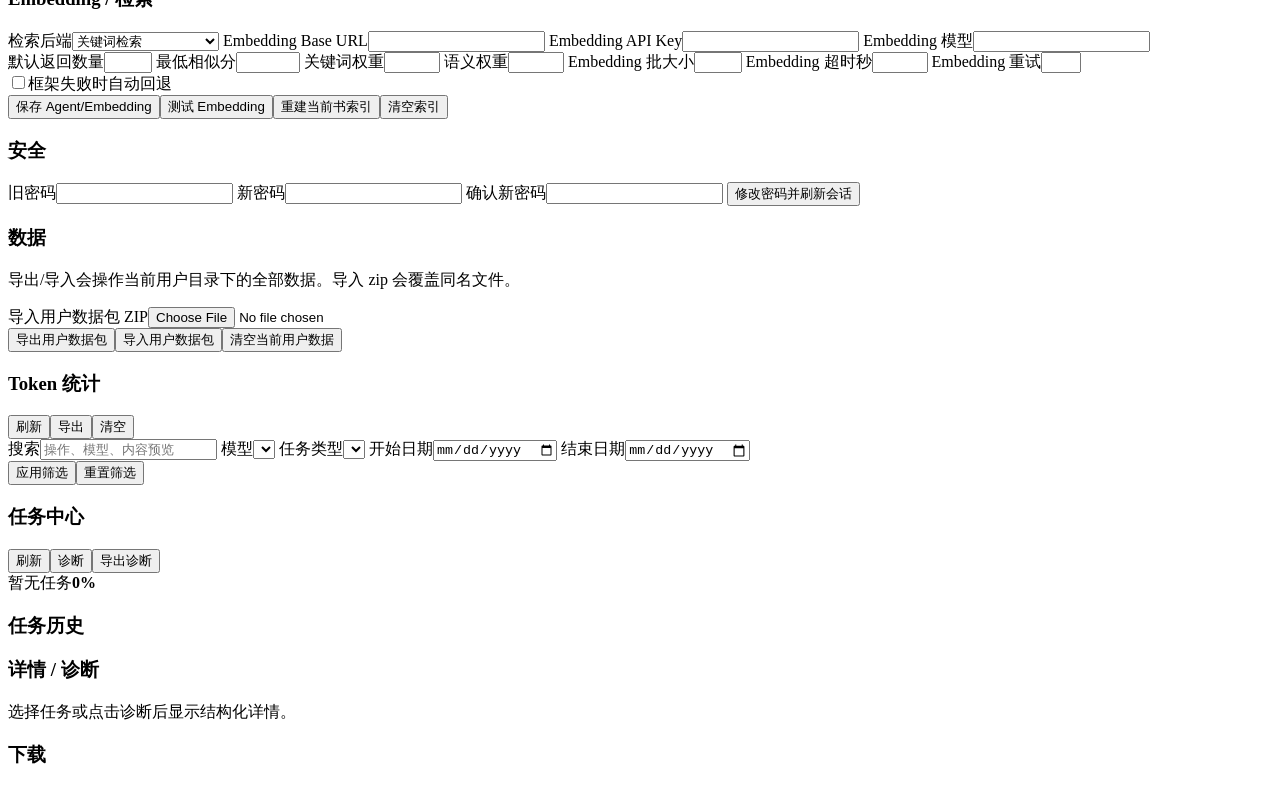
==== commit 0fe37875: "继续更新app端" ====
--- a/web/static/index.html
+++ b/web/static/index.html
@@ -83,6 +83,7 @@
                 <section class="detail-pane">
                   <div class="pane-title"><h3 id="readerTitle">章节正文</h3><div class="button-row tight"><button id="switchBranchBtn" type="button">切换分支</button><button id="deleteNodeBtn" type="button">删子树</button></div></div>
                   <pre id="readerContent" class="reader"></pre>
+                  <div class="tool-box chapter-inspector-box"><div class="pane-title tight"><h3 id="chapterInspectorTitle">章节诊断</h3><button id="clearChapterInspectorBtn" type="button">清空</button></div><div id="chapterInspector" class="chapter-inspector"><div class="notice small">查看活跃路径、节点路径或生成记录时在这里显示。</div></div></div>
                   <div class="tool-box"><h3>编辑正文</h3><label><span>章节标题</span><input id="chapterEditTitle"></label><label><span>正文草稿</span><textarea id="chapterEditText" class="code-area chapter-editor" rows="14"></textarea></label><label><span>节点摘要</span><textarea id="chapterSummaryText" rows="4"></textarea></label><div class="button-row"><button id="saveChapterContentBtn" class="primary" type="button">保存为新版本</button><button id="saveNodeSummaryBtn" type="button">保存摘要</button><button id="contextNodePathBtn" type="button">查看路径</button><button id="nodeRecordBtn" type="button">生成记录</button></div></div>
                   <div class="tool-box"><h3>版本与操作</h3><div id="versionList" class="stack-list compact"></div><label><span>润色 / 重写要求</span><textarea id="chapterVariantRequirement" rows="3" placeholder="输入润色或重写要求"></textarea></label><label><span>监督目标字数</span><input id="chapterVariantWords" type="number" min="0" max="30000" value="3000"></label><div class="button-row"><button id="polishNodeBtn" type="button">经典润色</button><button id="rewriteNodeBtn" type="button">经典重写</button><button id="deleteVersionBtn" type="button">删除当前版本</button></div><div class="button-row"><button id="exportNodeBtn" type="button">导出当前节点</button><button id="extractNodeWorldBtn" type="button">重提当前世界书</button><button id="rebuildSummaryBtn" type="button">重建摘要</button></div><div class="button-row"><button id="rebuildWorldBtn" type="button">重建世界书</button><button id="exportBookBtn" type="button">导出全书</button></div></div>
                 </section>
@@ -93,7 +94,7 @@
               <div class="three-layout world-layout">
                 <aside class="list-pane"><div class="pane-title"><h3>分类</h3><button id="loadWorldBtn" type="button">读取</button></div><div id="worldCategoryList" class="stack-list compact"></div><div id="worldSummary" class="notice small"></div></aside>
                 <aside class="list-pane"><div class="pane-title"><h3>实体</h3><button id="newWorldEntityBtn" type="button">新增</button></div><div id="worldEntityList" class="stack-list"></div></aside>
-                <section class="detail-pane"><div class="pane-title"><h3 id="worldEntityTitle">世界书详情</h3><div class="button-row tight"><button id="saveWorldEntityBtn" class="primary" type="button">保存实体</button><button id="deleteWorldEntityBtn" type="button">删除</button></div></div><label><span>结构化 JSON</span><textarea id="worldEntityJson" class="code-area" rows="16"></textarea></label><details class="json-drawer"><summary>完整世界书 JSON</summary><textarea id="worldJson" class="code-area" rows="18"></textarea><div class="button-row"><button id="saveWorldBtn" type="button">保存完整 JSON</button><button id="auditWorldBtn" type="button">一致性审计</button><button id="worldAnalyzeBtn" type="button">AI 变更审批</button></div></details><label><span>补充细节 / 变更说明</span><textarea id="worldDetailText" rows="5"></textarea></label><div id="pendingChangeList" class="stack-list compact"></div>
+                <section class="detail-pane"><div class="pane-title"><h3 id="worldEntityTitle">世界书详情</h3><div class="button-row tight"><button id="saveWorldEntityBtn" class="primary" type="button">保存实体</button><button id="deleteWorldEntityBtn" type="button">删除</button></div></div><div id="worldEntityFields" class="world-entity-fields"></div><div class="button-row tight"><button id="syncWorldEntityFormBtn" type="button">表单同步 JSON</button></div><label><span>结构化 JSON</span><textarea id="worldEntityJson" class="code-area" rows="16"></textarea></label><details class="json-drawer"><summary>完整世界书 JSON</summary><textarea id="worldJson" class="code-area" rows="18"></textarea><div class="button-row"><button id="saveWorldBtn" type="button">保存完整 JSON</button><button id="auditWorldBtn" type="button">一致性审计</button><button id="worldAnalyzeBtn" type="button">AI 变更审批</button></div></details><label><span>补充细节 / 变更说明</span><textarea id="worldDetailText" rows="5"></textarea></label><div id="pendingChangeList" class="stack-list compact"></div>
                   <div class="tool-box world-tools">
                     <h3>桌面工具</h3>
                     <div class="inline-form compact"><input id="worldQueryInput" placeholder="关键词 / 设定主题 / 伏笔内容"><input id="worldChapterInput" type="number" min="0" placeholder="来源章"></div>
@@ -104,7 +105,7 @@
                     <div class="button-row"><button id="worldHideLowBtn" type="button">隐藏低优先级</button><button id="worldLockSettingBtn" type="button">锁定设定</button><button id="worldAddForeshadowBtn" type="button">添加伏笔</button></div>
                     <div class="inline-form compact"><input id="worldMergeTarget" placeholder="保留角色/地点"><input id="worldMergeNames" placeholder="合并角色或地点，逗号分隔"></div>
                     <div class="button-row"><button id="worldMergeCharactersBtn" type="button">合并角色</button><button id="worldMergeLocationsBtn" type="button">合并地点</button><button id="worldDuplicatesBtn" type="button">重复候选</button><button id="worldRejectDuplicateBtn" type="button">拒绝候选</button><button id="worldUndoMergeBtn" type="button">撤销合并</button></div>
-                    <pre id="worldToolOutput" class="reader compact-reader"></pre>
+                    <div id="worldToolOutput" class="world-output-shell"><div class="notice small">世界书工具结果会在这里以结构化面板显示。</div></div>
                   </div>
                 </section>
               </div>
@@ -112,13 +113,13 @@
 
             <section id="agentWorkspace" class="workspace-panel hidden">
               <div class="split-layout">
-                <aside class="list-pane"><div class="pane-title"><h3>Agent 状态</h3><button id="refreshAgentStateBtn" type="button">刷新</button></div><div id="agentStateList" class="stack-list"></div><div class="agent-side-block"><h3>Agent 会话</h3><div id="agentSessionList" class="stack-list compact"></div></div><div class="agent-side-block"><h3>待审批变更</h3><div id="agentPendingChangeList" class="stack-list compact"></div></div><div class="agent-side-block"><h3>世界书维护</h3><div id="agentMaintenanceList" class="stack-list compact"></div></div><div class="agent-side-block"><h3>构思库</h3><div id="agentAdviceList" class="stack-list compact"></div></div><div class="agent-side-block"><div class="pane-title tight"><h3>顾问历史</h3><button id="clearAdvisorHistoryBtn" type="button">清空</button></div><div id="advisorHistoryList" class="stack-list compact"></div><button id="deleteAdvisorHistoryBtn" type="button">删除选中消息</button></div></aside>
+                <aside class="list-pane"><div class="pane-title"><h3>Agent 状态</h3><button id="refreshAgentStateBtn" type="button">刷新</button></div><div id="agentStateList" class="stack-list"></div><div class="agent-side-block"><h3>Agent 会话</h3><div id="agentSessionList" class="stack-list compact"></div></div><div class="agent-side-block"><h3>待审批变更</h3><div id="agentPendingChangeList" class="stack-list compact"></div></div><div class="agent-side-block"><h3>世界书维护</h3><div id="agentMaintenanceList" class="stack-list compact"></div></div><div class="agent-side-block"><h3>构思库</h3><div id="agentAdviceList" class="stack-list compact"></div></div><div class="agent-side-block"><h3>运行产物</h3><div id="agentArtifactList" class="stack-list compact"></div></div><div class="agent-side-block"><div class="pane-title tight"><h3>顾问历史</h3><button id="clearAdvisorHistoryBtn" type="button">清空</button></div><div id="advisorHistoryList" class="stack-list compact"></div><button id="deleteAdvisorHistoryBtn" type="button">删除选中消息</button></div></aside>
                 <section class="detail-pane agent-grid">
-                  <div class="tool-box"><h3>Agent 工作台</h3><div class="inline-form compact"><select id="workbenchAgentKind"></select><input id="workbenchSessionTitle" placeholder="会话标题"></div><div class="button-row"><button id="createAgentSessionBtn" type="button">新建会话</button><button id="refreshAgentRunBtn" type="button">读取运行</button></div><label><span>任务描述</span><textarea id="workbenchMessage" rows="4" placeholder="描述分析、规划或写作任务"></textarea></label><label><span>手动引用（每行一个章节/设定/片段提示）</span><textarea id="workbenchReferences" rows="3"></textarea></label><div class="button-row"><button id="runAgentSessionBtn" class="primary" type="button">发送到 Agent</button><button id="pauseAgentRunBtn" type="button">暂停</button><button id="resumeAgentRunBtn" type="button">恢复</button><button id="cancelAgentRunBtn" type="button">停止</button></div><pre id="agentRunTimeline" class="reader compact-reader"></pre></div>
-                  <div class="tool-box"><h3>顾问问答</h3><label><span>问题</span><textarea id="advisorMessage" rows="5"></textarea></label><label class="check-line"><input id="advisorFictionContext" type="checkbox" checked>按虚构小说创作任务包装</label><label><span>手动引用（每行一个章节/设定/片段提示）</span><textarea id="advisorReferences" rows="3"></textarea></label><div class="button-row"><button id="advisorBtn" class="primary" type="button">询问顾问</button><button id="saveAdvisorAdviceBtn" type="button">保存为构思</button><button id="advisorWorldBtn" type="button">加入世界书审批</button></div></div>
-                  <div class="tool-box"><h3>章节规划/生成</h3><label><span>章节标题</span><input id="agentChapterTitle"></label><label><span>章节剧情</span><textarea id="agentPlot" rows="5"></textarea></label><div class="button-row"><button id="agentPlanBtn" type="button">生成规划</button><button id="agentGenerateBtn" class="primary" type="button">按计划生成</button></div><textarea id="agentPlanView" class="code-area" rows="8" placeholder="规划结果"></textarea></div><div class="tool-box"><h3>构思库 / 顾问历史预览</h3><textarea id="agentInspector" class="code-area" rows="8" placeholder="点击左侧构思或历史消息查看内容"></textarea><div id="changeScopeList" class="stack-list compact"></div><div class="button-row"><button id="approveSelectedChangeBtn" type="button">确认作用域并批准</button><button id="rejectSelectedChangeBtn" type="button">拒绝选中变更</button></div></div>
-                  <div class="tool-box"><h3>Agent 润色</h3><label><span>节点 ID</span><input id="polishNodeId" placeholder="从章节树选择后自动填入"></label><label><span>润色要求</span><textarea id="polishRequirement" rows="4"></textarea></label><div class="button-row"><button id="polishPlanBtn" type="button">规划润色</button><button id="polishGenerateBtn" type="button">执行润色</button></div></div>
-                  <div class="tool-box"><h3>番外/前传/后续/IF线</h3><label><span>类型</span><select id="extraType"><option value="enrichment">丰富内容</option><option value="if_line">IF线</option><option value="prequel">前传</option><option value="sequel">后传</option></select></label><label><span>起点节点</span><input id="extraStartNodeId"></label><label><span>终点节点</span><input id="extraEndNodeId"></label><label><span>参考节点</span><input id="extraRefNodeId"></label><label><span>标题</span><input id="extraTitle"></label><label><span>剧情/要求</span><textarea id="extraPlot" rows="4"></textarea></label><div class="button-row"><button id="extraPlanBtn" type="button">规划番外</button><button id="extraGenerateBtn" type="button">生成番外</button></div></div>
+                  <div class="tool-box"><h3>通用 Agent 会话</h3><div class="inline-form compact"><select id="workbenchAgentKind"></select><input id="workbenchSessionTitle" placeholder="会话标题"></div><div class="button-row"><button id="createAgentSessionBtn" type="button">新建会话</button><button id="refreshAgentRunBtn" type="button">读取运行</button></div><label><span>任务描述</span><textarea id="workbenchMessage" rows="4" placeholder="自由分析、规划、检查或构思"></textarea></label><label><span>手动引用（每行一个章节/设定/片段提示）</span><textarea id="workbenchReferences" rows="3"></textarea></label><div class="button-row"><button id="runAgentSessionBtn" class="primary" type="button">发送到 Agent</button><button id="pauseAgentRunBtn" type="button">暂停</button><button id="resumeAgentRunBtn" type="button">恢复</button><button id="cancelAgentRunBtn" type="button">停止</button></div><div id="agentRunTimeline" class="agent-run-view"><div class="notice small">发送后显示 Agent 回答、运行状态、工具调用和事件时间线。</div></div></div>
+                  <div class="tool-box"><h3>写作顾问</h3><label><span>问题</span><textarea id="advisorMessage" rows="5"></textarea></label><label class="check-line"><input id="advisorFictionContext" type="checkbox" checked>按虚构小说创作任务包装</label><label><span>手动引用（每行一个章节/设定/片段提示）</span><textarea id="advisorReferences" rows="3"></textarea></label><div class="button-row"><button id="advisorBtn" class="primary" type="button">询问顾问</button><button id="saveAdvisorAdviceBtn" type="button">保存为构思</button><button id="advisorWorldBtn" type="button">加入世界书审批</button></div></div>
+                  <div class="tool-box"><h3>主线章节 Agent</h3><label><span>章节标题</span><input id="agentChapterTitle"></label><label><span>章节剧情</span><textarea id="agentPlot" rows="5"></textarea></label><label><span>写作要求</span><textarea id="agentRequirement" rows="3" placeholder="本章额外要求；留空时沿用小说设定"></textarea></label><div class="inline-form compact"><label><span>目标字数</span><input id="agentWords" type="number" min="500" max="30000" step="500" value="3000"></label><label><span>手动世界书实体 ID</span><input id="agentManualEntities" placeholder="可选，逗号分隔"></label></div><div class="button-row"><button id="agentPlanBtn" type="button">生成规划</button><button id="agentGenerateBtn" class="primary" type="button">按计划生成</button></div><textarea id="agentPlanView" class="code-area" rows="8" placeholder="规划结果"></textarea></div><div class="tool-box"><h3>构思与审批</h3><textarea id="agentInspector" class="code-area" rows="8" placeholder="点击左侧构思或历史消息查看内容"></textarea><div id="changeScopeList" class="stack-list compact"></div><div class="button-row"><button id="approveSelectedChangeBtn" type="button">确认作用域并批准</button><button id="rejectSelectedChangeBtn" type="button">拒绝选中变更</button></div></div>
+                  <div class="tool-box"><h3>章节润色 Agent</h3><label><span>节点 ID</span><input id="polishNodeId" placeholder="从章节树选择后自动填入"></label><label><span>润色要求</span><textarea id="polishRequirement" rows="4"></textarea></label><div class="button-row"><button id="polishPlanBtn" type="button">规划润色</button><button id="polishGenerateBtn" type="button">执行润色</button></div></div>
+                  <div class="tool-box"><h3>扩展章节 / 分支线</h3><label><span>类型</span><select id="extraType"><option value="enrichment">丰富内容</option><option value="if_line">IF线</option><option value="prequel">前传</option><option value="sequel">后传</option></select></label><label><span>起点节点</span><input id="extraStartNodeId"></label><label><span>终点节点</span><input id="extraEndNodeId"></label><label><span>参考节点</span><input id="extraRefNodeId"></label><label><span>标题</span><input id="extraTitle"></label><label><span>大致剧情</span><textarea id="extraPlot" rows="4" placeholder="输入关键场景、分歧选择或希望发生的事件"></textarea></label><label><span>写作要求</span><textarea id="extraRequirement" rows="3" placeholder="额外风格、限制、人物动机要求，可留空"></textarea></label><label><span>目标字数</span><input id="extraWords" type="number" min="500" max="50000" step="500" value="5000"></label><label><span>手动世界书实体 ID</span><input id="extraManualEntities" placeholder="可选，逗号分隔"></label><div class="button-row"><button id="extraPlanBtn" type="button">规划番外</button><button id="extraGenerateBtn" type="button">生成番外</button></div></div>
                 </section>
               </div>
             </section>
@@ -127,7 +128,7 @@
               <div class="split-layout">
                 <aside class="list-pane"><div class="pane-title"><h3>快照</h3><button id="loadSnapshotsBtn" type="button">刷新</button></div><div class="inline-form compact"><input id="snapshotMessage" placeholder="快照说明"><button id="createSnapshotBtn" type="button">创建</button></div><div id="snapshotList" class="stack-list"></div></aside>
                 <section class="detail-pane">
-                  <div class="tool-box"><div class="pane-title tight"><h3>快照详情</h3><div class="button-row tight"><button id="snapshotStatusBtn" type="button">状态</button><button id="restoreSnapshotBtn" type="button">恢复</button><button id="deleteSnapshotBtn" type="button">删除</button></div></div><pre id="snapshotDetail" class="reader compact-reader">请选择一个快照查看文件变化、恢复或删除。</pre></div>
+                  <div class="tool-box"><div class="pane-title tight"><h3>快照详情</h3><div class="button-row tight"><button id="snapshotStatusBtn" type="button">状态</button><button id="restoreSnapshotBtn" type="button">恢复</button><button id="deleteSnapshotBtn" type="button">删除</button></div></div><div id="snapshotDetail" class="snapshot-detail-shell"><div class="notice small">请选择一个快照查看文件变化、恢复或删除。</div></div></div>
                   <div class="tool-box"><h3>导出</h3><label><span>格式</span><select id="exportFormat"><option value="txt">TXT</option><option value="md">Markdown</option><option value="html">HTML</option><option value="docx">DOCX</option></select></label><label><span>章节号（留空导出全书）</span><input id="exportChapterNum" type="number" min="1"></label><button id="exportBtn" class="primary" type="button">开始导出</button></div>
                   <div id="downloadList" class="stack-list"></div>
                 </section>
@@ -200,7 +201,7 @@
                 </aside>
                 <section class="detail-pane">
                   <div class="pane-title"><h3>分析结果</h3></div>
-                  <pre id="analysisResult" class="reader"></pre>
+                  <div id="analysisResult" class="continuation-result-shell"><div class="notice small">分析完成后显示设定、摘要、世界书和发展方向。</div></div>
                 </section>
               </div>
             </section>
@@ -246,7 +247,7 @@
                 </aside>
                 <section class="detail-pane">
                   <div class="tool-box"><h3>章节 / 全书导出</h3><label><span>格式</span><select id="contExportFormat"><option value="txt">TXT</option><option value="md">Markdown</option><option value="html">HTML</option><option value="docx">DOCX</option></select></label><label><span>章节号，留空导出全书</span><input id="contExportChapterNum" type="number" min="1"></label><button id="contExportBtn" class="primary" type="button">生成下载</button></div>
-                  <div class="tool-box continuation-run-detail"><div class="pane-title tight"><h3>运行详情</h3><div class="button-row tight"><button id="applyRunSettingsBtn" type="button">回填设定</button><button id="applyRunDirectionsBtn" type="button">回填方向</button></div></div><pre id="continuationRunDetail" class="reader compact-reader"></pre></div>
+                  <div class="tool-box continuation-run-detail"><div class="pane-title tight"><h3>运行详情</h3><div class="button-row tight"><button id="applyRunSettingsBtn" type="button">回填设定</button><button id="applyRunDirectionsBtn" type="button">回填方向</button></div></div><div id="continuationRunDetail" class="continuation-result-shell"><div class="notice small">选择一次续写运行查看任务、设定和输出摘要。</div></div></div>
                 </section>
               </div>
             </section>
@@ -257,7 +258,8 @@
               <aside class="list-pane">
                 <div class="pane-title"><h3>角色簿</h3><button id="loadRolesBtn" type="button">刷新</button></div>
                 <div id="roleList" class="stack-list"></div>
-                <div class="tool-box"><h3>角色档案</h3><label><span>角色名</span><input id="roleName"></label><label><span>身份</span><input id="roleIdentity"></label><label><span>性格 / 说话风格 / 背景</span><textarea id="roleIdentityDetail" rows="5"></textarea></label><div class="button-row"><button id="createRoleBtn" type="button">新建/更新角色</button><button id="deleteRoleBtn" type="button">删除选中角色</button></div></div>
+                <div class="tool-box role-profile-box"><h3>角色档案</h3><div class="role-profile-grid"><label><span>角色名</span><input id="roleName"></label><label><span>别名，逗号分隔</span><input id="roleAliases"></label><label><span>身份</span><input id="roleIdentity"></label><label><span>状态</span><input id="roleStatus" placeholder="active"></label><label><span>外貌</span><textarea id="roleAppearance" rows="3"></textarea></label><label><span>性格</span><textarea id="rolePersonality" rows="3"></textarea></label><label><span>说话风格</span><textarea id="roleSpeechStyle" rows="3"></textarea></label><label><span>背景</span><textarea id="roleBackground" rows="3"></textarea></label><label><span>目标</span><textarea id="roleGoals" rows="3"></textarea></label><label><span>禁忌/边界</span><textarea id="roleBoundaries" rows="3"></textarea></label><label class="wide"><span>补充设定</span><textarea id="roleNotes" rows="3"></textarea></label><label class="wide"><span>兼容详情 / 快速补充</span><textarea id="roleIdentityDetail" rows="3" placeholder="旧版网页字段；保存时会作为性格/备注兜底"></textarea></label></div><div class="button-row"><button id="createRoleBtn" type="button">新建/更新角色</button><button id="deleteRoleBtn" type="button">删除选中角色</button></div></div>
+                <div class="tool-box role-memory-box"><h3>人物书详情</h3><div id="roleBookDetail" class="role-book-detail"><div class="notice small">选择角色后显示档案和自动累积记忆。</div></div></div>
                 <div class="tool-box"><h3>会话</h3><div id="conversationList" class="stack-list compact"></div><label><span>导出格式</span><select id="chatExportFormat"><option value="txt">TXT</option><option value="md">Markdown</option><option value="html">HTML</option><option value="docx">DOCX</option></select></label><div class="button-row"><button id="deleteConversationBtn" type="button">删除会话</button><button id="exportConversationBtn" type="button">导出会话</button></div></div>
               </aside>
               <section class="detail-pane chat-pane">
@@ -301,7 +303,7 @@
                   <div class="chat-memory-panel">
                     <div class="pane-title tight"><h3>人物书 / 时间线</h3><div class="button-row tight"><button id="loadCharacterBookBtn" type="button">人物书</button><button id="loadChatTimelineBtn" type="button">时间线</button></div></div>
                     <div id="memoryChangeList" class="stack-list compact"></div>
-                    <textarea id="characterBookJson" class="code-area" rows="8" placeholder="人物书 JSON / 时间线 / 记忆变更"></textarea>
+                    <textarea id="characterBookJson" class="code-area" rows="8" placeholder="人物书 JSON / 选中记忆变更，可编辑后保存"></textarea><div id="roleplayMemoryDetail" class="roleplay-memory-detail"><div class="notice small">选择记忆变更、消息来源或时间线后在这里查看结构化结果。</div></div>
                     <div class="button-row"><button id="saveCharacterBookBtn" type="button">保存人物书 JSON</button><button id="editMemoryChangeBtn" type="button">保存变更修改</button><button id="applyMemoryChangeBtn" type="button">应用变更</button><button id="rejectMemoryChangeBtn" type="button">拒绝变更</button><button id="revertMemoryChangeBtn" type="button">撤销变更</button></div>
                   </div>
                 </details>
@@ -407,6 +409,15 @@
                 <label><span>Embedding Base URL</span><input id="embeddingBaseUrl"></label>
                 <label><span>Embedding API Key</span><input id="embeddingApiKey" type="password"></label>
                 <label><span>Embedding 模型</span><input id="embeddingModel"></label>
+                <div class="settings-mini-grid">
+                  <label><span>默认返回数量</span><input id="retrievalDefaultLimit" type="number" min="1" max="50"></label>
+                  <label><span>最低相似分</span><input id="retrievalMinScore" type="number" min="0" max="1" step="0.05"></label>
+                  <label><span>关键词权重</span><input id="retrievalKeywordWeight" type="number" min="0" max="100"></label>
+                  <label><span>语义权重</span><input id="retrievalSemanticWeight" type="number" min="0" max="100"></label>
+                  <label><span>Embedding 批大小</span><input id="embeddingBatchSize" type="number" min="1" max="32"></label>
+                  <label><span>Embedding 超时秒</span><input id="embeddingTimeoutSeconds" type="number" min="1" max="120"></label>
+                  <label><span>Embedding 重试</span><input id="embeddingMaxRetries" type="number" min="0" max="5"></label>
+                </div>
                 <label class="check-line"><input id="frameworkAutoFallback" type="checkbox">框架失败时自动回退</label>
                 <div class="button-row"><button id="saveAgentEmbeddingBtn" class="primary" type="button">保存 Agent/Embedding</button><button id="testEmbeddingBtn" type="button">测试 Embedding</button><button id="rebuildRetrievalBtn" type="button">重建当前书索引</button><button id="clearRetrievalBtn" type="button">清空索引</button></div>
               </section>
@@ -448,7 +459,7 @@
             <div class="pane-title"><h3>任务中心</h3><div class="button-row tight"><button id="refreshTasksBtn" type="button">刷新</button><button id="loadDiagnosticsBtn" type="button">诊断</button><button id="exportDiagnosticsBtn" type="button">导出诊断</button></div></div>
             <div class="task-card"><div class="progress-row"><span id="taskStage">暂无任务</span><strong id="taskPercent">0%</strong></div><div class="progress-track"><div id="taskBar"></div></div><p id="taskMessage" class="task-message"></p></div>
             <pre id="streamText" class="stream-text"></pre>
-            <div class="split-layout task-diagnostics-layout"><div><div class="pane-title"><h3>任务历史</h3></div><div id="taskList" class="stack-list"></div></div><div><div class="pane-title"><h3>详情 / 诊断</h3></div><pre id="taskDetail" class="stream-text compact-reader"></pre><div class="pane-title"><h3>下载</h3></div><div id="taskDownloadList" class="stack-list compact"></div></div></div>
+            <div class="split-layout task-diagnostics-layout"><div><div class="pane-title"><h3>任务历史</h3></div><div id="taskList" class="stack-list"></div></div><div><div class="pane-title"><h3>详情 / 诊断</h3></div><div id="taskDetail" class="task-detail-shell"><div class="notice small">选择任务或点击诊断后显示结构化详情。</div></div><div class="pane-title"><h3>下载</h3></div><div id="taskDownloadList" class="stack-list compact"></div></div></div>
           </section>
         </main>
       </div>
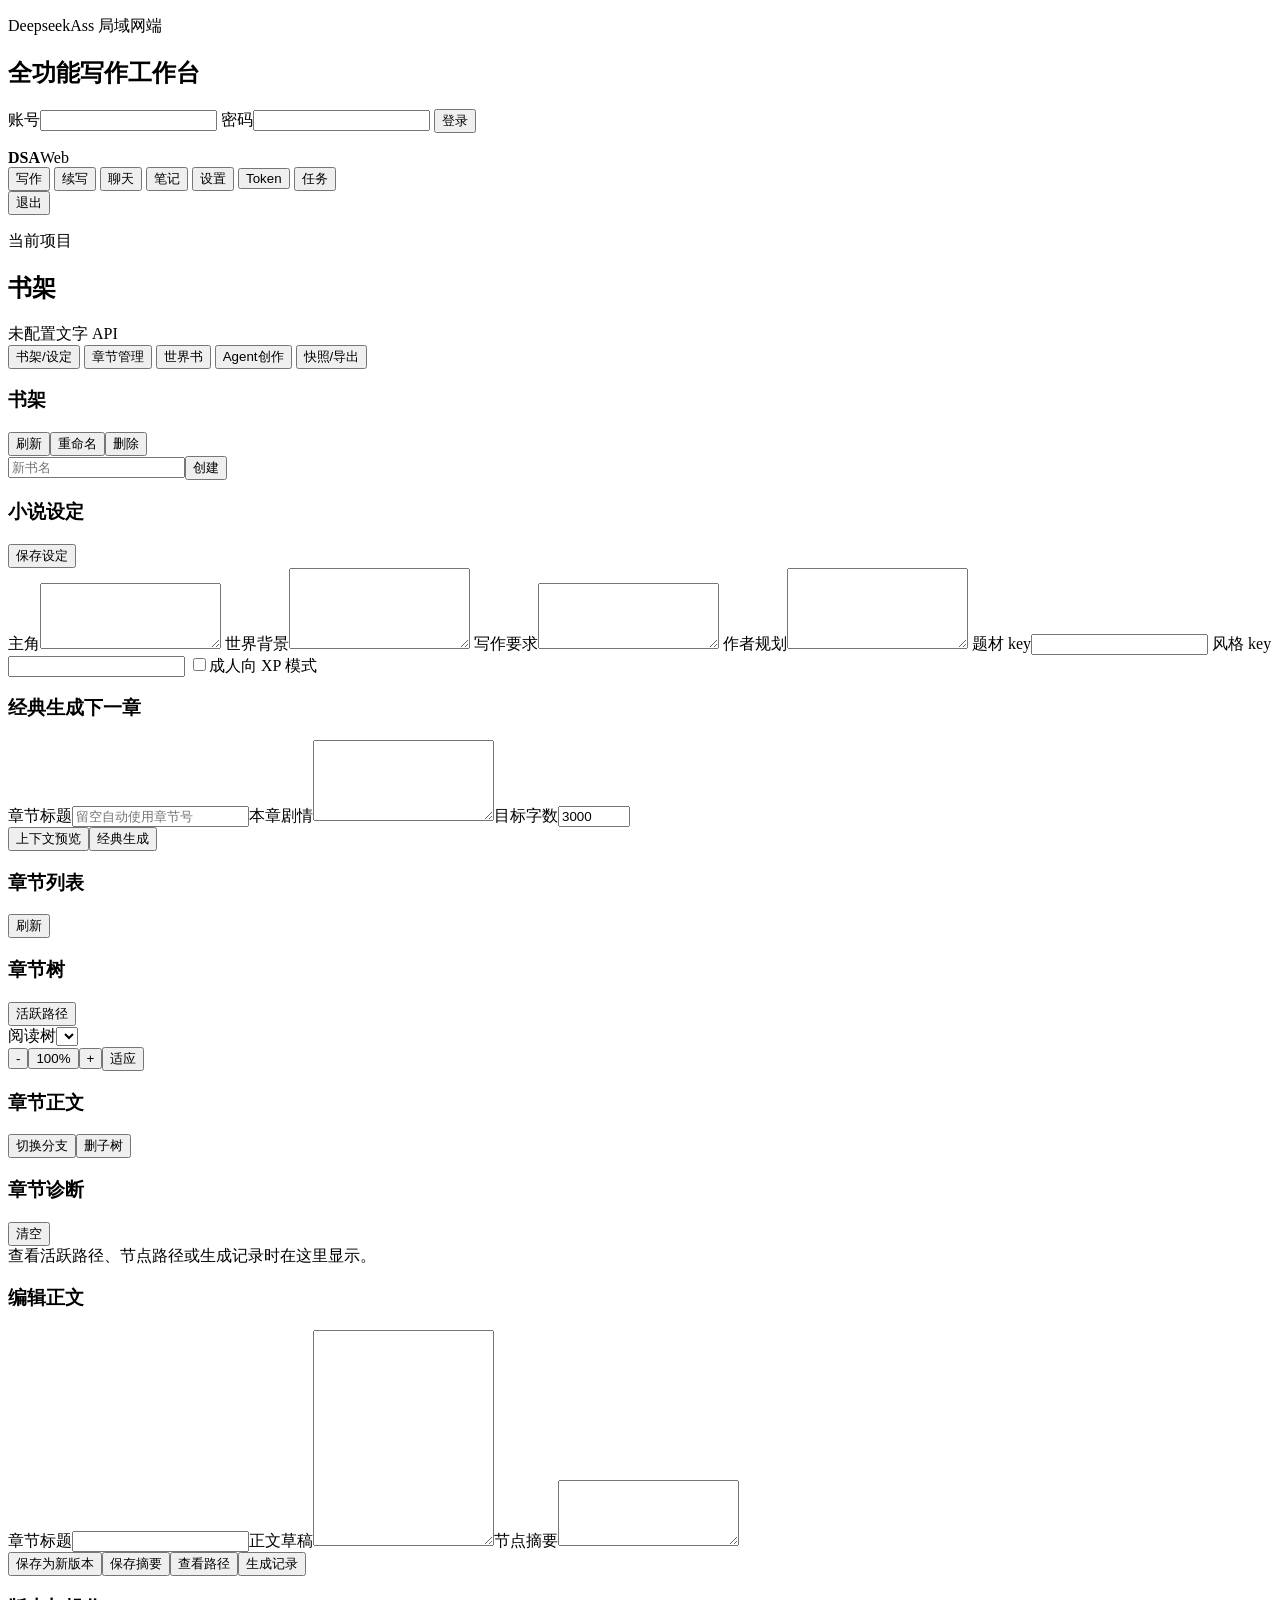
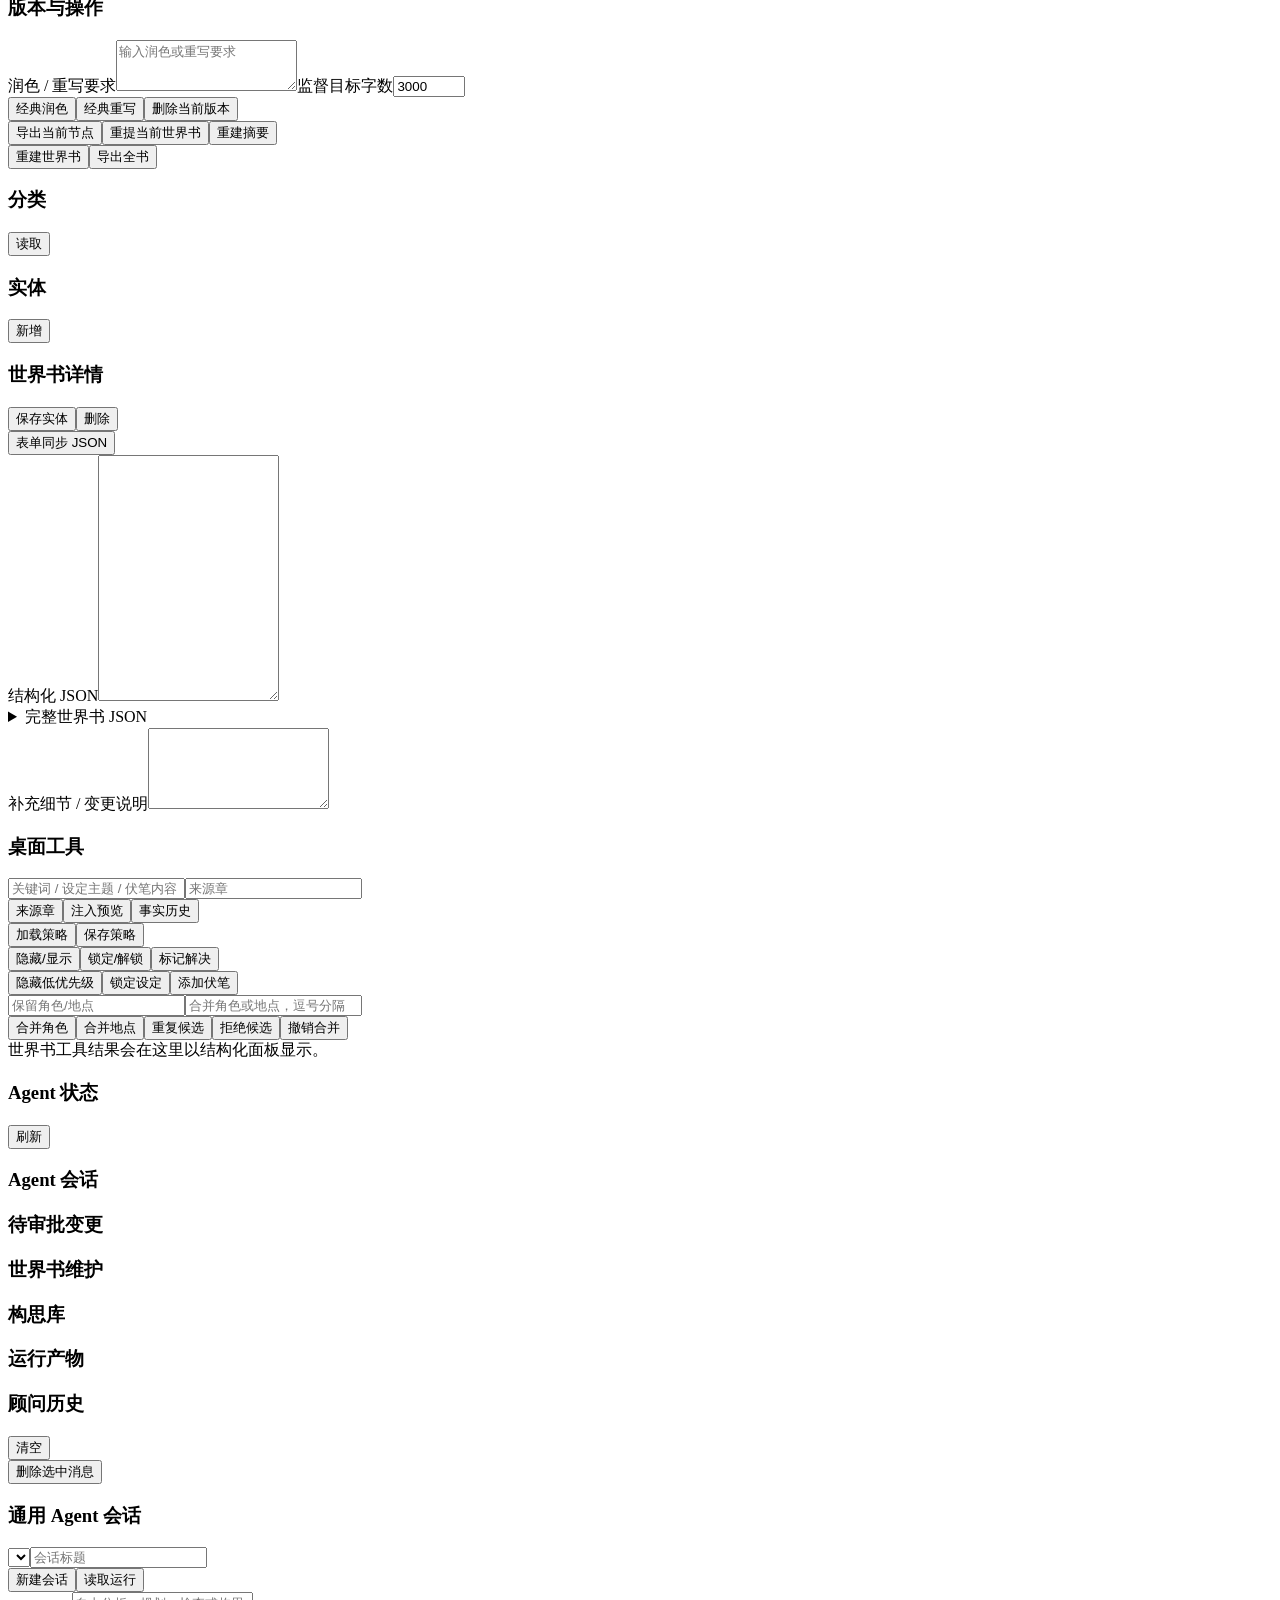
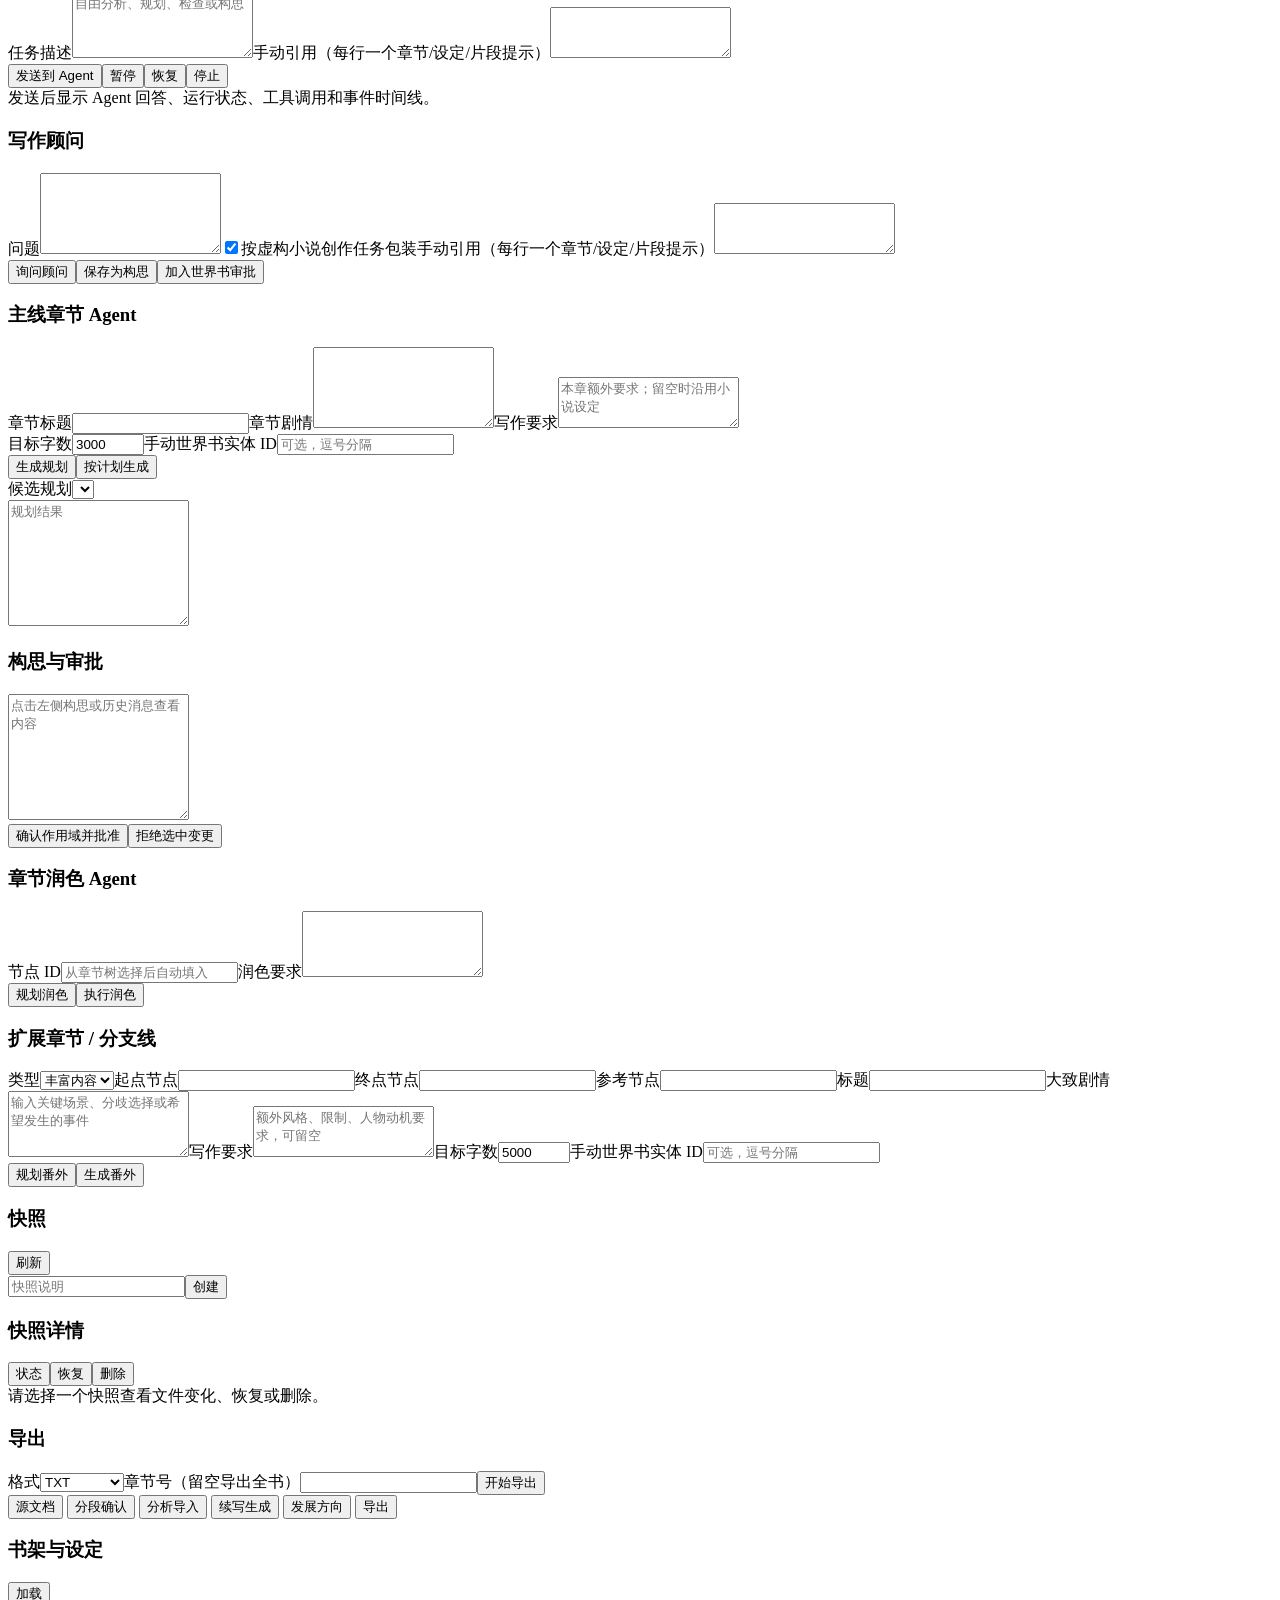
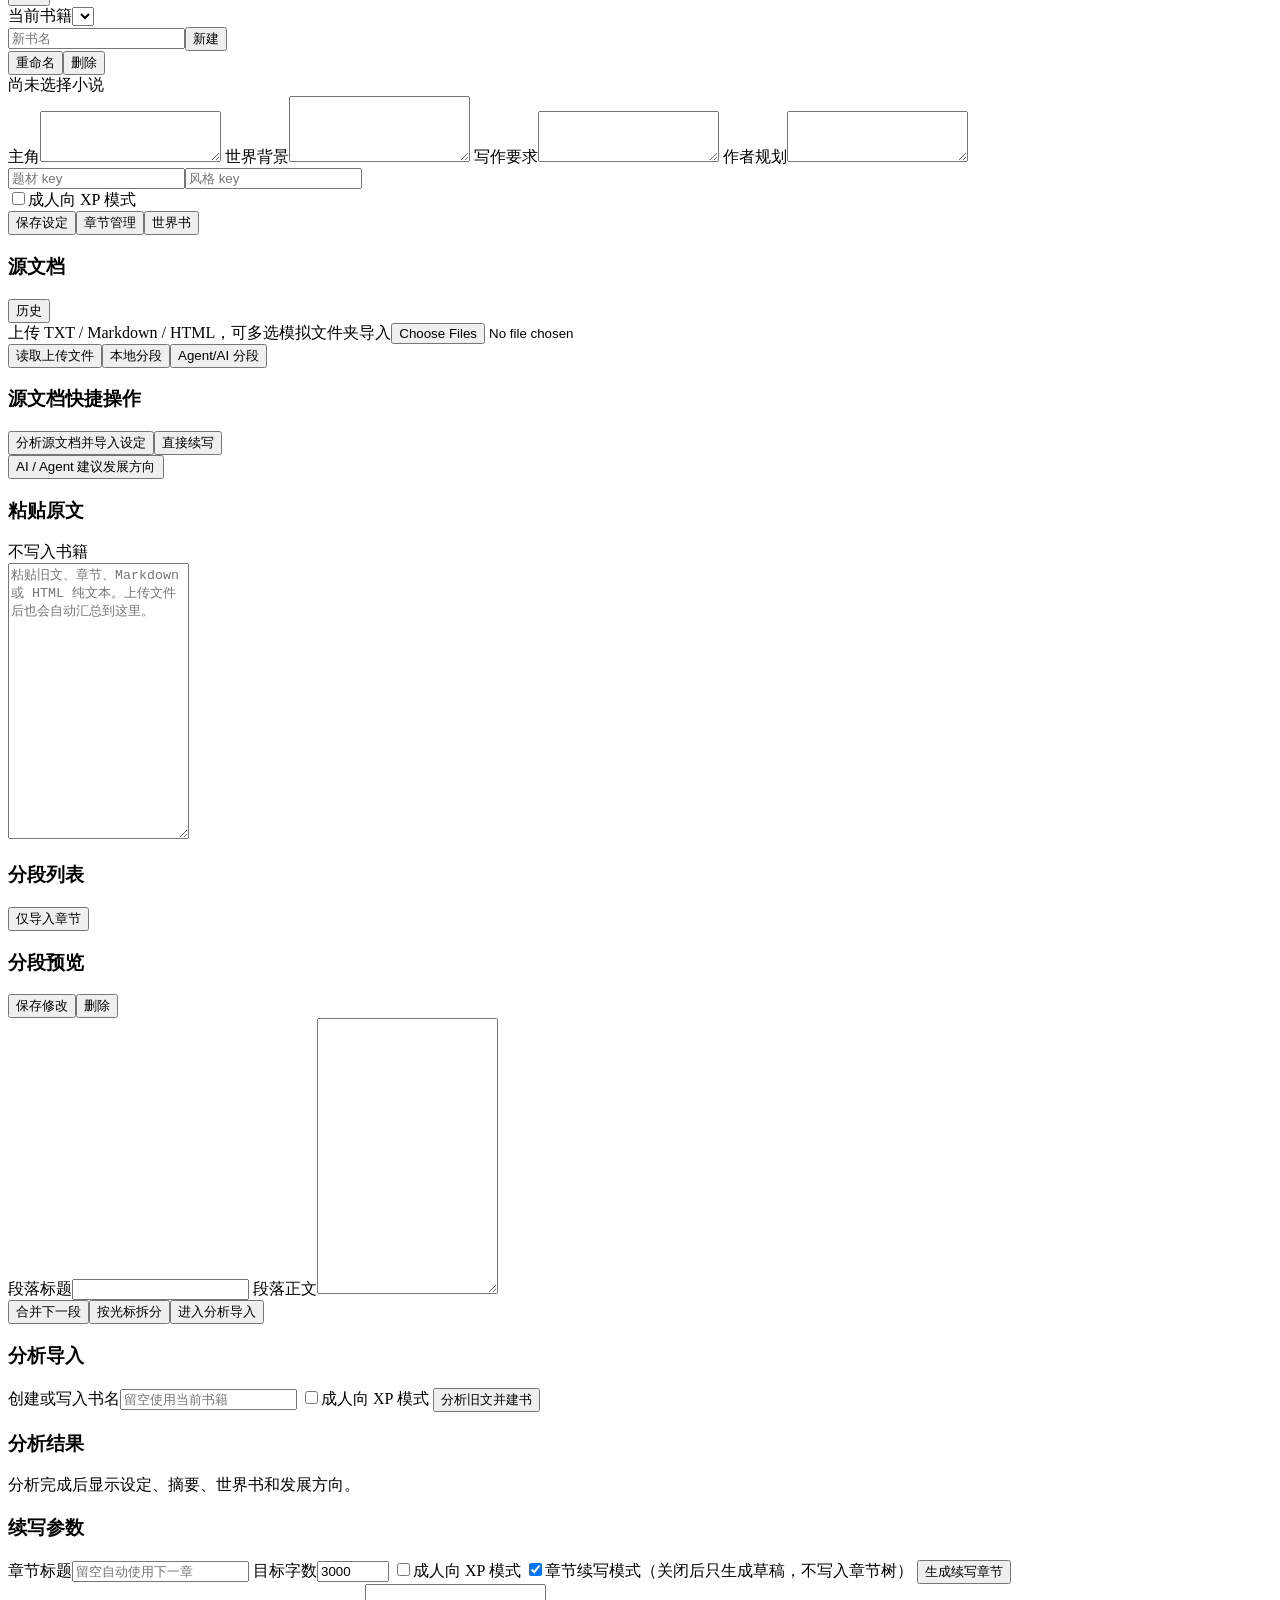
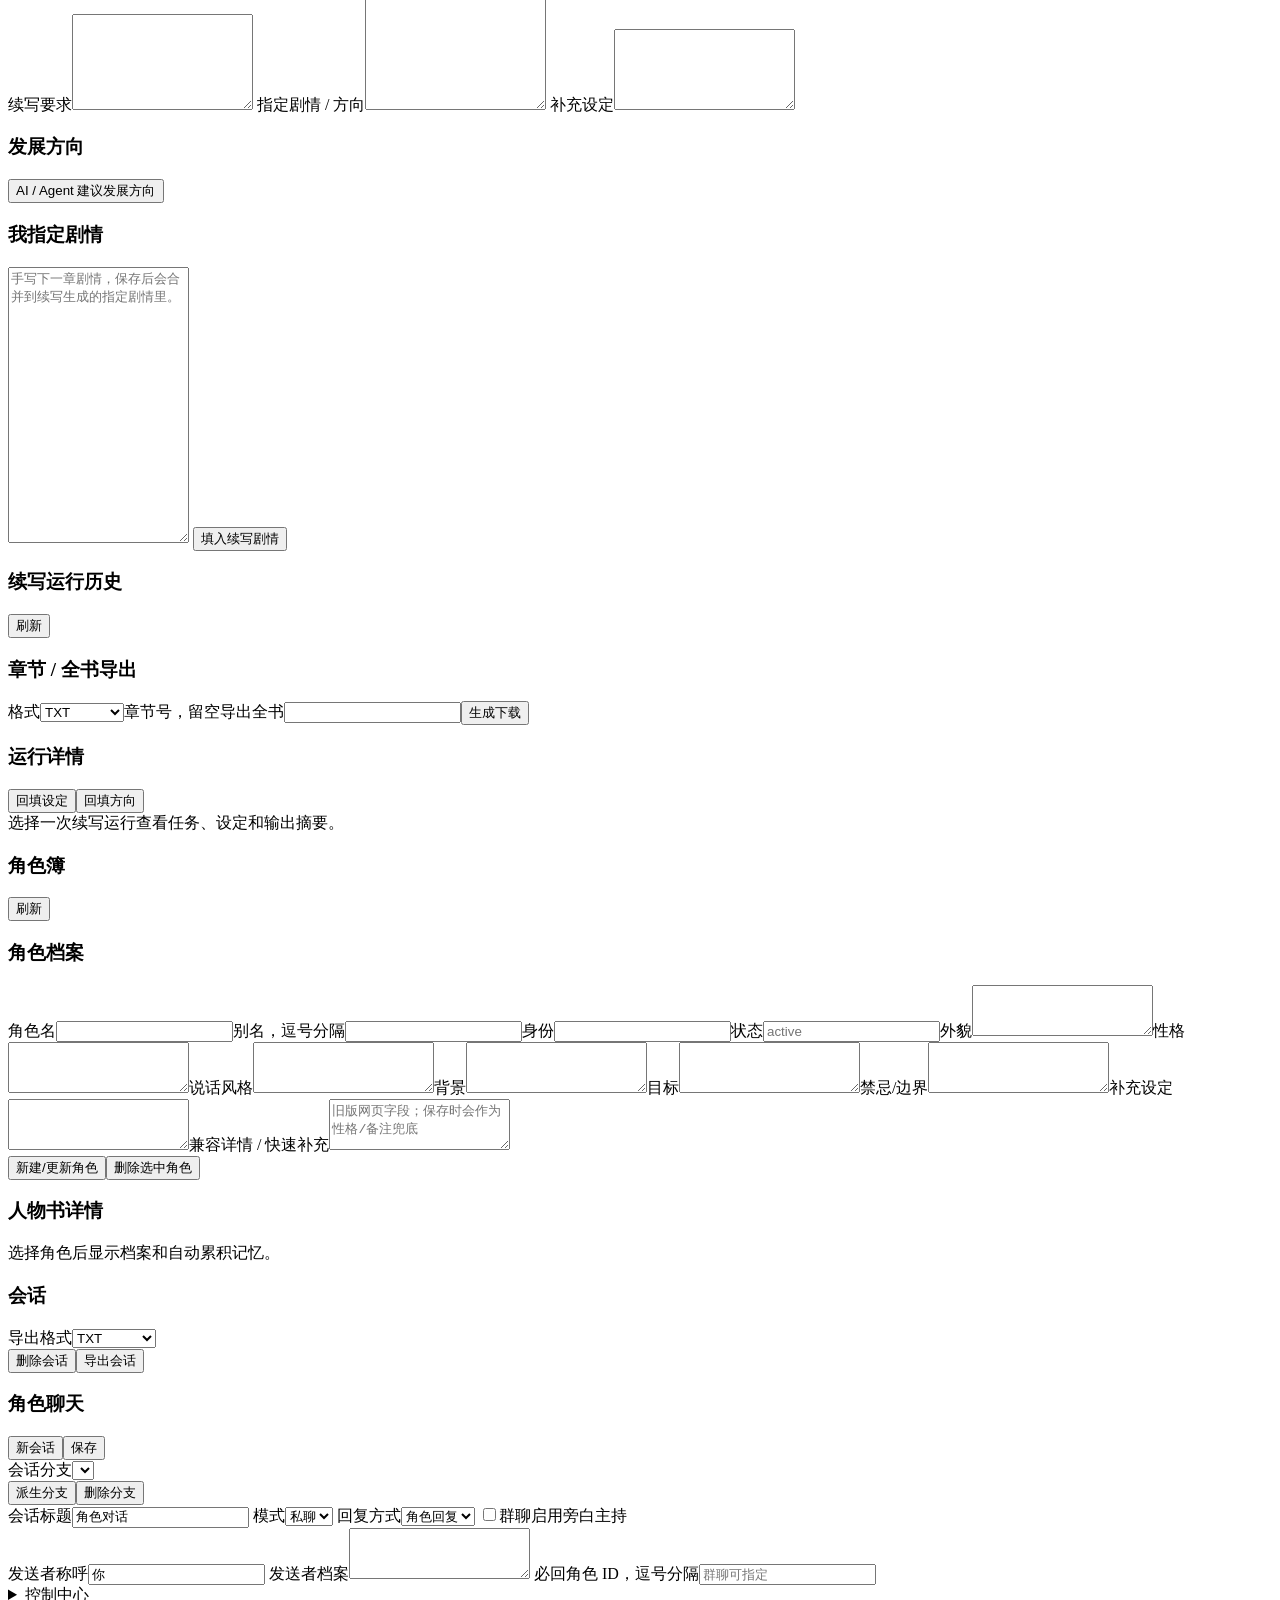
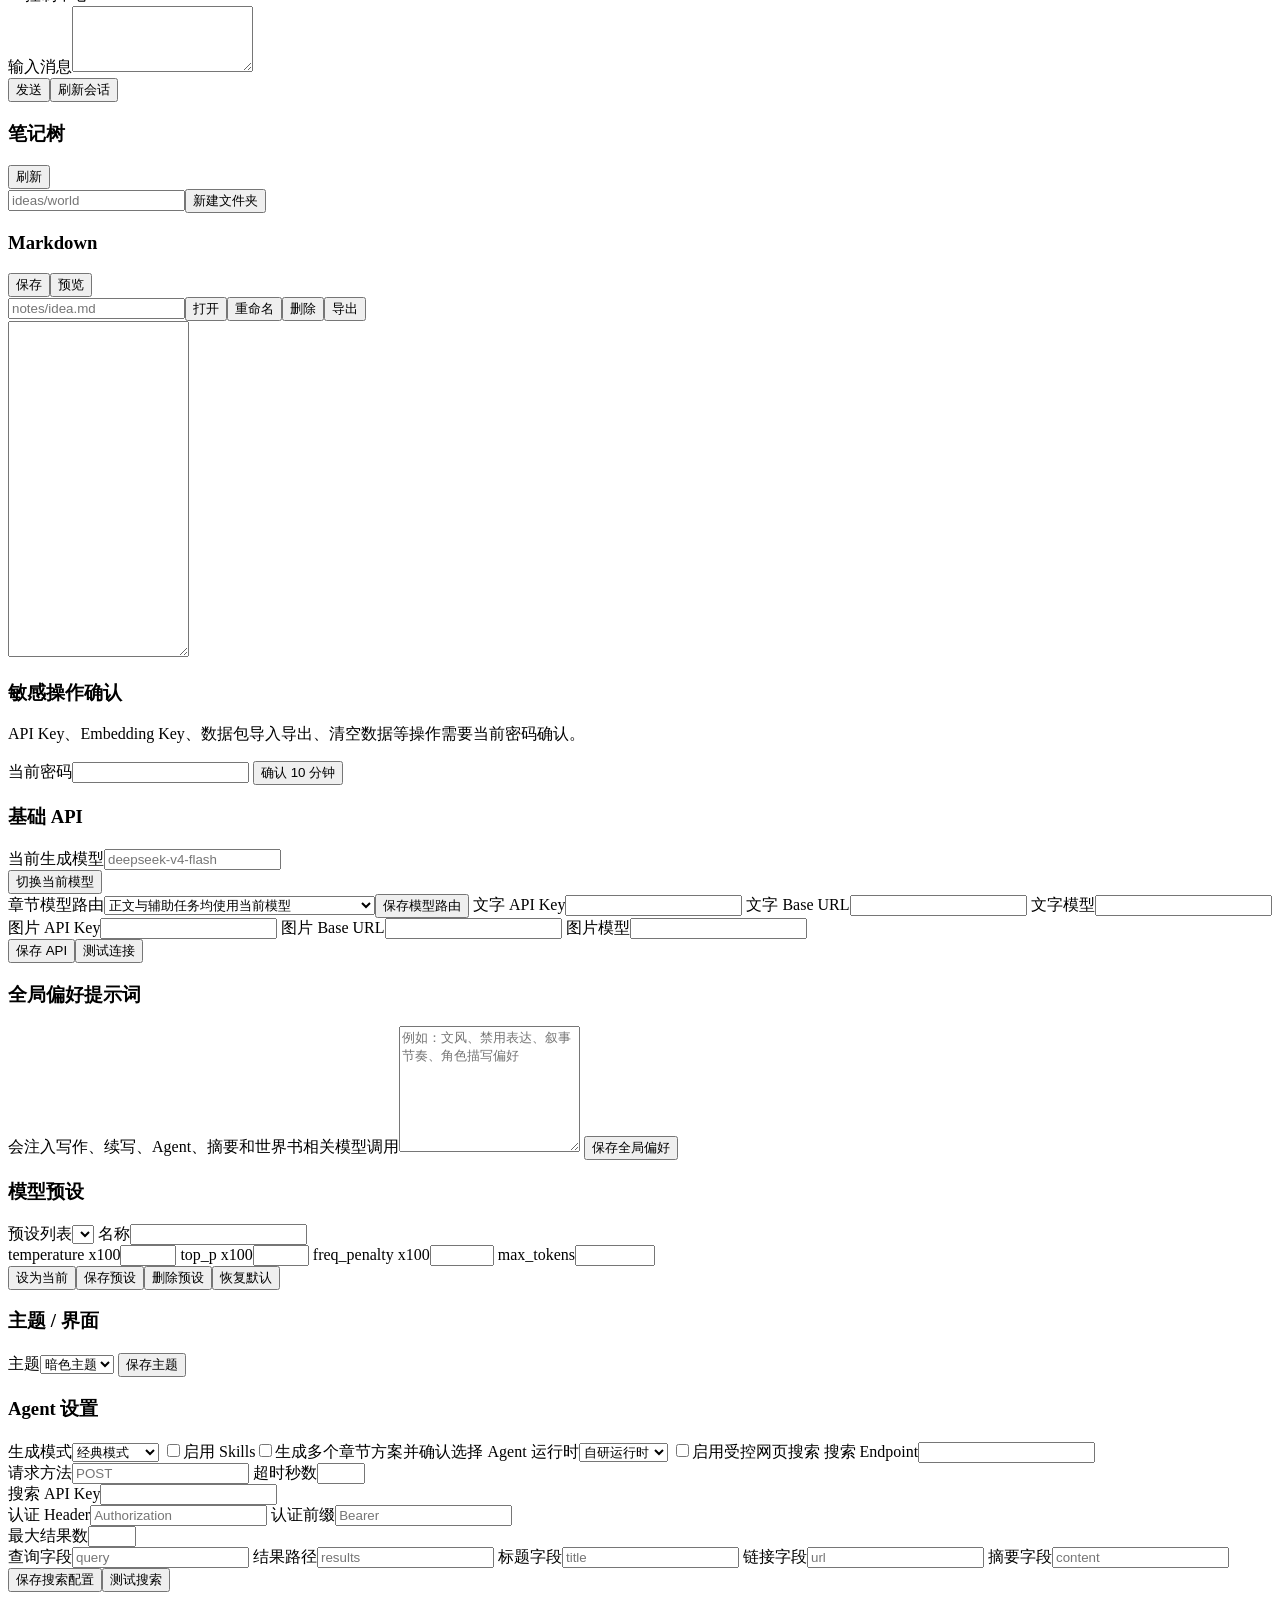
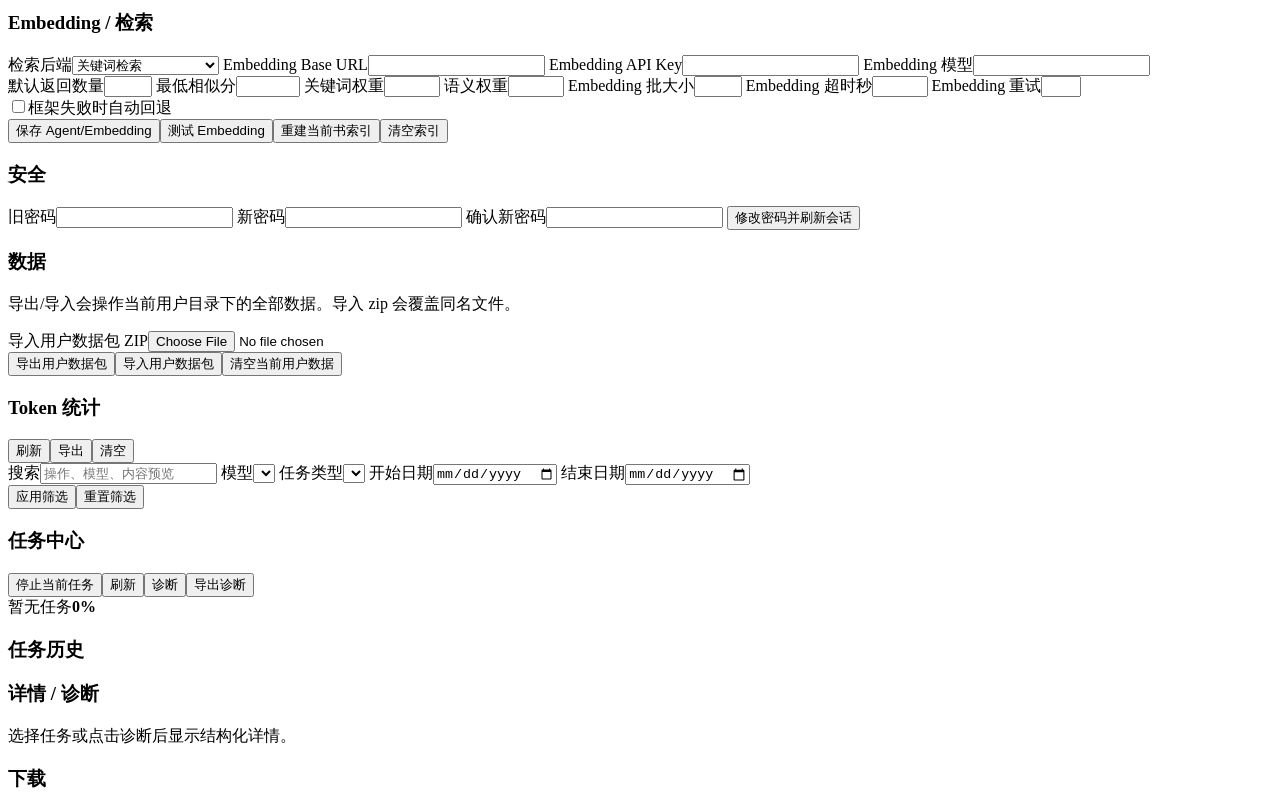
==== commit 6cd0ed91: "feat: enhance agent functionality and UI improvements - Added candidate planning selection and recom" ====
--- a/web/static/index.html
+++ b/web/static/index.html
@@ -117,7 +117,7 @@
                 <section class="detail-pane agent-grid">
                   <div class="tool-box"><h3>通用 Agent 会话</h3><div class="inline-form compact"><select id="workbenchAgentKind"></select><input id="workbenchSessionTitle" placeholder="会话标题"></div><div class="button-row"><button id="createAgentSessionBtn" type="button">新建会话</button><button id="refreshAgentRunBtn" type="button">读取运行</button></div><label><span>任务描述</span><textarea id="workbenchMessage" rows="4" placeholder="自由分析、规划、检查或构思"></textarea></label><label><span>手动引用（每行一个章节/设定/片段提示）</span><textarea id="workbenchReferences" rows="3"></textarea></label><div class="button-row"><button id="runAgentSessionBtn" class="primary" type="button">发送到 Agent</button><button id="pauseAgentRunBtn" type="button">暂停</button><button id="resumeAgentRunBtn" type="button">恢复</button><button id="cancelAgentRunBtn" type="button">停止</button></div><div id="agentRunTimeline" class="agent-run-view"><div class="notice small">发送后显示 Agent 回答、运行状态、工具调用和事件时间线。</div></div></div>
                   <div class="tool-box"><h3>写作顾问</h3><label><span>问题</span><textarea id="advisorMessage" rows="5"></textarea></label><label class="check-line"><input id="advisorFictionContext" type="checkbox" checked>按虚构小说创作任务包装</label><label><span>手动引用（每行一个章节/设定/片段提示）</span><textarea id="advisorReferences" rows="3"></textarea></label><div class="button-row"><button id="advisorBtn" class="primary" type="button">询问顾问</button><button id="saveAdvisorAdviceBtn" type="button">保存为构思</button><button id="advisorWorldBtn" type="button">加入世界书审批</button></div></div>
-                  <div class="tool-box"><h3>主线章节 Agent</h3><label><span>章节标题</span><input id="agentChapterTitle"></label><label><span>章节剧情</span><textarea id="agentPlot" rows="5"></textarea></label><label><span>写作要求</span><textarea id="agentRequirement" rows="3" placeholder="本章额外要求；留空时沿用小说设定"></textarea></label><div class="inline-form compact"><label><span>目标字数</span><input id="agentWords" type="number" min="500" max="30000" step="500" value="3000"></label><label><span>手动世界书实体 ID</span><input id="agentManualEntities" placeholder="可选，逗号分隔"></label></div><div class="button-row"><button id="agentPlanBtn" type="button">生成规划</button><button id="agentGenerateBtn" class="primary" type="button">按计划生成</button></div><textarea id="agentPlanView" class="code-area" rows="8" placeholder="规划结果"></textarea></div><div class="tool-box"><h3>构思与审批</h3><textarea id="agentInspector" class="code-area" rows="8" placeholder="点击左侧构思或历史消息查看内容"></textarea><div id="changeScopeList" class="stack-list compact"></div><div class="button-row"><button id="approveSelectedChangeBtn" type="button">确认作用域并批准</button><button id="rejectSelectedChangeBtn" type="button">拒绝选中变更</button></div></div>
+                  <div class="tool-box"><h3>主线章节 Agent</h3><label><span>章节标题</span><input id="agentChapterTitle"></label><label><span>章节剧情</span><textarea id="agentPlot" rows="5"></textarea></label><label><span>写作要求</span><textarea id="agentRequirement" rows="3" placeholder="本章额外要求；留空时沿用小说设定"></textarea></label><div class="inline-form compact"><label><span>目标字数</span><input id="agentWords" type="number" min="500" max="30000" step="500" value="3000"></label><label><span>手动世界书实体 ID</span><input id="agentManualEntities" placeholder="可选，逗号分隔"></label></div><div class="button-row"><button id="agentPlanBtn" type="button">生成规划</button><button id="agentGenerateBtn" class="primary" type="button">按计划生成</button></div><label id="agentCandidateField" class="hidden"><span>候选规划</span><select id="agentCandidateSelect"></select></label><div id="agentPlanRecommendation" class="notice small hidden"></div><textarea id="agentPlanView" class="code-area" rows="8" placeholder="规划结果"></textarea></div><div class="tool-box"><h3>构思与审批</h3><textarea id="agentInspector" class="code-area" rows="8" placeholder="点击左侧构思或历史消息查看内容"></textarea><div id="changeScopeList" class="stack-list compact"></div><div class="button-row"><button id="approveSelectedChangeBtn" type="button">确认作用域并批准</button><button id="rejectSelectedChangeBtn" type="button">拒绝选中变更</button></div></div>
                   <div class="tool-box"><h3>章节润色 Agent</h3><label><span>节点 ID</span><input id="polishNodeId" placeholder="从章节树选择后自动填入"></label><label><span>润色要求</span><textarea id="polishRequirement" rows="4"></textarea></label><div class="button-row"><button id="polishPlanBtn" type="button">规划润色</button><button id="polishGenerateBtn" type="button">执行润色</button></div></div>
                   <div class="tool-box"><h3>扩展章节 / 分支线</h3><label><span>类型</span><select id="extraType"><option value="enrichment">丰富内容</option><option value="if_line">IF线</option><option value="prequel">前传</option><option value="sequel">后传</option></select></label><label><span>起点节点</span><input id="extraStartNodeId"></label><label><span>终点节点</span><input id="extraEndNodeId"></label><label><span>参考节点</span><input id="extraRefNodeId"></label><label><span>标题</span><input id="extraTitle"></label><label><span>大致剧情</span><textarea id="extraPlot" rows="4" placeholder="输入关键场景、分歧选择或希望发生的事件"></textarea></label><label><span>写作要求</span><textarea id="extraRequirement" rows="3" placeholder="额外风格、限制、人物动机要求，可留空"></textarea></label><label><span>目标字数</span><input id="extraWords" type="number" min="500" max="50000" step="500" value="5000"></label><label><span>手动世界书实体 ID</span><input id="extraManualEntities" placeholder="可选，逗号分隔"></label><div class="button-row"><button id="extraPlanBtn" type="button">规划番外</button><button id="extraGenerateBtn" type="button">生成番外</button></div></div>
                 </section>
@@ -344,7 +344,7 @@
                 <h3>基础 API</h3>
                 <label><span>当前生成模型</span><input id="currentModel" list="modelOptions" placeholder="deepseek-v4-flash"></label>
                 <datalist id="modelOptions"></datalist>
-                <div class="button-row"><button id="saveCurrentModelBtn" type="button">切换当前模型</button></div>
+                <div class="button-row"><button id="saveCurrentModelBtn" type="button">切换当前模型</button></div><label><span>章节模型路由</span><select id="modelRoutingMode"><option value="standard">正文与辅助任务均使用当前模型</option><option value="pro_body_flash_aux">正文 Pro · 摘要/世界书/监督 Flash（省费）</option></select></label><button id="saveModelRoutingBtn" type="button">保存模型路由</button>
                 <label><span>文字 API Key</span><input id="apiKey" type="password"></label>
                 <label><span>文字 Base URL</span><input id="baseUrl"></label>
                 <label><span>文字模型</span><input id="apiModel"></label>
@@ -380,7 +380,7 @@
               <section class="tool-box">
                 <h3>Agent 设置</h3>
                 <label><span>生成模式</span><select id="agentGenerationMode"><option value="classic">经典模式</option><option value="agent">Agent 模式</option></select></label>
-                <label class="check-line"><input id="agentSkillsEnabled" type="checkbox">启用 Skills</label>
+                <label class="check-line"><input id="agentSkillsEnabled" type="checkbox">启用 Skills</label><label class="check-line"><input id="agentMultiPlanEnabled" type="checkbox">生成多个章节方案并确认选择</label>
                 <label><span>Agent 运行时</span><select id="agentRuntimeBackend"><option value="legacy">自研运行时</option><option value="langgraph">LangGraph</option></select></label>
                 <label class="check-line"><input id="agentWebEnabled" type="checkbox">启用受控网页搜索</label>
                 <label><span>搜索 Endpoint</span><input id="agentWebEndpoint"></label>
@@ -456,7 +456,7 @@
           </section>
 
           <section id="tasksPanel" class="section-panel hidden">
-            <div class="pane-title"><h3>任务中心</h3><div class="button-row tight"><button id="refreshTasksBtn" type="button">刷新</button><button id="loadDiagnosticsBtn" type="button">诊断</button><button id="exportDiagnosticsBtn" type="button">导出诊断</button></div></div>
+            <div class="pane-title"><h3>任务中心</h3><div class="button-row tight"><button id="cancelActiveTaskBtn" class="danger-action hidden" type="button">停止当前任务</button><button id="refreshTasksBtn" type="button">刷新</button><button id="loadDiagnosticsBtn" type="button">诊断</button><button id="exportDiagnosticsBtn" type="button">导出诊断</button></div></div>
             <div class="task-card"><div class="progress-row"><span id="taskStage">暂无任务</span><strong id="taskPercent">0%</strong></div><div class="progress-track"><div id="taskBar"></div></div><p id="taskMessage" class="task-message"></p></div>
             <pre id="streamText" class="stream-text"></pre>
             <div class="split-layout task-diagnostics-layout"><div><div class="pane-title"><h3>任务历史</h3></div><div id="taskList" class="stack-list"></div></div><div><div class="pane-title"><h3>详情 / 诊断</h3></div><div id="taskDetail" class="task-detail-shell"><div class="notice small">选择任务或点击诊断后显示结构化详情。</div></div><div class="pane-title"><h3>下载</h3></div><div id="taskDownloadList" class="stack-list compact"></div></div></div>
@@ -464,6 +464,19 @@
         </main>
       </div>
     </section>
+    <dialog id="agentPlanDialog" class="agent-plan-dialog" aria-labelledby="agentPlanDialogTitle">
+      <section class="agent-plan-dialog-card">
+        <header class="agent-plan-dialog-header"><div><p class="eyebrow">正文生成前确认</p><h2 id="agentPlanDialogTitle">确认 Agent 章节计划</h2></div><button id="closeAgentPlanDialogBtn" class="icon-button" type="button" aria-label="关闭">×</button></header>
+        <p class="agent-plan-dialog-notice">你可以选择候选方案，或仅修改当前方案。确认后才会开始生成正文。</p>
+        <label id="agentPlanDialogCandidateField"><span>章节方案</span><select id="agentPlanDialogCandidateSelect"></select></label>
+        <div id="agentPlanDialogRecommendation" class="notice small"></div>
+        <div class="agent-plan-tabs" role="tablist" aria-label="计划详情"><button type="button" class="active" data-agent-plan-tab="plan">章节计划</button><button type="button" data-agent-plan-tab="context">实际注入上下文</button><button type="button" data-agent-plan-tab="sources">来源与预算</button></div>
+        <pre id="agentPlanDialogContent" class="agent-plan-dialog-content"></pre>
+        <label><span>计划修改要求（只修改当前显示的方案）</span><textarea id="agentPlanRevisionInput" rows="4" placeholder="例如：保留前两个场景，只把第三场的选择改成主角主动隐瞒线索，并补上对应代价。"></textarea></label>
+        <div class="button-row"><button id="reviseAgentPlanBtn" type="button">让 AI 修改当前计划</button><button id="confirmAgentPlanBtn" class="primary" type="button">确认所选方案并生成正文</button><button id="cancelAgentPlanBtn" type="button">取消</button></div>
+        <p id="agentPlanDialogStatus" class="muted">修改会更新当前计划，不会重新生成其他方案或正文。</p>
+      </section>
+    </dialog>
     <div id="toast" class="toast hidden"></div>
   </div>
   <script type="module" src="/app.js"></script>
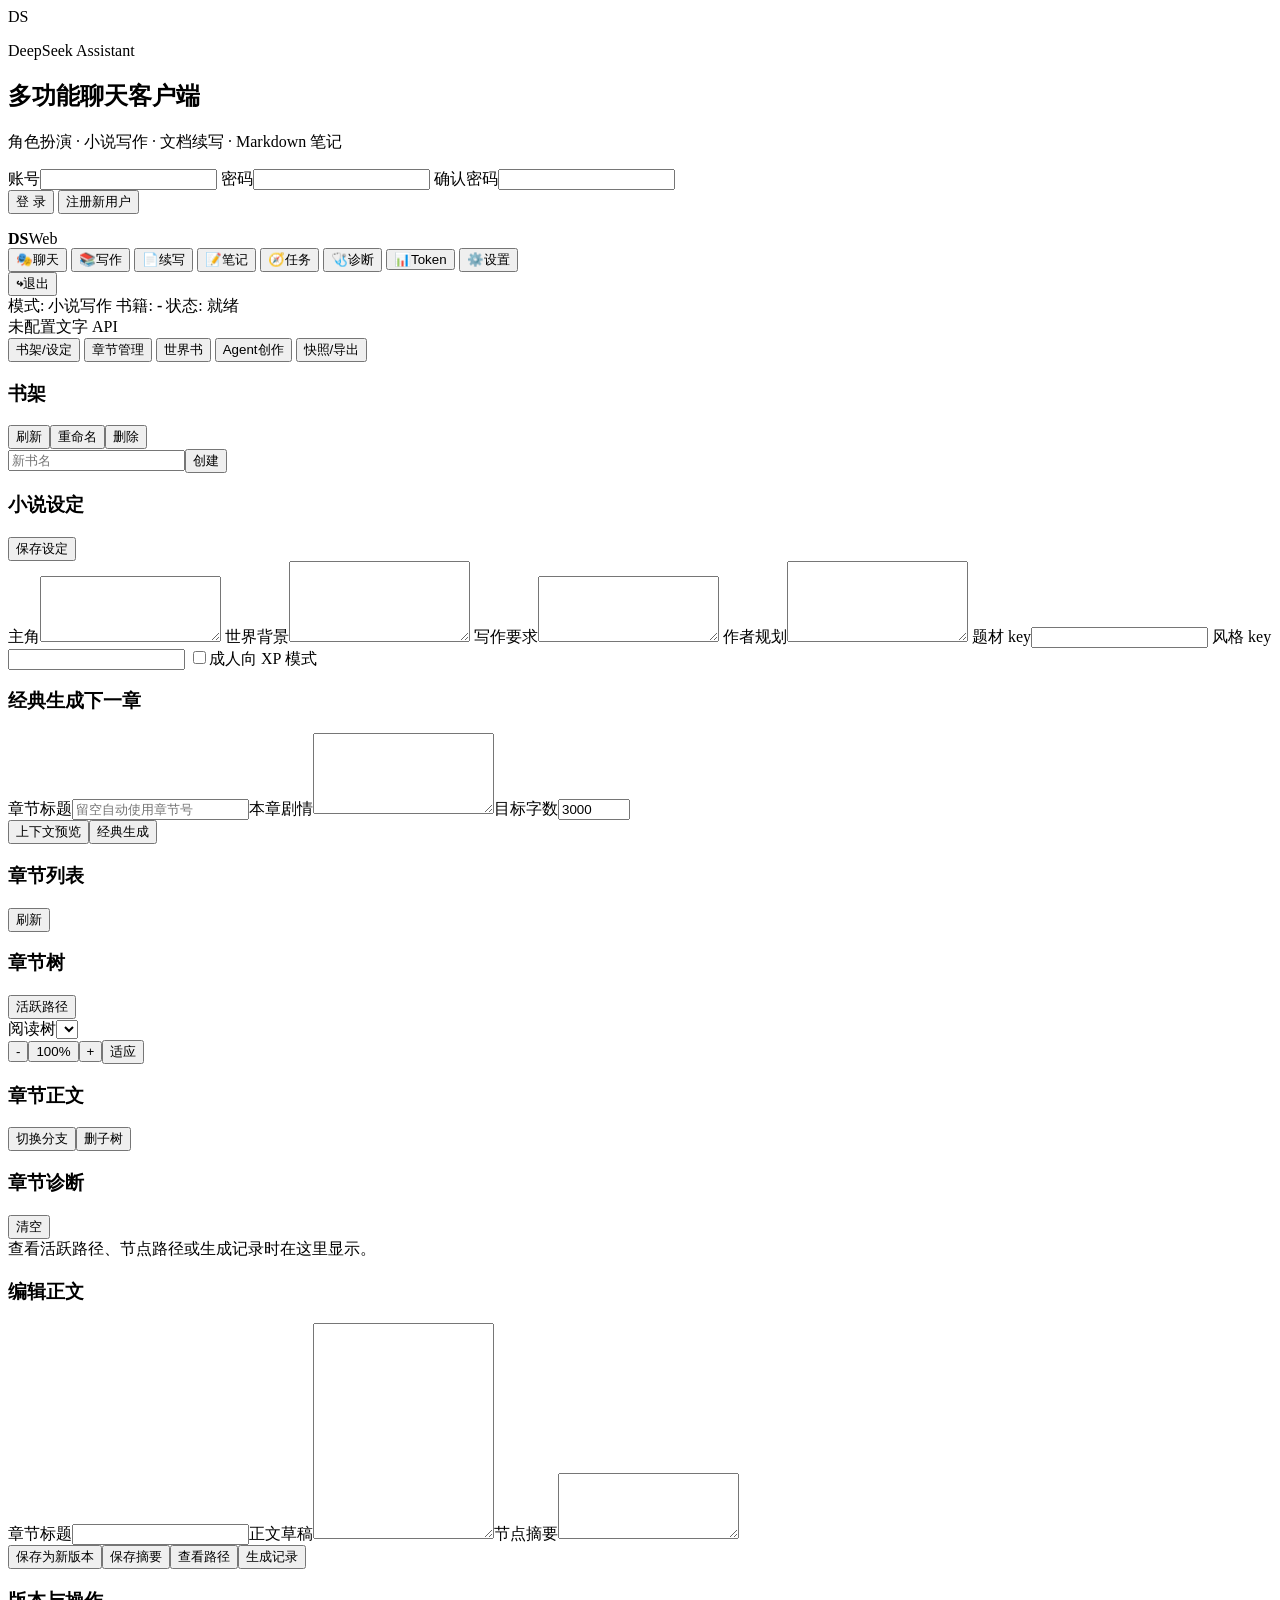
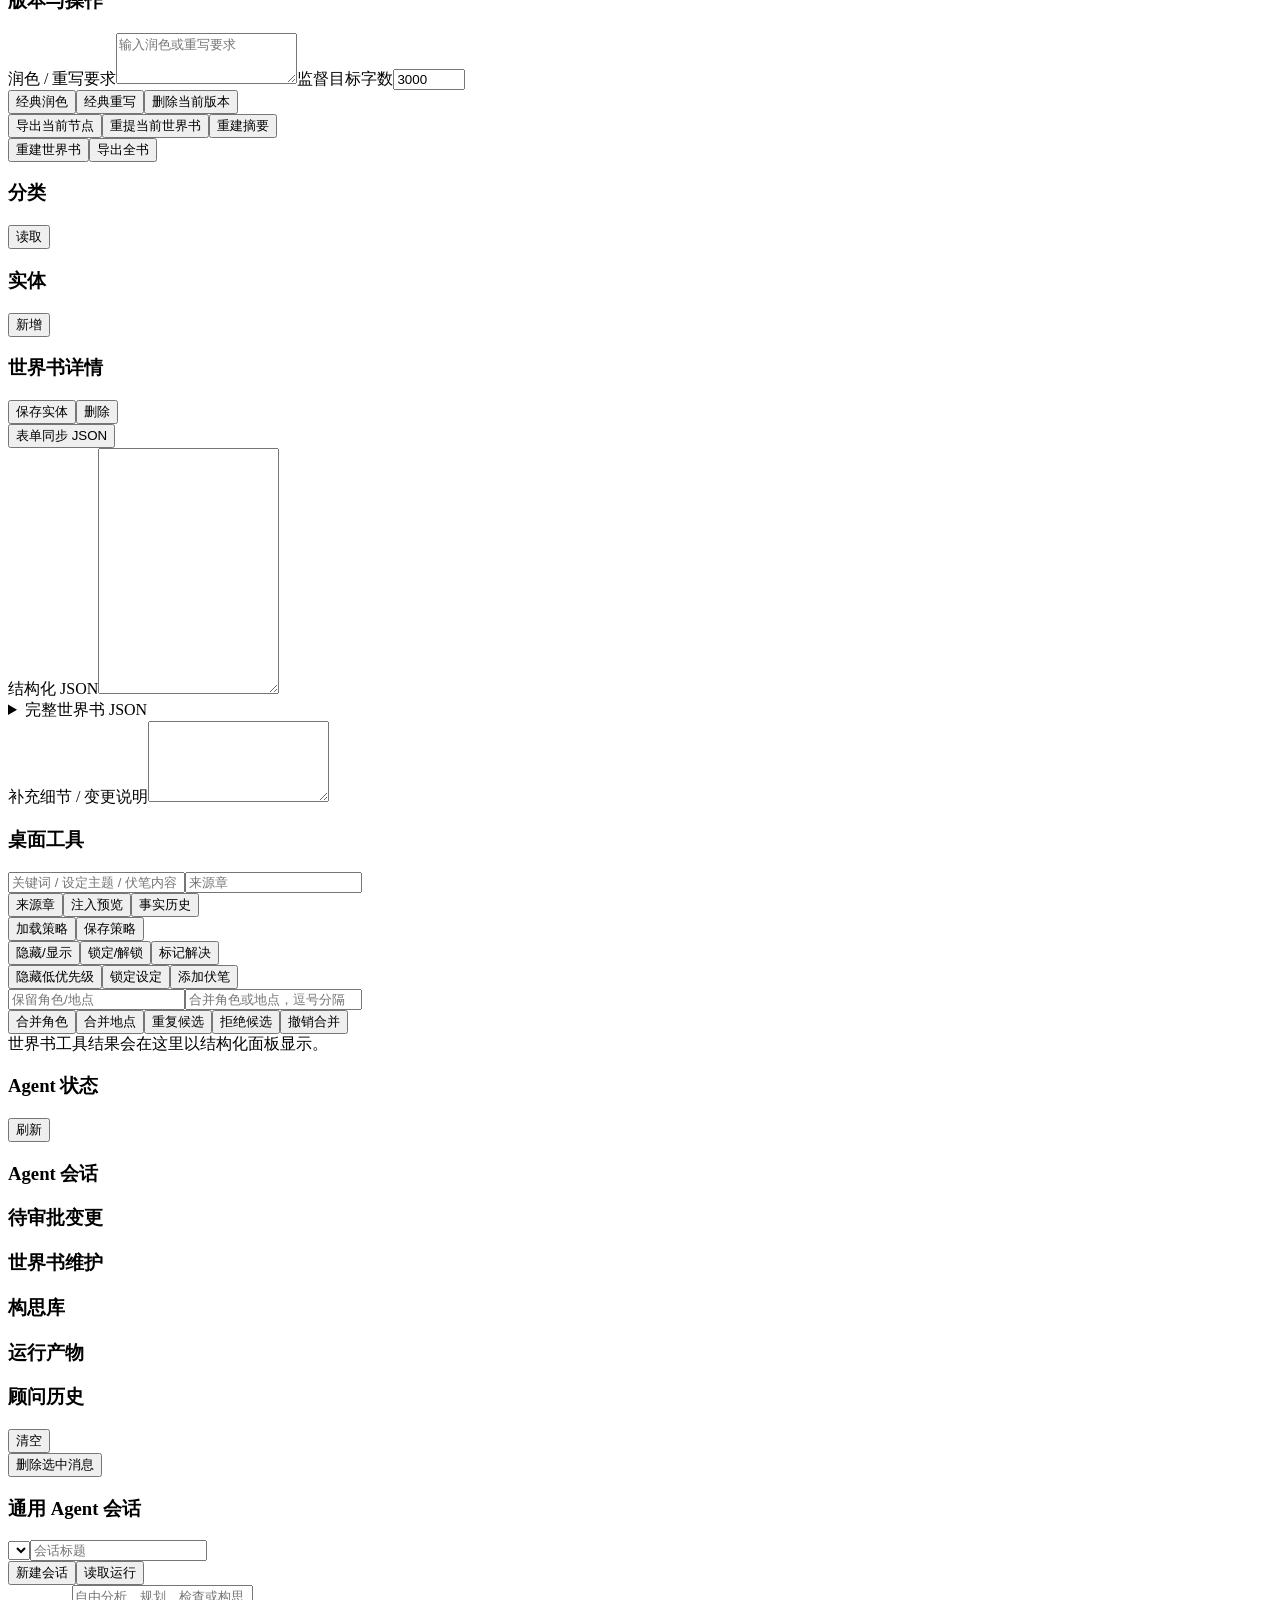
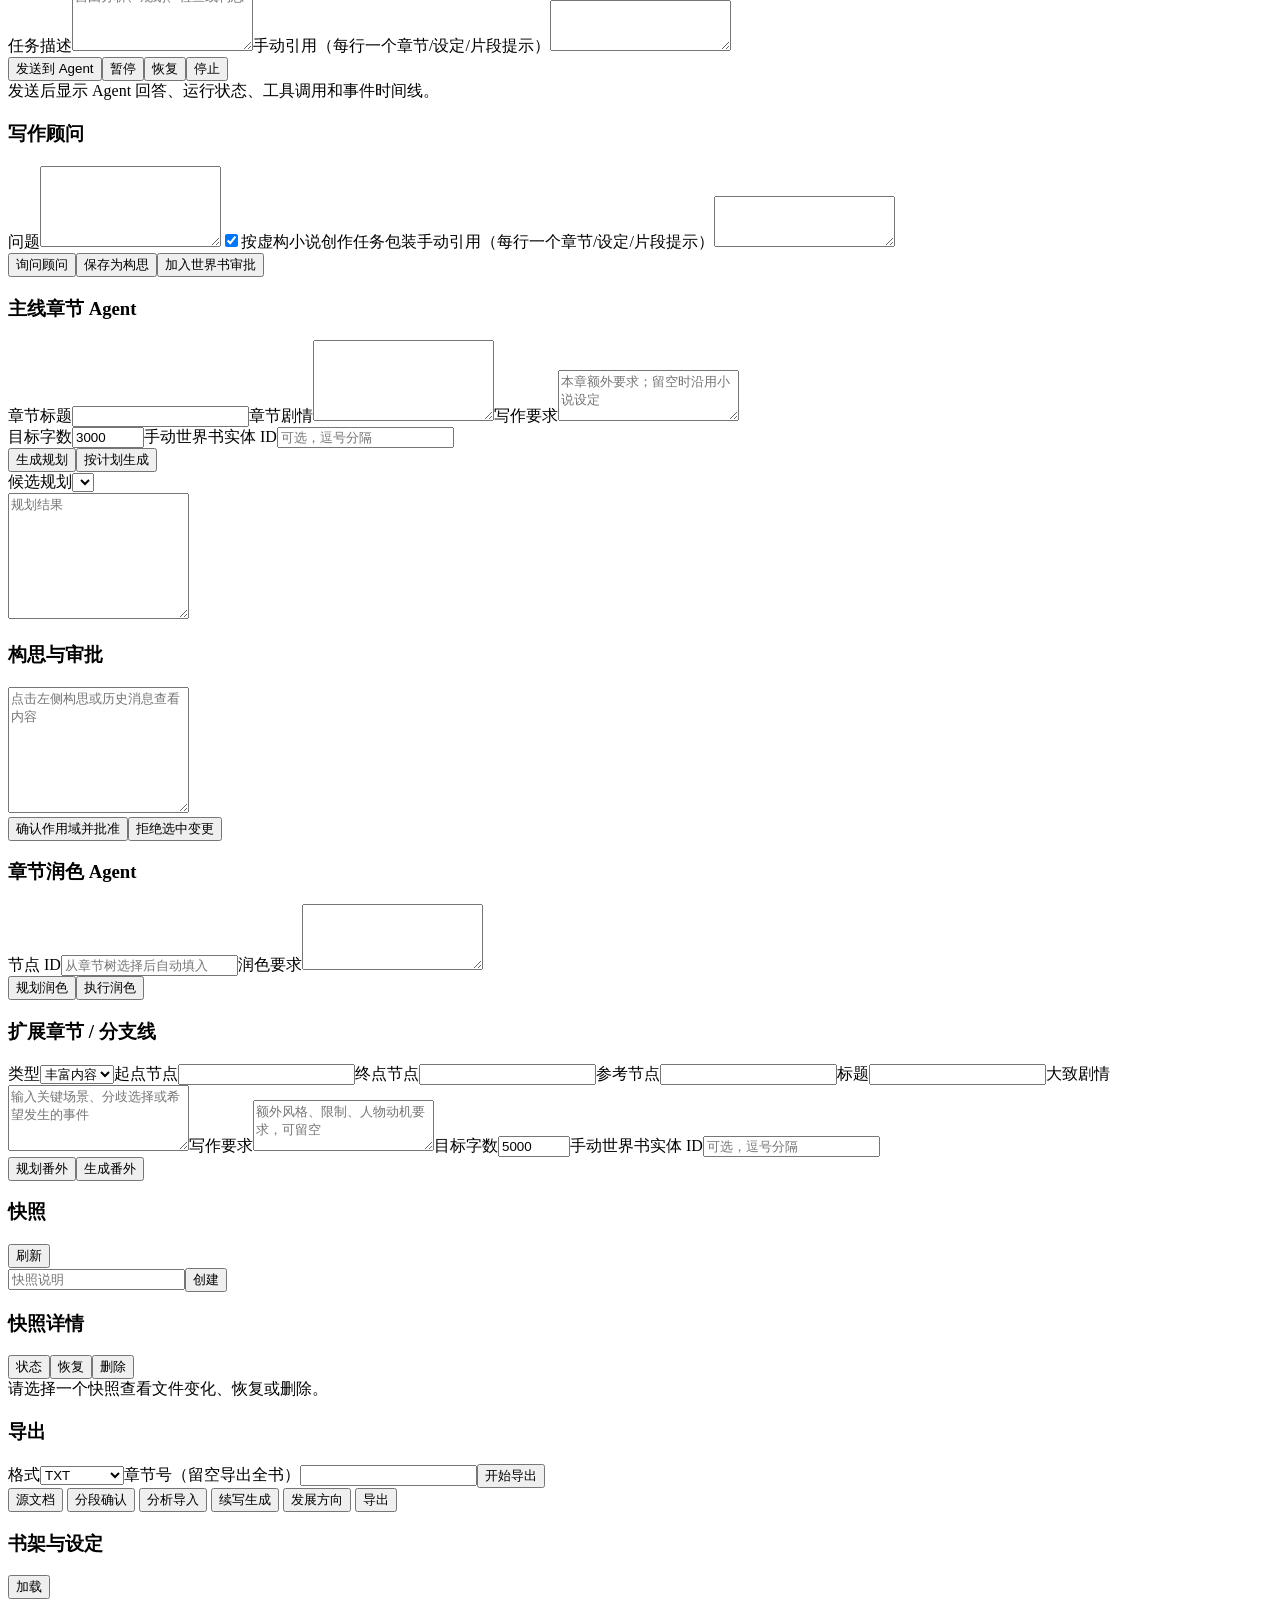
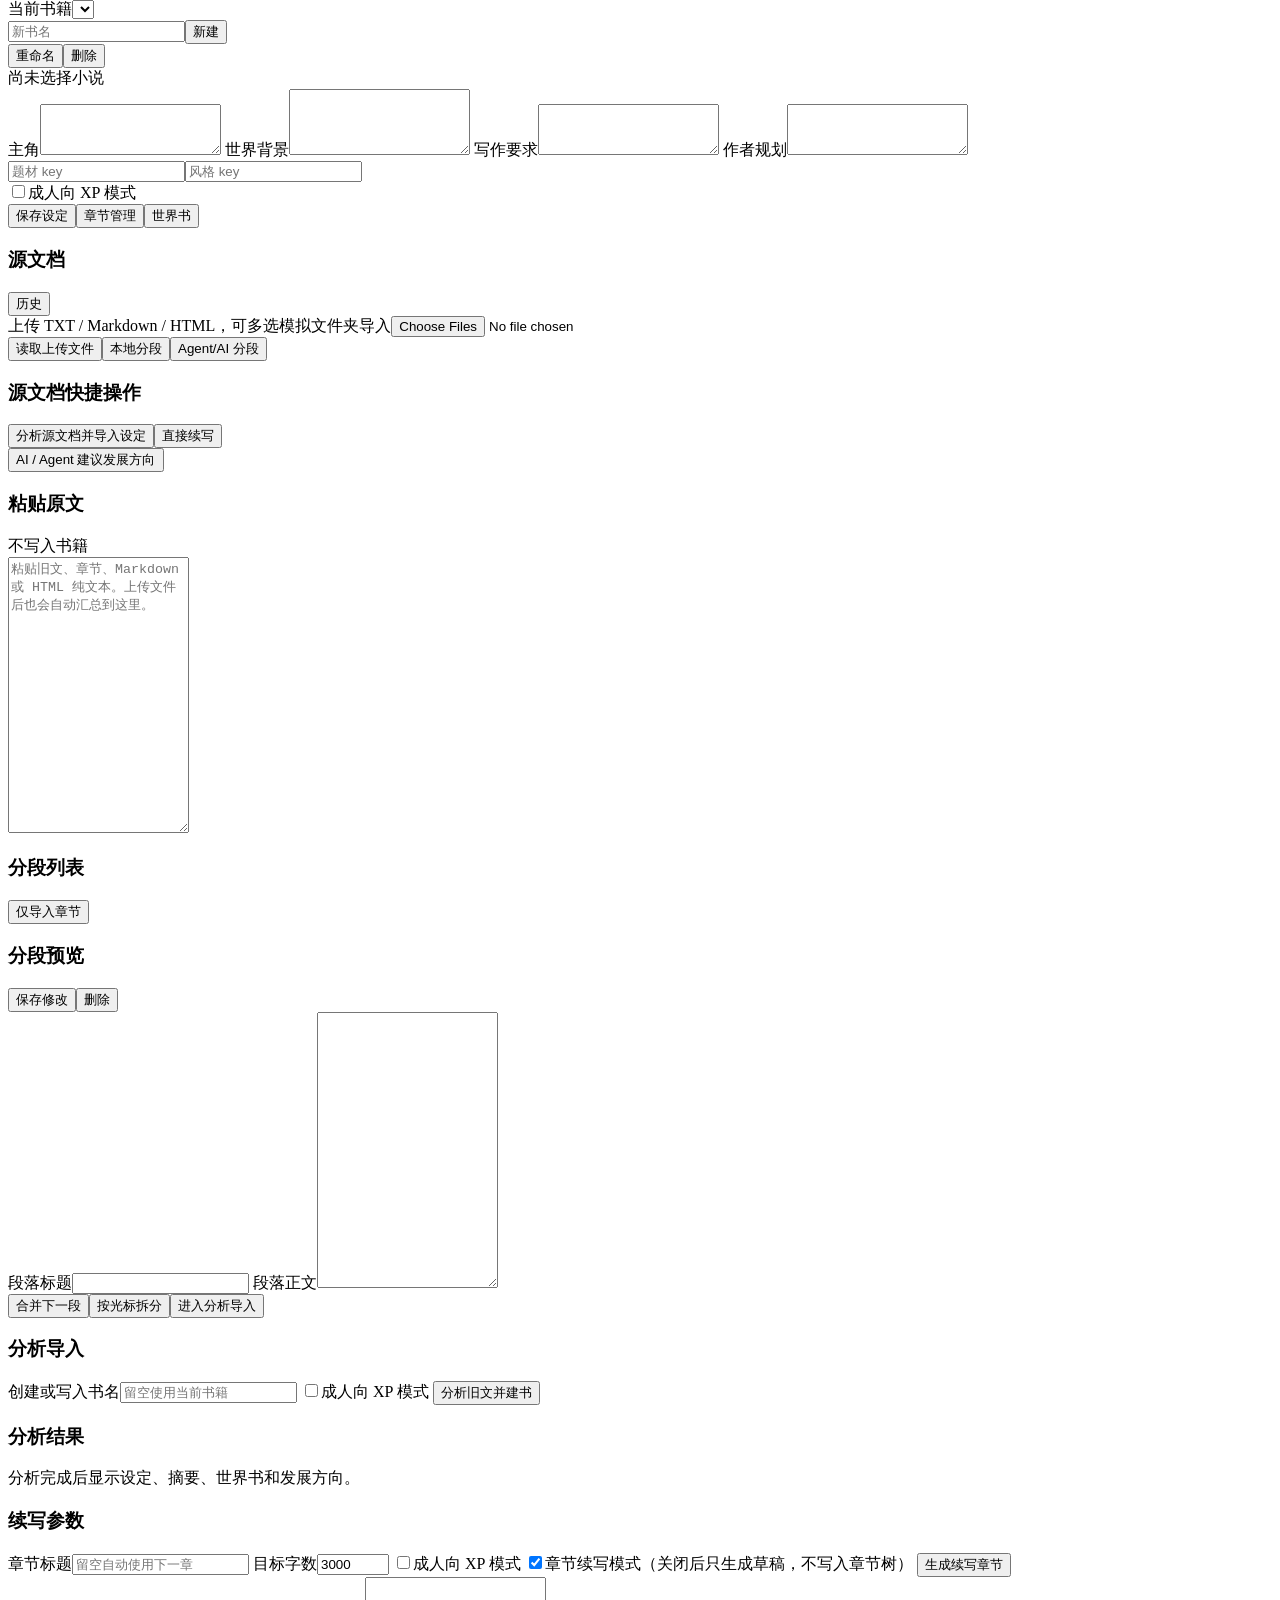
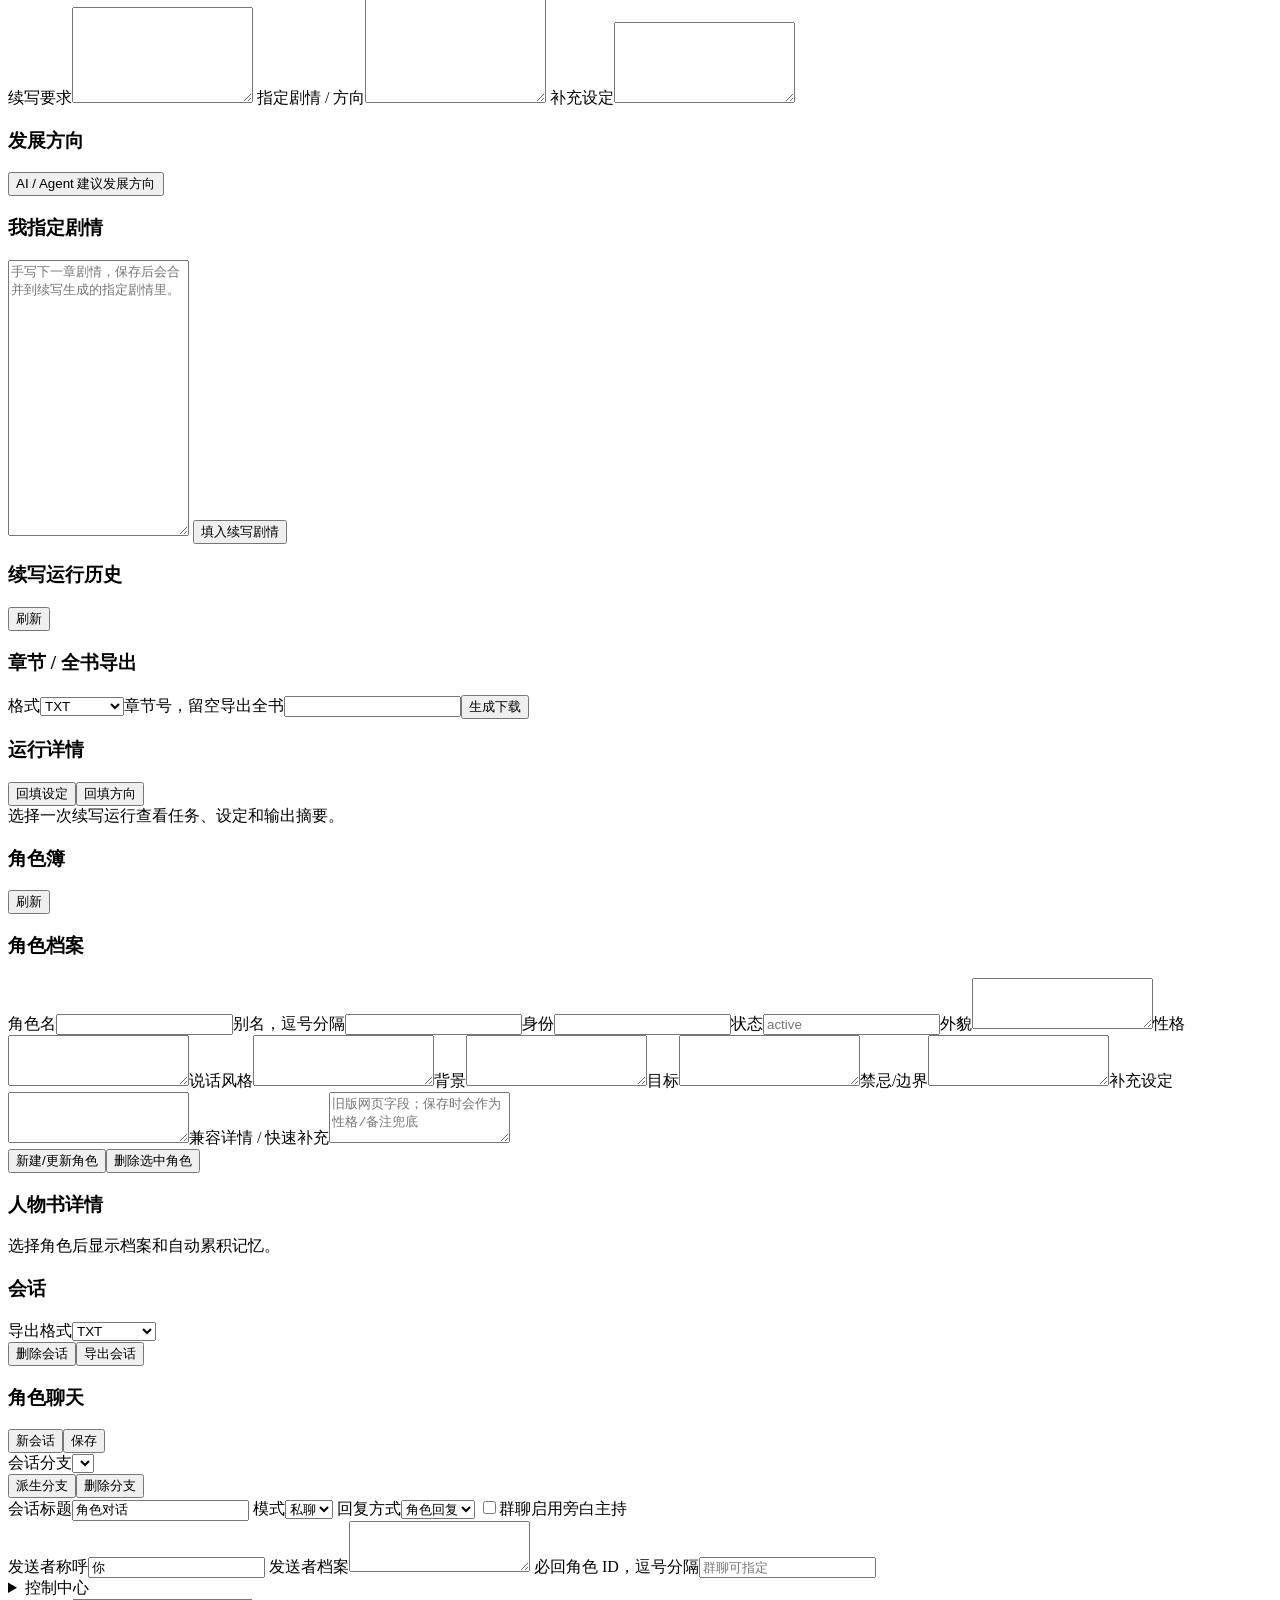
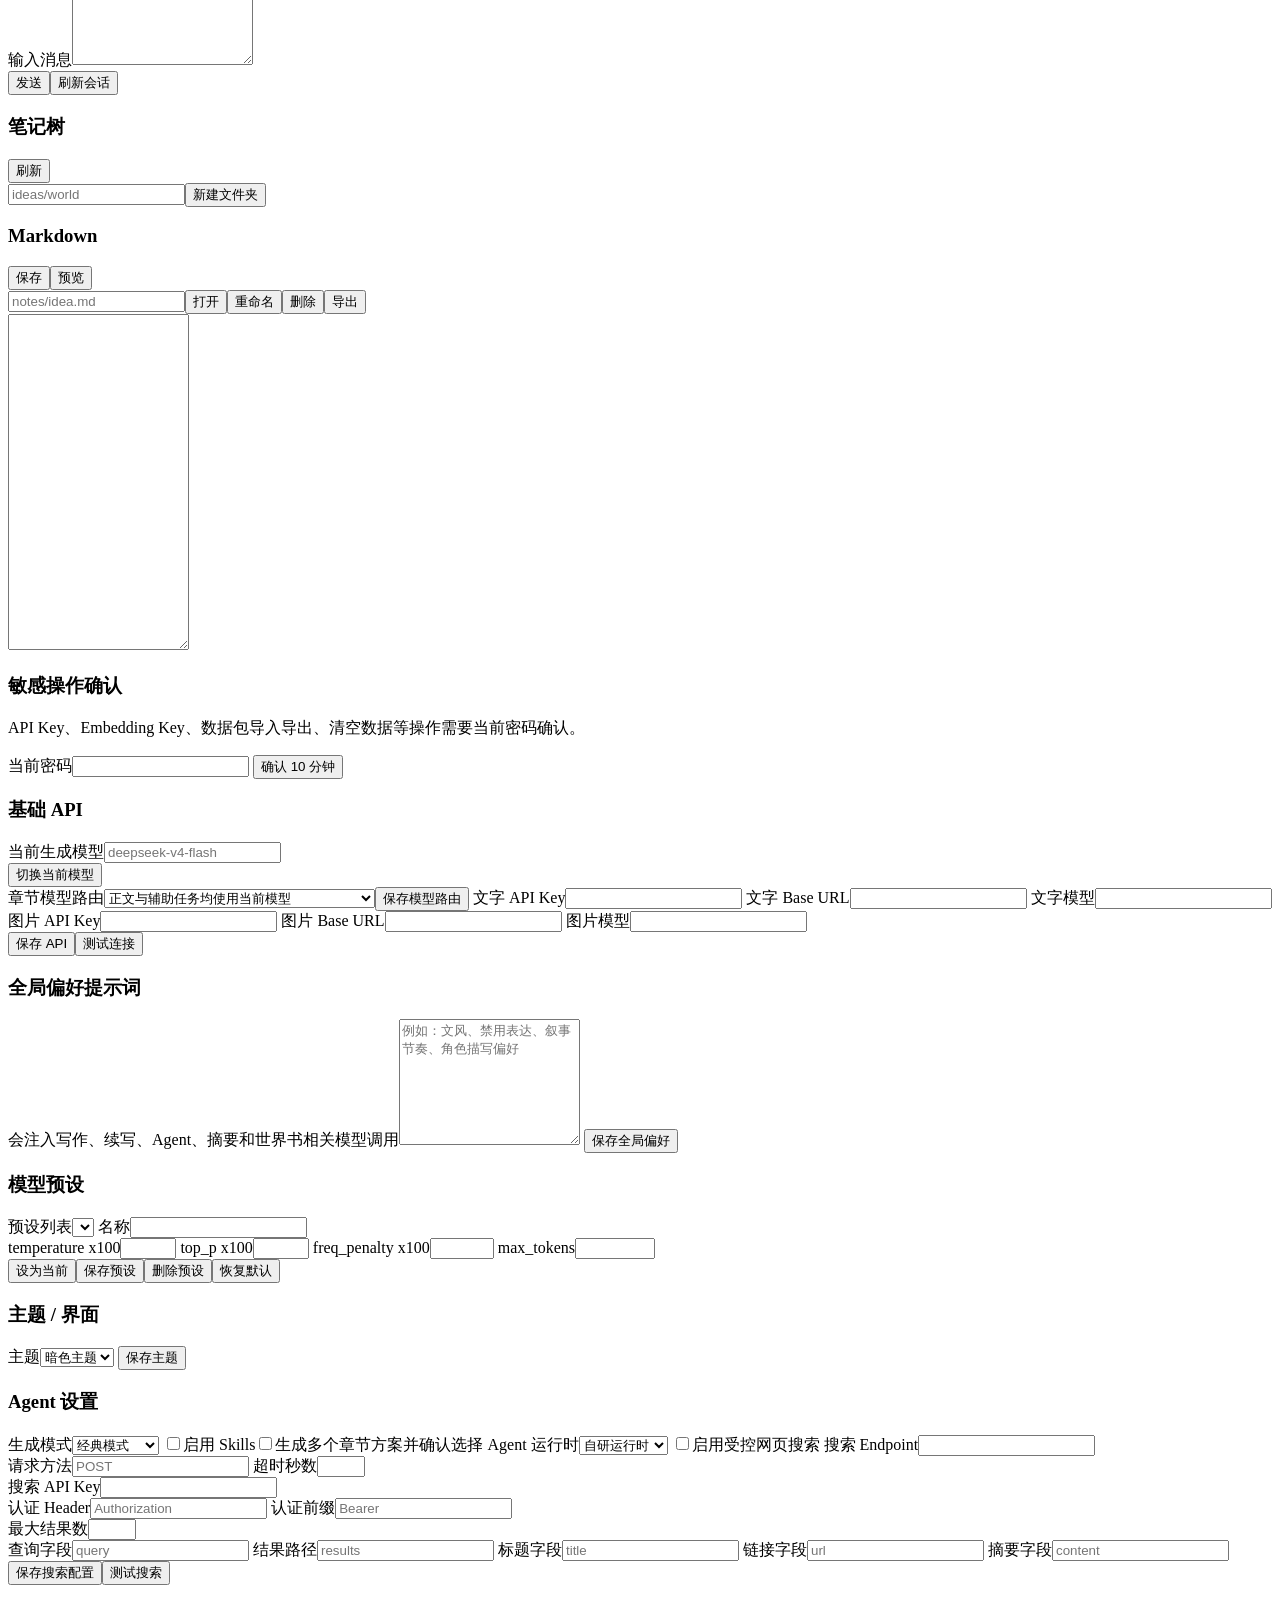
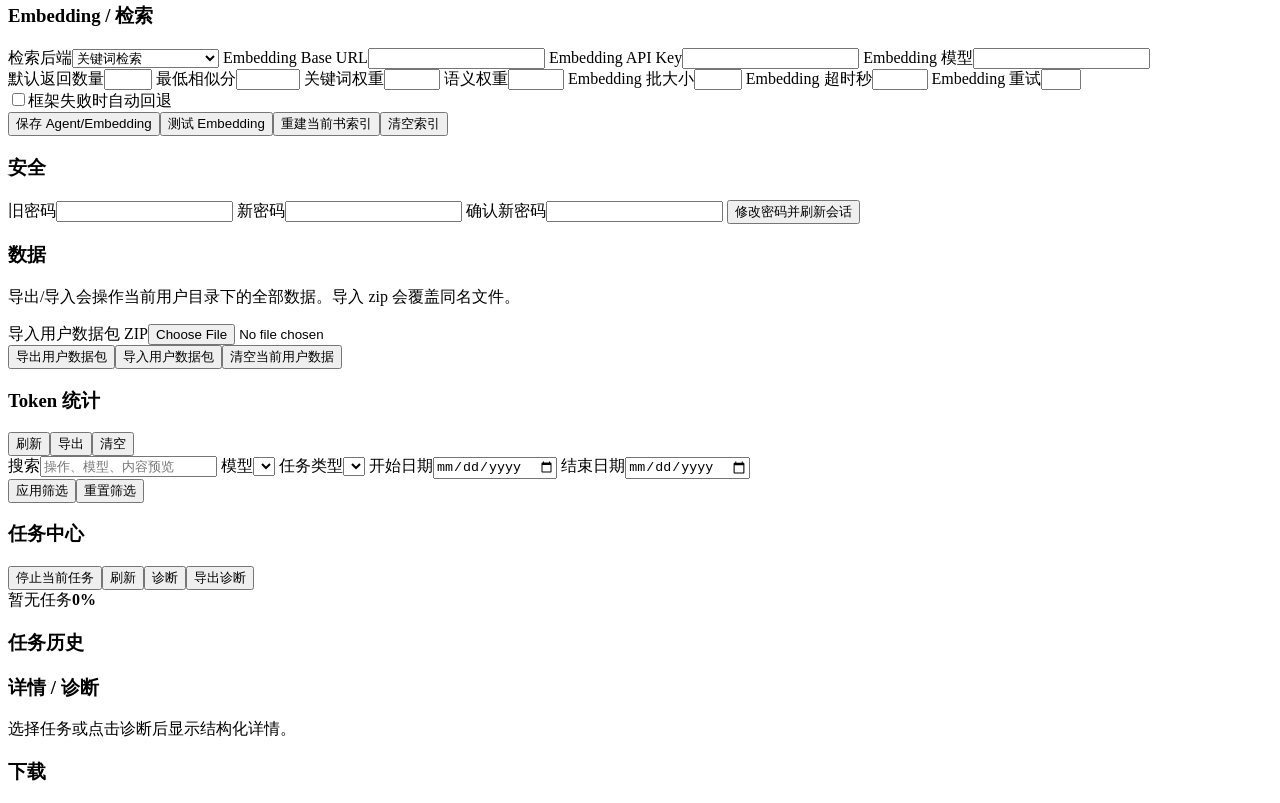
==== commit d07ee606: "feat: 添加用户注册功能，支持密码确认和错误处理；优化前端界面和样式" ====
--- a/web/static/index.html
+++ b/web/static/index.html
@@ -3,42 +3,51 @@
 <head>
   <meta charset="utf-8">
   <meta name="viewport" content="width=device-width, initial-scale=1, viewport-fit=cover">
-  <title>DeepseekAss Web</title>
+  <title>DeepSeek 多功能聊天客户端</title>
   <link rel="stylesheet" href="/styles.css">
 </head>
 <body>
   <div id="app" class="app-shell">
     <section id="loginView" class="login-view">
       <form id="loginForm" class="login-panel">
-        <p class="eyebrow">DeepseekAss 局域网端</p>
-        <h1>全功能写作工作台</h1>
+        <div class="login-brand"><span>DS</span><div><p class="eyebrow">DeepSeek Assistant</p><h1>多功能聊天客户端</h1></div></div>
+        <p class="login-subtitle">角色扮演 · 小说写作 · 文档续写 · Markdown 笔记</p>
         <label><span>账号</span><input id="loginUsername" autocomplete="username" required></label>
         <label><span>密码</span><input id="loginPassword" type="password" autocomplete="current-password" required></label>
-        <button class="primary" type="submit">登录</button>
+        <label id="registerConfirmField" class="hidden"><span>确认密码</span><input id="registerConfirmPassword" type="password" autocomplete="new-password"></label>
+        <div class="login-actions">
+          <button id="loginSubmitBtn" class="primary" type="submit">登 录</button>
+          <button id="toggleRegisterBtn" type="button">注册新用户</button>
+        </div>
         <p id="loginError" class="inline-error" role="alert"></p>
       </form>
     </section>
 
     <section id="mainView" class="main-layout hidden">
       <aside class="side-rail" aria-label="主导航">
-        <div class="rail-brand"><strong>DSA</strong><span id="railUser">Web</span></div>
+        <div class="rail-brand"><strong>DS</strong><span id="railUser">Web</span></div>
         <nav class="rail-nav">
-          <button class="active" data-section="write" type="button"><span>写作</span></button>
-          <button data-section="continuation" type="button"><span>续写</span></button>
-          <button data-section="chat" type="button"><span>聊天</span></button>
-          <button data-section="notes" type="button"><span>笔记</span></button>
-          <button data-section="settings" type="button"><span>设置</span></button>
-          <button data-section="tokens" type="button"><span>Token</span></button>
-          <button data-section="tasks" type="button"><span>任务</span></button>
+          <button data-section="chat" type="button" title="角色扮演"><b>🎭</b><span>聊天</span></button>
+          <button class="active" data-section="write" type="button" title="小说写作"><b>📚</b><span>写作</span></button>
+          <button data-section="continuation" type="button" title="续写小说"><b>📄</b><span>续写</span></button>
+          <button data-section="notes" type="button" title="Markdown 笔记"><b>📝</b><span>笔记</span></button>
+          <span class="rail-spacer" aria-hidden="true"></span>
+          <button data-section="tasks" type="button" title="任务中心"><b>🧭</b><span>任务</span></button>
+          <button data-section="diagnostics" type="button" title="诊断中心"><b>🩺</b><span>诊断</span></button>
+          <button data-section="tokens" type="button" title="Token 消耗日志"><b>📊</b><span>Token</span></button>
+          <button data-section="settings" type="button" title="设置中心"><b>⚙️</b><span>设置</span></button>
         </nav>
-        <button id="logoutBtn" class="rail-exit" type="button">退出</button>
+        <button id="logoutBtn" class="rail-exit" type="button" title="退出当前账号"><b>↪</b><span>退出</span></button>
       </aside>
 
       <div class="workspace">
         <header class="topbar">
-          <div>
-            <p class="eyebrow">当前项目</p>
-            <h2 id="currentBookTitle">书架</h2>
+          <div class="top-status">
+            <span id="modeStatus">模式: 小说写作</span>
+            <i aria-hidden="true"></i>
+            <span>书籍: <strong id="currentBookTitle">-</strong></span>
+            <i aria-hidden="true"></i>
+            <span id="workStatus">状态: 就绪</span>
           </div>
           <div id="apiNotice" class="status-pill hidden">未配置文字 API</div>
         </header>
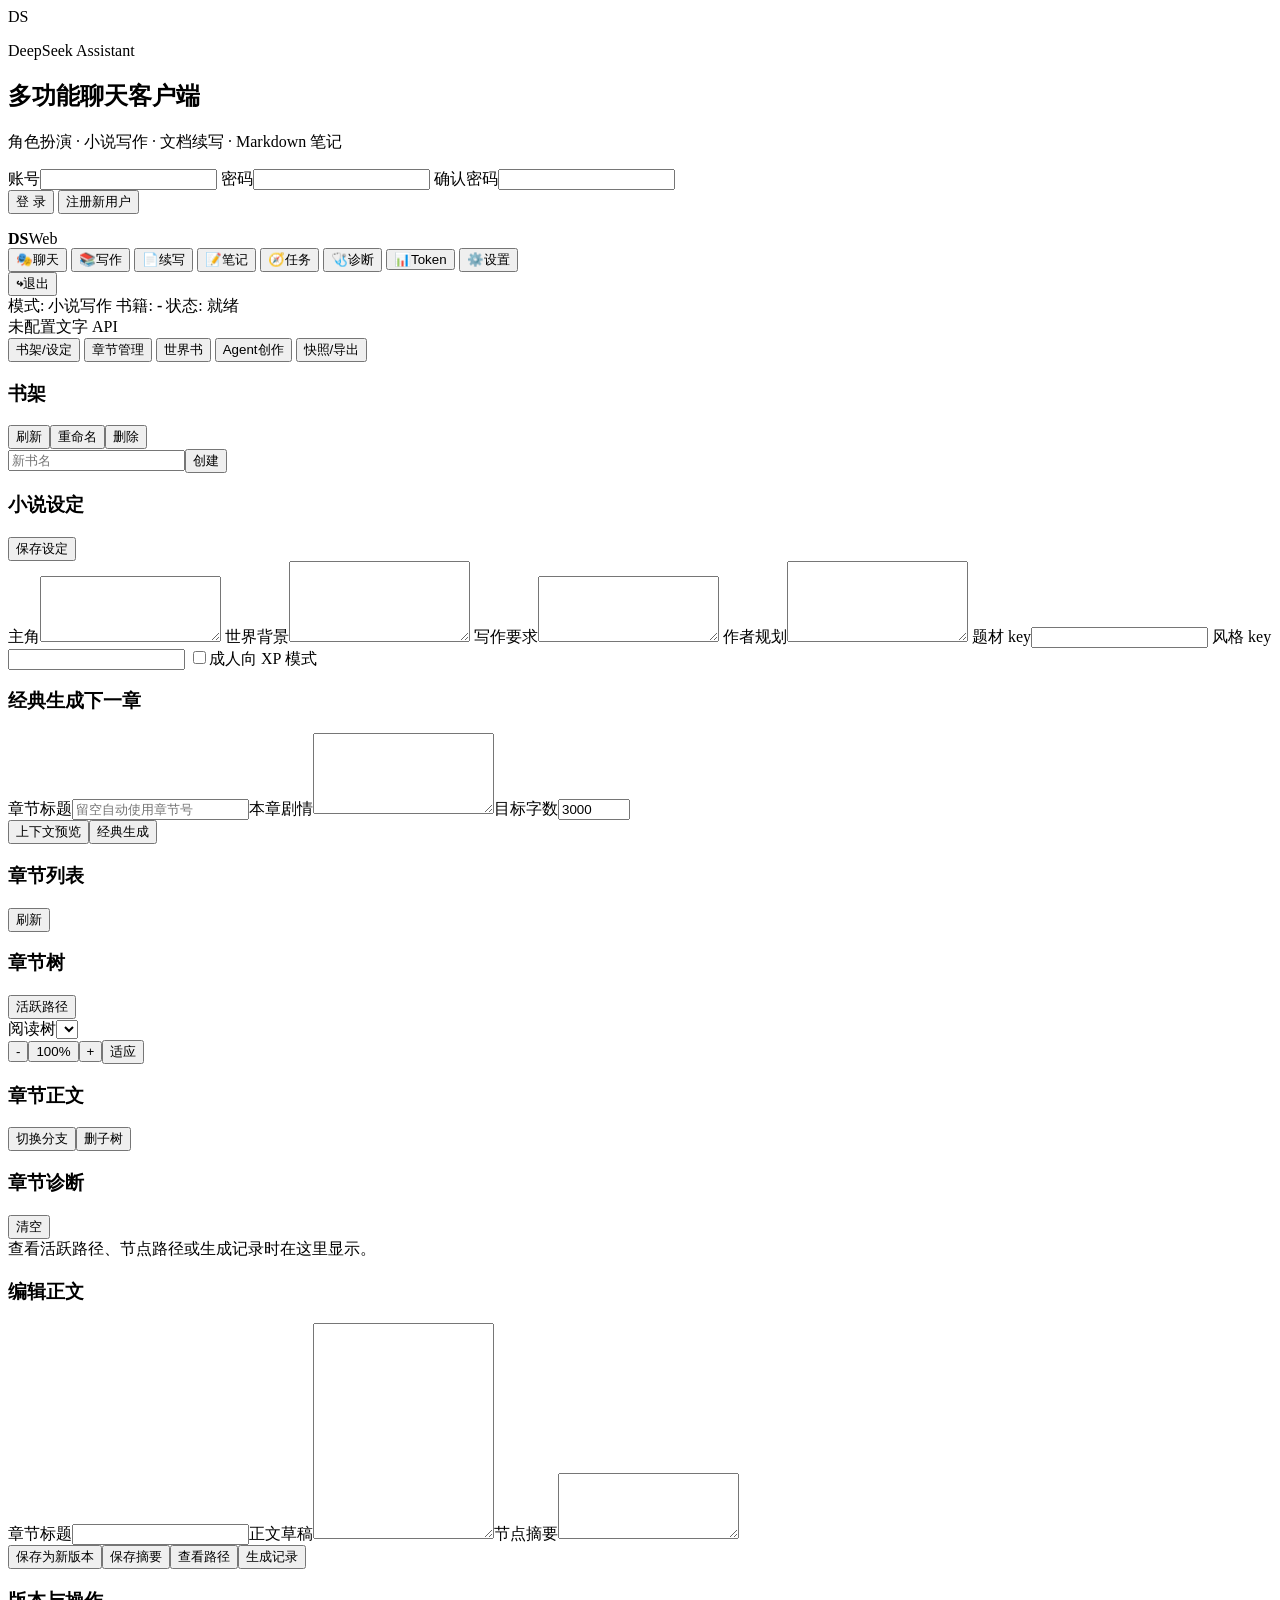
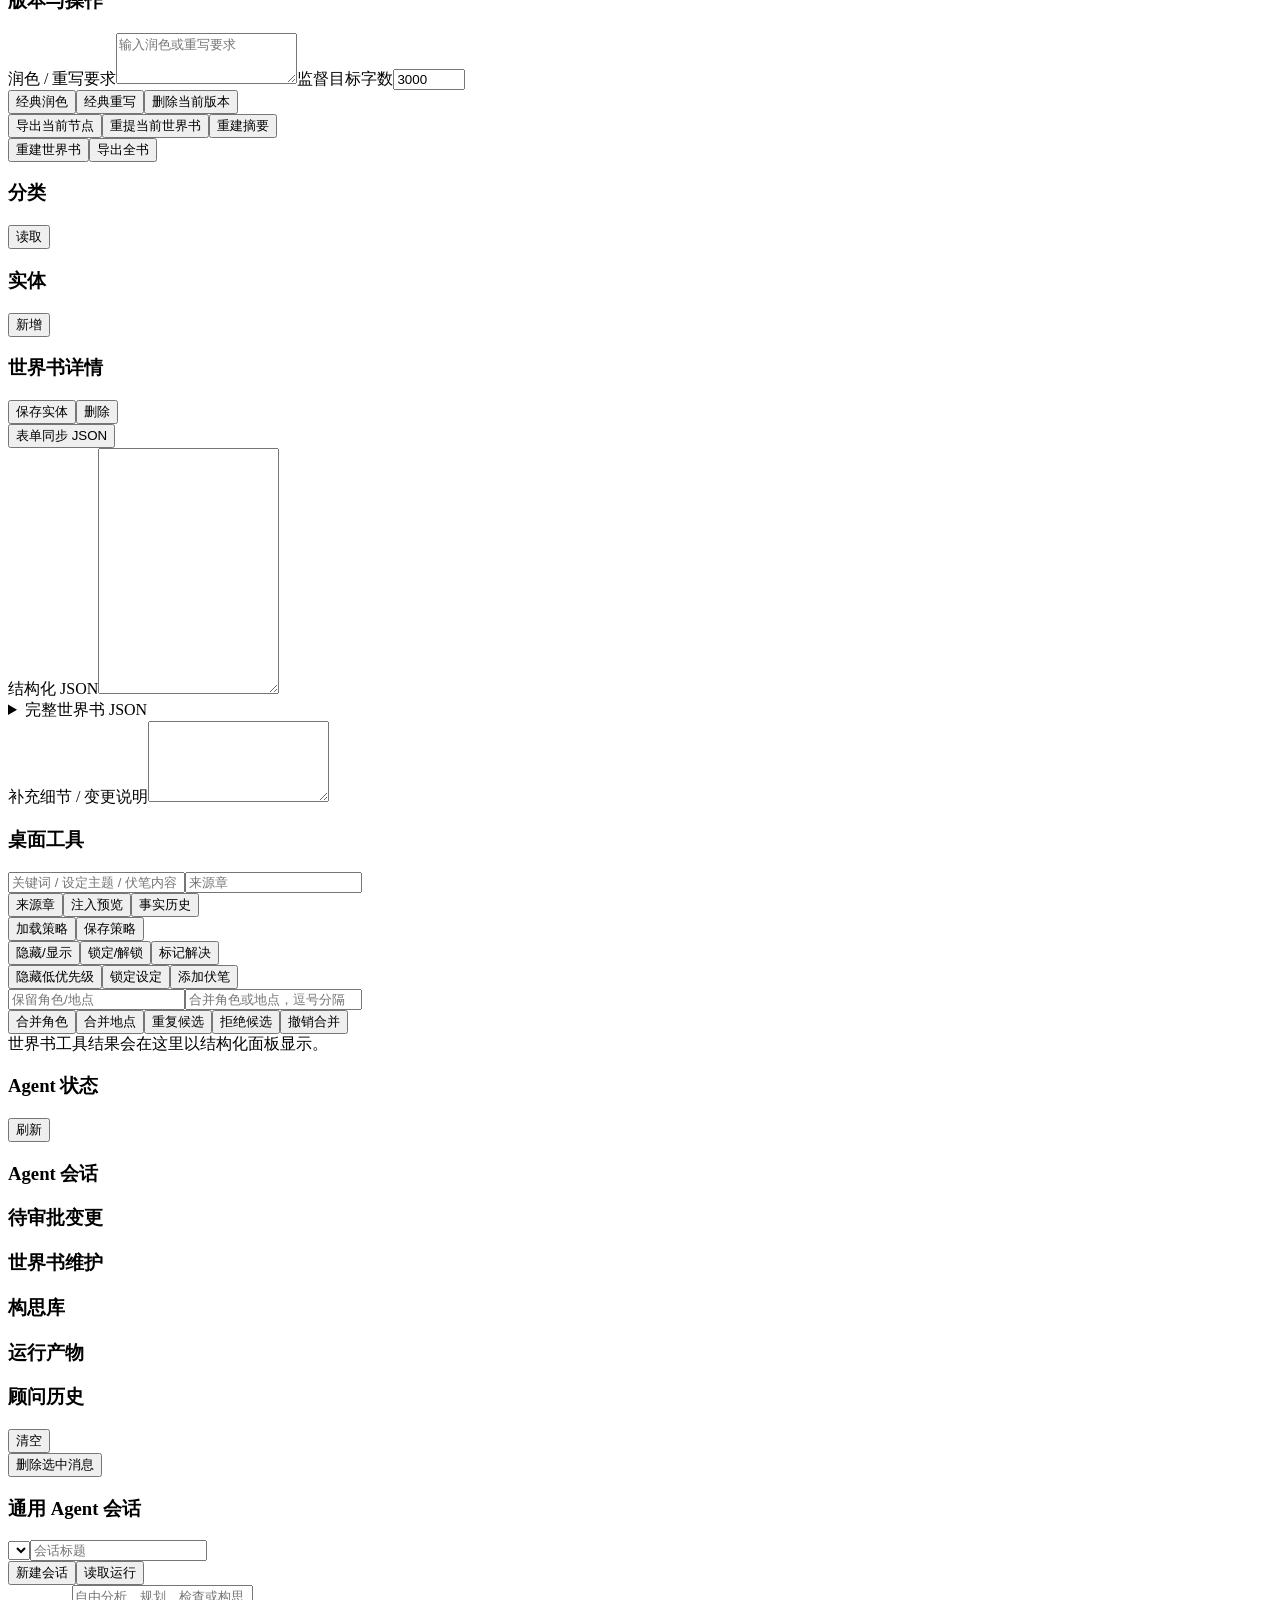
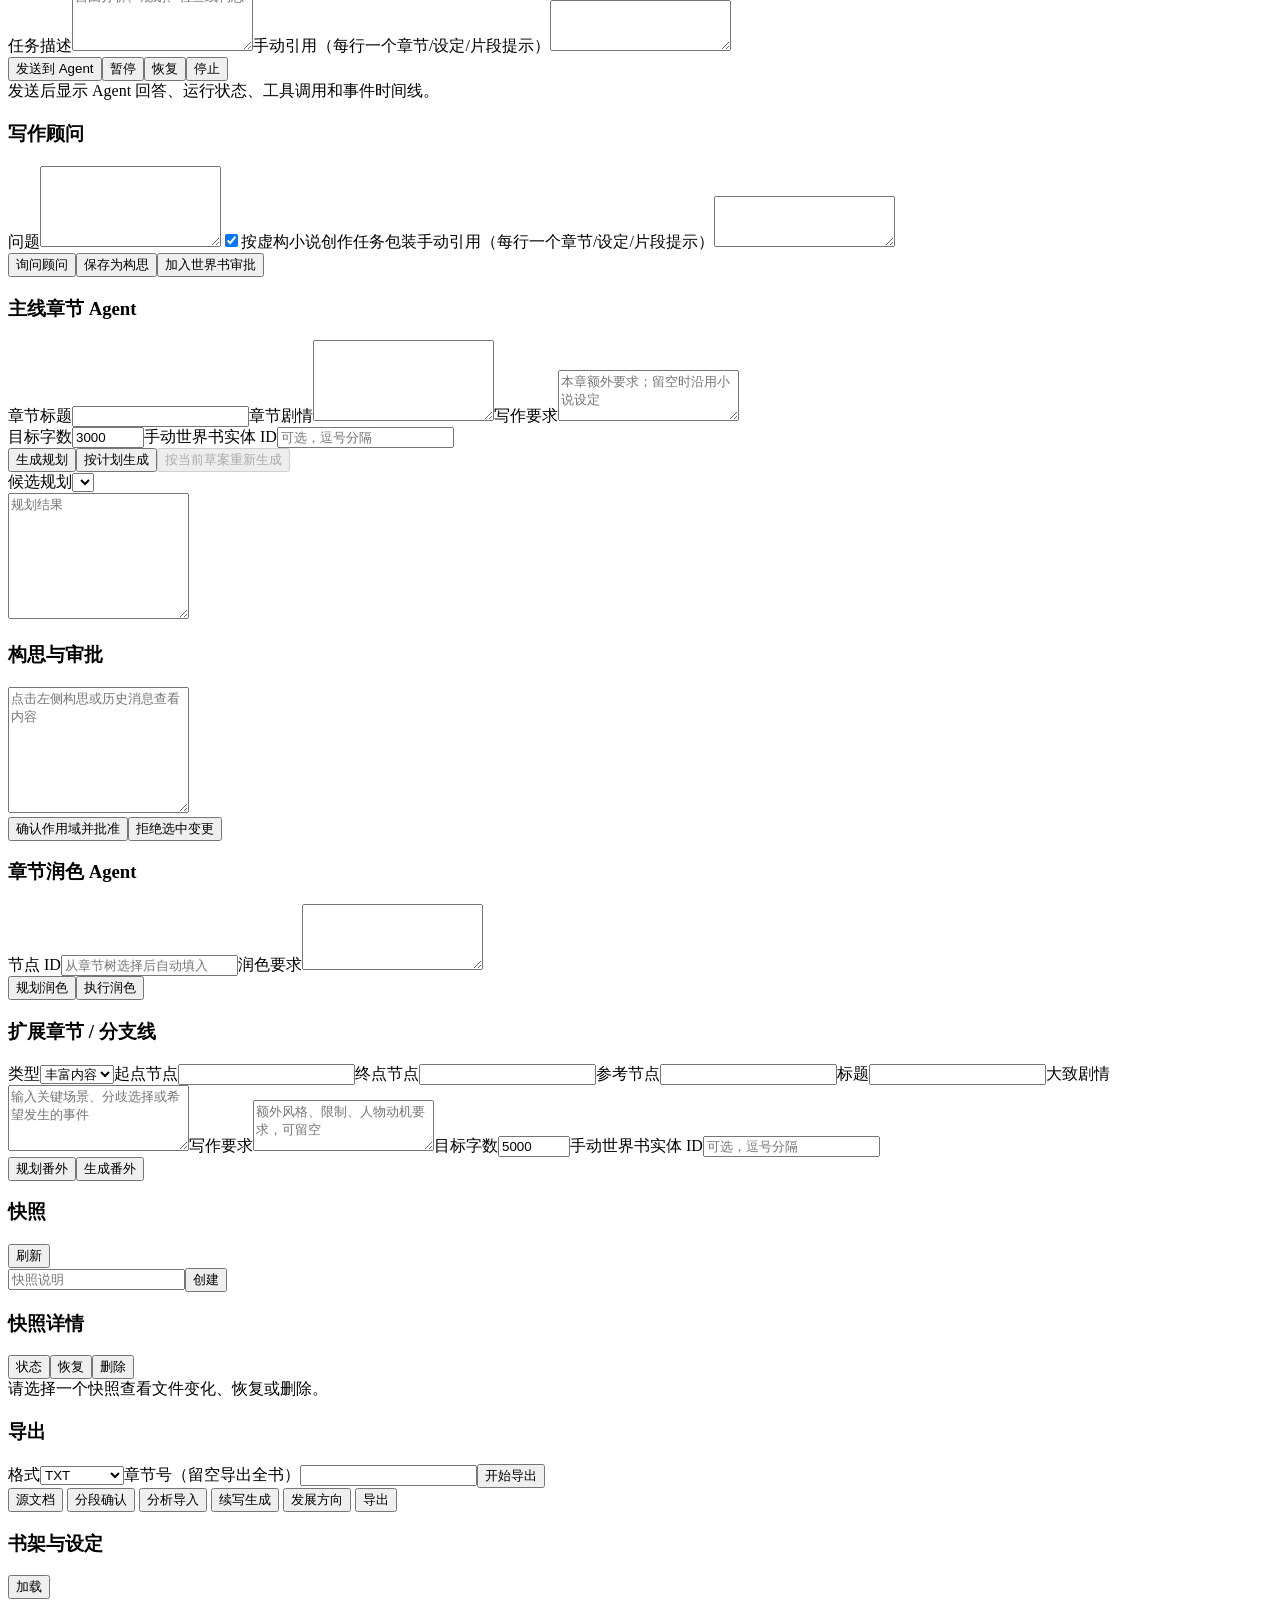
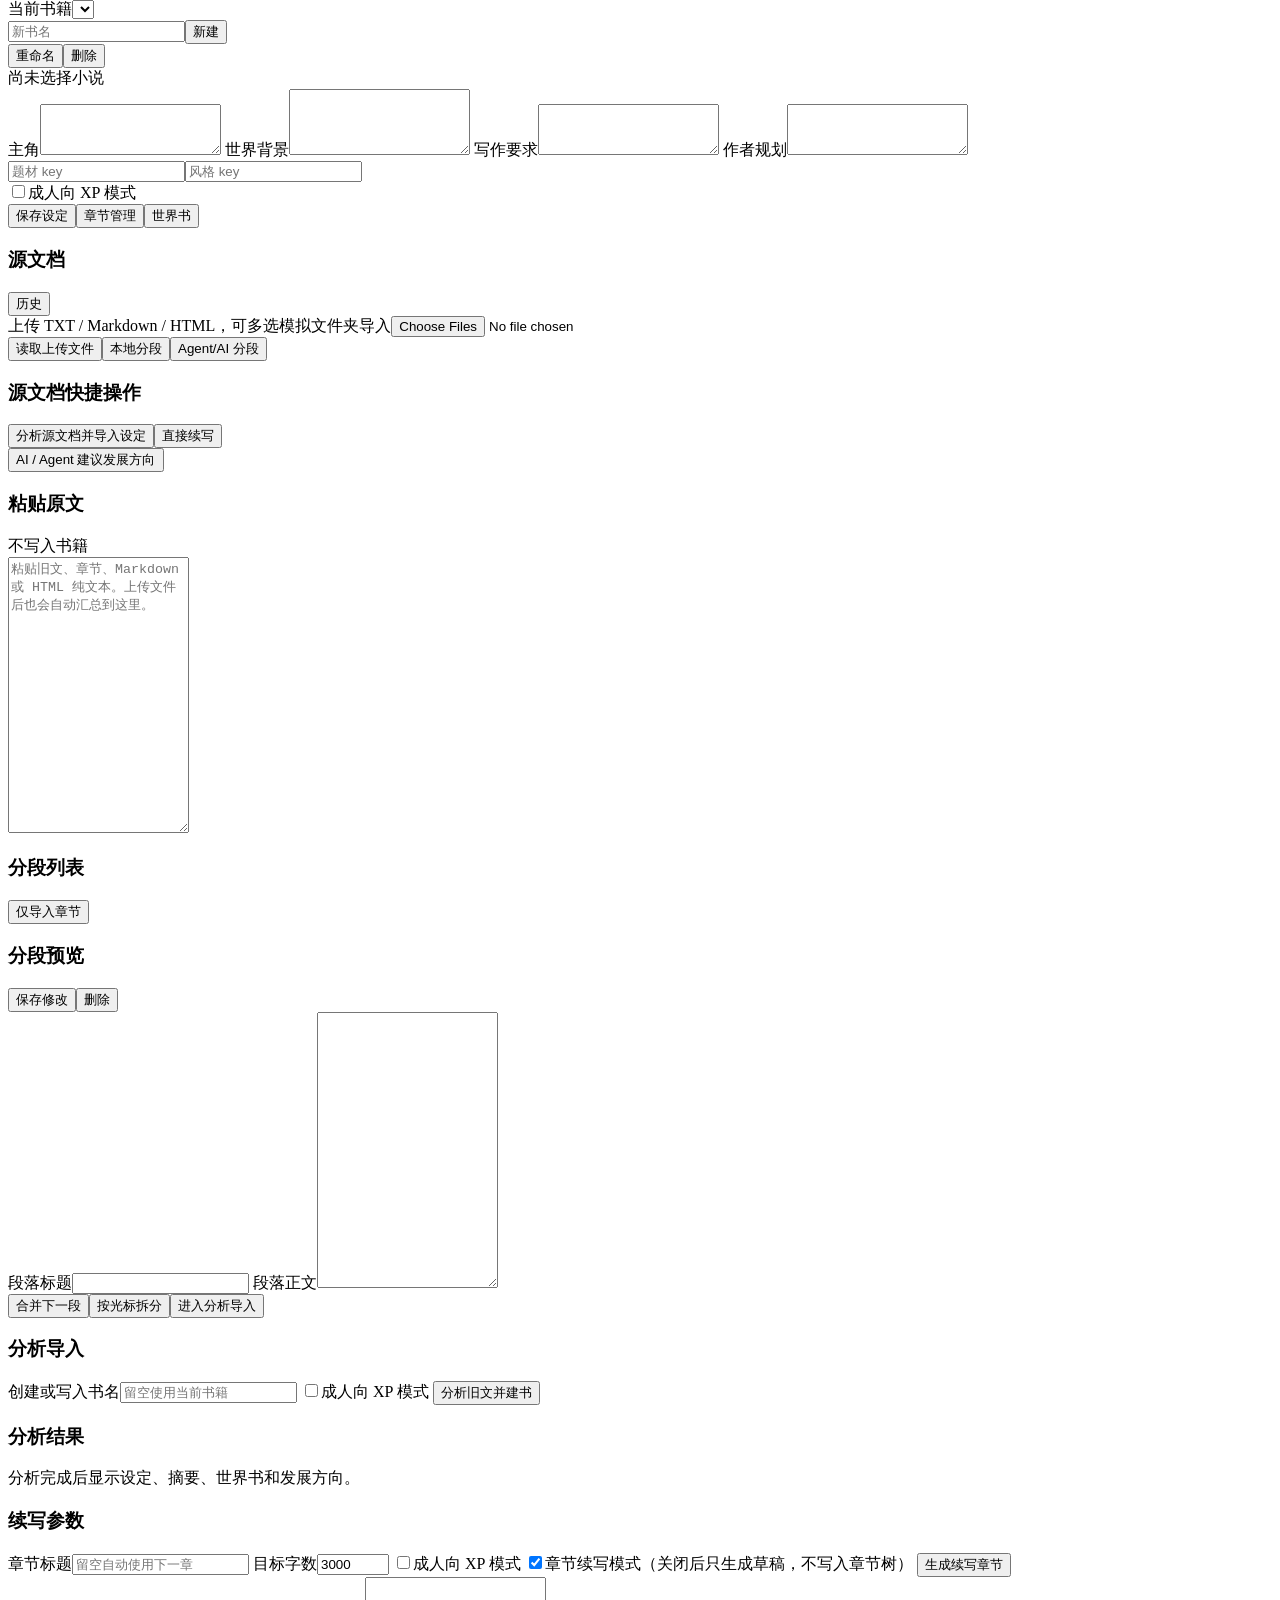
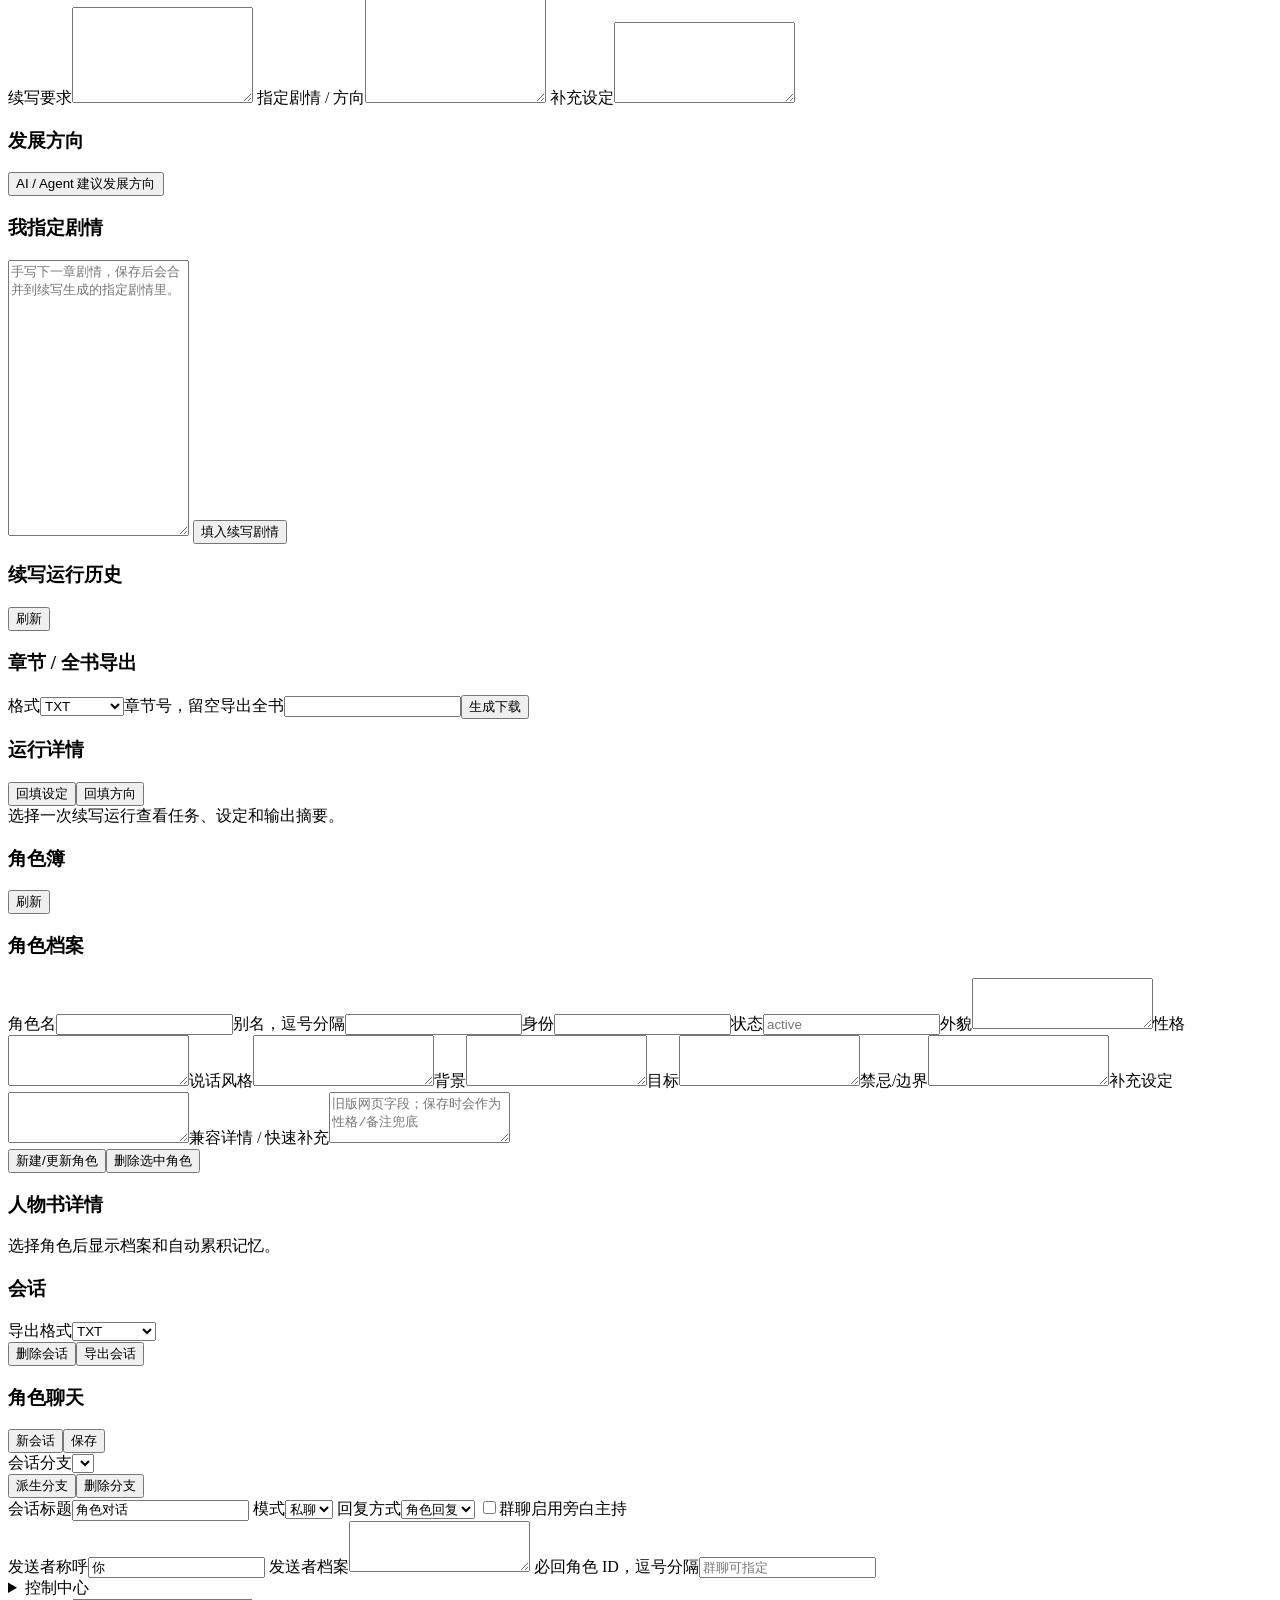
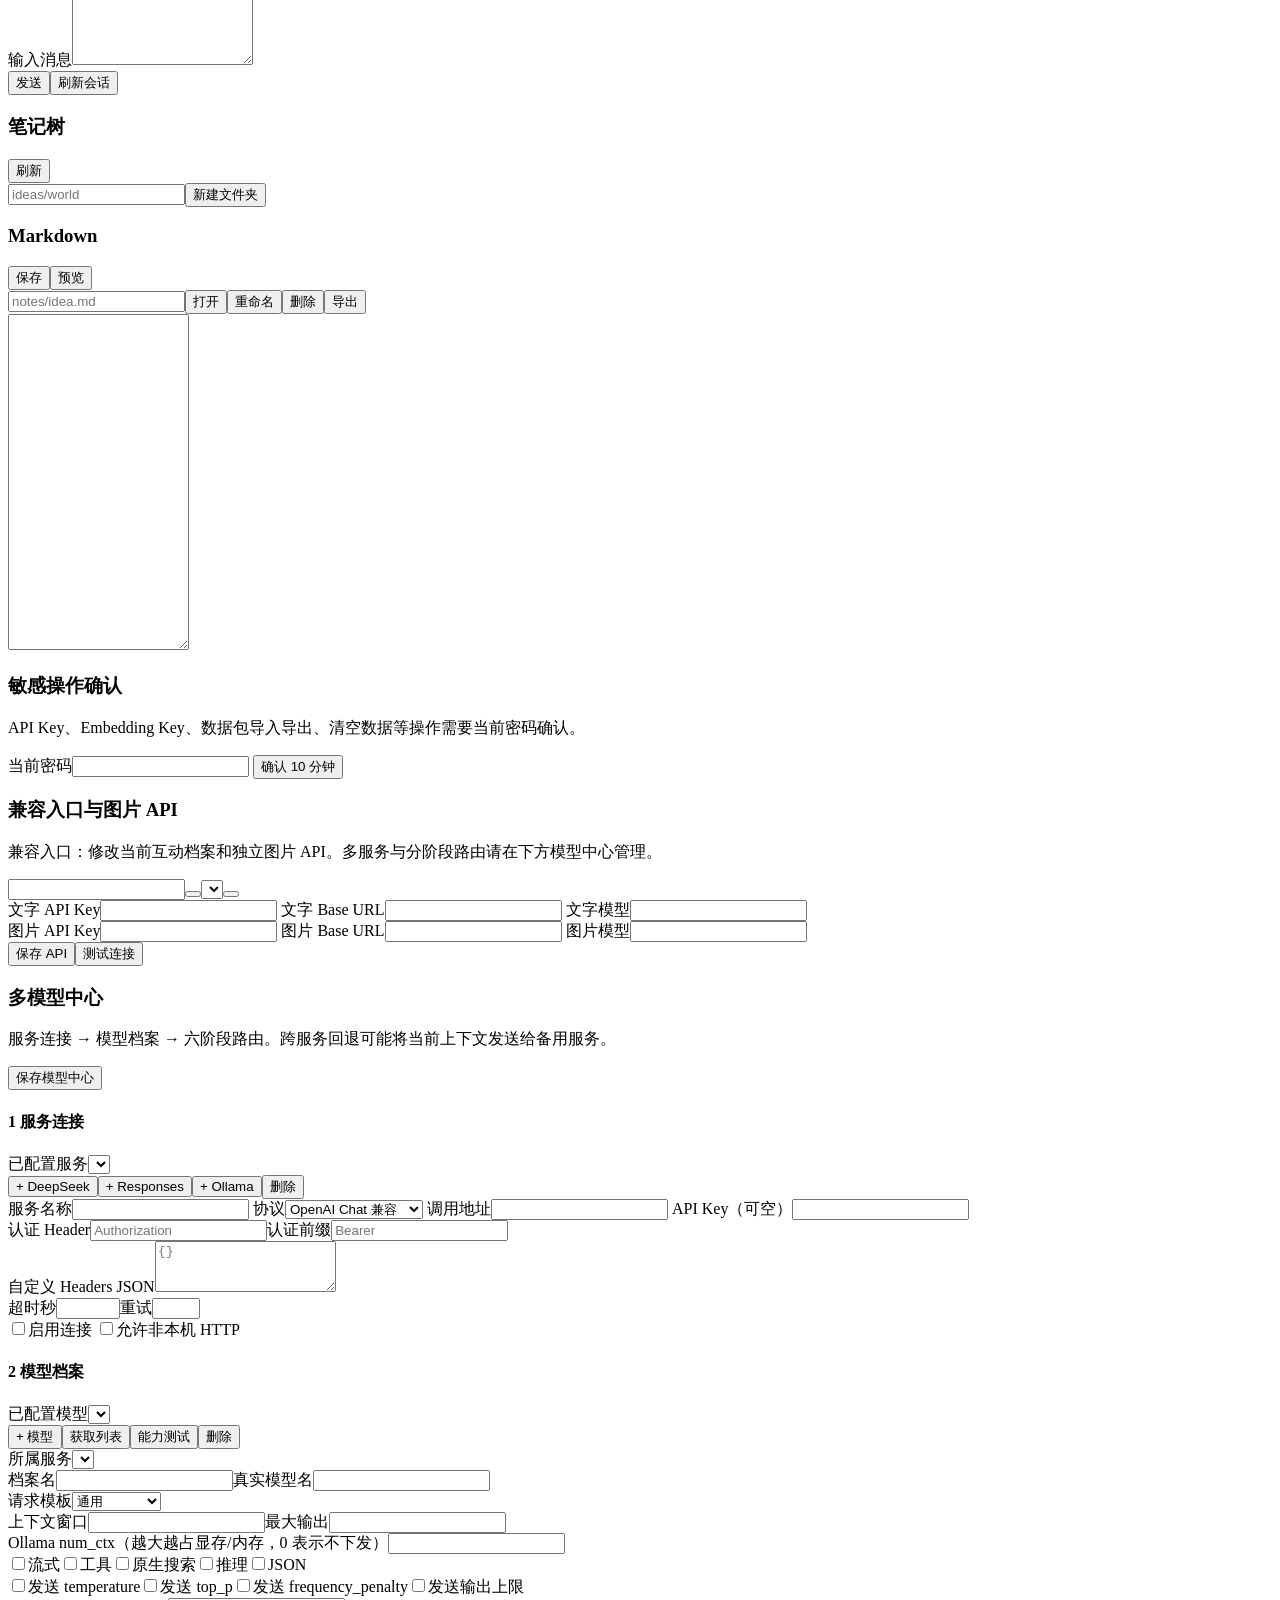
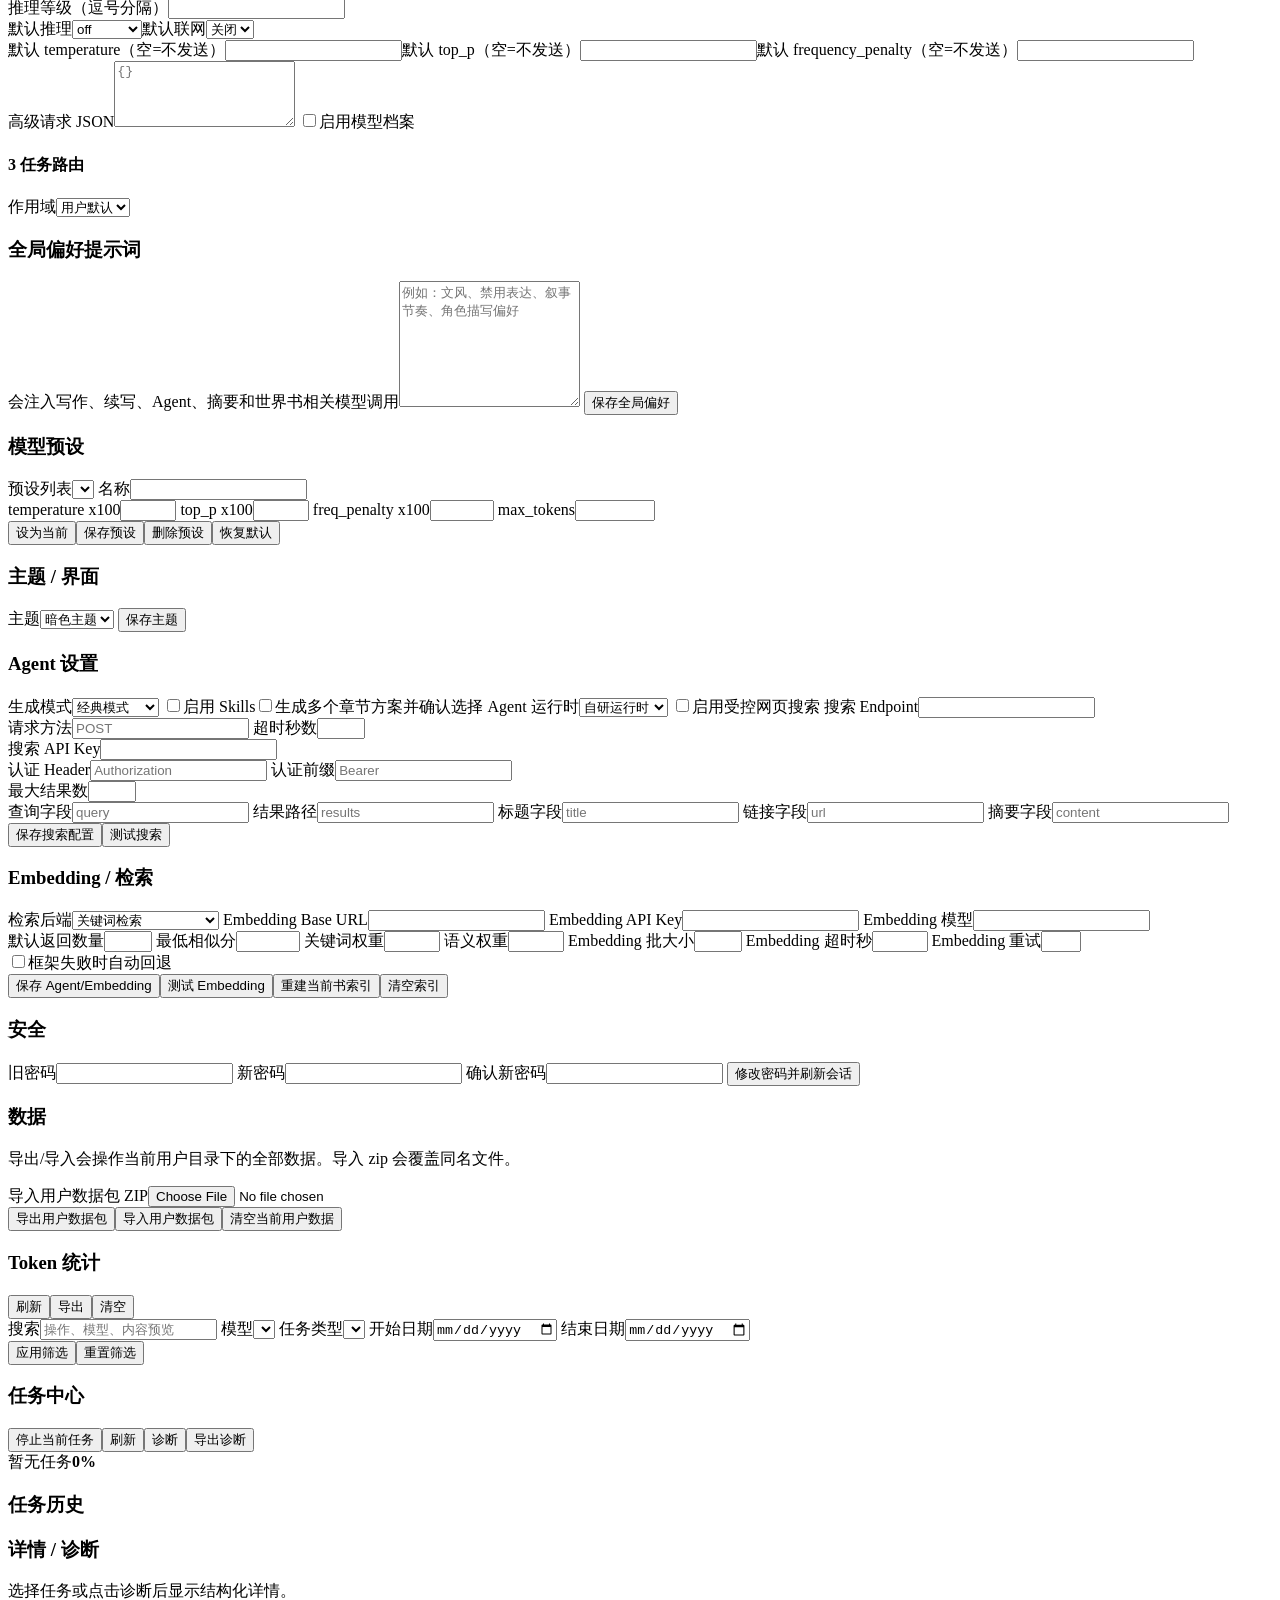
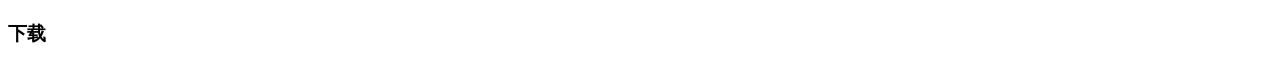
==== commit 1569ffd2: "Add comprehensive unit tests for control interface, model adapters, and model gateway - Introduced `" ====
--- a/web/static/index.html
+++ b/web/static/index.html
@@ -126,7 +126,7 @@
                 <section class="detail-pane agent-grid">
                   <div class="tool-box"><h3>通用 Agent 会话</h3><div class="inline-form compact"><select id="workbenchAgentKind"></select><input id="workbenchSessionTitle" placeholder="会话标题"></div><div class="button-row"><button id="createAgentSessionBtn" type="button">新建会话</button><button id="refreshAgentRunBtn" type="button">读取运行</button></div><label><span>任务描述</span><textarea id="workbenchMessage" rows="4" placeholder="自由分析、规划、检查或构思"></textarea></label><label><span>手动引用（每行一个章节/设定/片段提示）</span><textarea id="workbenchReferences" rows="3"></textarea></label><div class="button-row"><button id="runAgentSessionBtn" class="primary" type="button">发送到 Agent</button><button id="pauseAgentRunBtn" type="button">暂停</button><button id="resumeAgentRunBtn" type="button">恢复</button><button id="cancelAgentRunBtn" type="button">停止</button></div><div id="agentRunTimeline" class="agent-run-view"><div class="notice small">发送后显示 Agent 回答、运行状态、工具调用和事件时间线。</div></div></div>
                   <div class="tool-box"><h3>写作顾问</h3><label><span>问题</span><textarea id="advisorMessage" rows="5"></textarea></label><label class="check-line"><input id="advisorFictionContext" type="checkbox" checked>按虚构小说创作任务包装</label><label><span>手动引用（每行一个章节/设定/片段提示）</span><textarea id="advisorReferences" rows="3"></textarea></label><div class="button-row"><button id="advisorBtn" class="primary" type="button">询问顾问</button><button id="saveAdvisorAdviceBtn" type="button">保存为构思</button><button id="advisorWorldBtn" type="button">加入世界书审批</button></div></div>
-                  <div class="tool-box"><h3>主线章节 Agent</h3><label><span>章节标题</span><input id="agentChapterTitle"></label><label><span>章节剧情</span><textarea id="agentPlot" rows="5"></textarea></label><label><span>写作要求</span><textarea id="agentRequirement" rows="3" placeholder="本章额外要求；留空时沿用小说设定"></textarea></label><div class="inline-form compact"><label><span>目标字数</span><input id="agentWords" type="number" min="500" max="30000" step="500" value="3000"></label><label><span>手动世界书实体 ID</span><input id="agentManualEntities" placeholder="可选，逗号分隔"></label></div><div class="button-row"><button id="agentPlanBtn" type="button">生成规划</button><button id="agentGenerateBtn" class="primary" type="button">按计划生成</button></div><label id="agentCandidateField" class="hidden"><span>候选规划</span><select id="agentCandidateSelect"></select></label><div id="agentPlanRecommendation" class="notice small hidden"></div><textarea id="agentPlanView" class="code-area" rows="8" placeholder="规划结果"></textarea></div><div class="tool-box"><h3>构思与审批</h3><textarea id="agentInspector" class="code-area" rows="8" placeholder="点击左侧构思或历史消息查看内容"></textarea><div id="changeScopeList" class="stack-list compact"></div><div class="button-row"><button id="approveSelectedChangeBtn" type="button">确认作用域并批准</button><button id="rejectSelectedChangeBtn" type="button">拒绝选中变更</button></div></div>
+                  <div class="tool-box"><h3>主线章节 Agent</h3><label><span>章节标题</span><input id="agentChapterTitle"></label><label><span>章节剧情</span><textarea id="agentPlot" rows="5"></textarea></label><label><span>写作要求</span><textarea id="agentRequirement" rows="3" placeholder="本章额外要求；留空时沿用小说设定"></textarea></label><div class="inline-form compact"><label><span>目标字数</span><input id="agentWords" type="number" min="500" max="30000" step="500" value="3000"></label><label><span>手动世界书实体 ID</span><input id="agentManualEntities" placeholder="可选，逗号分隔"></label></div><div class="button-row"><button id="agentPlanBtn" type="button">生成规划</button><button id="agentGenerateBtn" class="primary" type="button">按计划生成</button><button id="agentRegenerateBtn" type="button" disabled title="跳过规划，按当前已确认草案为同一章生成新版本">按当前草案重新生成</button></div><label id="agentCandidateField" class="hidden"><span>候选规划</span><select id="agentCandidateSelect"></select></label><div id="agentPlanRecommendation" class="notice small hidden"></div><textarea id="agentPlanView" class="code-area" rows="8" placeholder="规划结果"></textarea></div><div class="tool-box"><h3>构思与审批</h3><textarea id="agentInspector" class="code-area" rows="8" placeholder="点击左侧构思或历史消息查看内容"></textarea><div id="changeScopeList" class="stack-list compact"></div><div class="button-row"><button id="approveSelectedChangeBtn" type="button">确认作用域并批准</button><button id="rejectSelectedChangeBtn" type="button">拒绝选中变更</button></div></div>
                   <div class="tool-box"><h3>章节润色 Agent</h3><label><span>节点 ID</span><input id="polishNodeId" placeholder="从章节树选择后自动填入"></label><label><span>润色要求</span><textarea id="polishRequirement" rows="4"></textarea></label><div class="button-row"><button id="polishPlanBtn" type="button">规划润色</button><button id="polishGenerateBtn" type="button">执行润色</button></div></div>
                   <div class="tool-box"><h3>扩展章节 / 分支线</h3><label><span>类型</span><select id="extraType"><option value="enrichment">丰富内容</option><option value="if_line">IF线</option><option value="prequel">前传</option><option value="sequel">后传</option></select></label><label><span>起点节点</span><input id="extraStartNodeId"></label><label><span>终点节点</span><input id="extraEndNodeId"></label><label><span>参考节点</span><input id="extraRefNodeId"></label><label><span>标题</span><input id="extraTitle"></label><label><span>大致剧情</span><textarea id="extraPlot" rows="4" placeholder="输入关键场景、分歧选择或希望发生的事件"></textarea></label><label><span>写作要求</span><textarea id="extraRequirement" rows="3" placeholder="额外风格、限制、人物动机要求，可留空"></textarea></label><label><span>目标字数</span><input id="extraWords" type="number" min="500" max="50000" step="500" value="5000"></label><label><span>手动世界书实体 ID</span><input id="extraManualEntities" placeholder="可选，逗号分隔"></label><div class="button-row"><button id="extraPlanBtn" type="button">规划番外</button><button id="extraGenerateBtn" type="button">生成番外</button></div></div>
                 </section>
@@ -350,10 +350,9 @@
                 <button id="confirmBtn" type="button">确认 10 分钟</button>
               </section>
               <section class="tool-box">
-                <h3>基础 API</h3>
-                <label><span>当前生成模型</span><input id="currentModel" list="modelOptions" placeholder="deepseek-v4-flash"></label>
-                <datalist id="modelOptions"></datalist>
-                <div class="button-row"><button id="saveCurrentModelBtn" type="button">切换当前模型</button></div><label><span>章节模型路由</span><select id="modelRoutingMode"><option value="standard">正文与辅助任务均使用当前模型</option><option value="pro_body_flash_aux">正文 Pro · 摘要/世界书/监督 Flash（省费）</option></select></label><button id="saveModelRoutingBtn" type="button">保存模型路由</button>
+                <h3>兼容入口与图片 API</h3>
+                <p class="muted">兼容入口：修改当前互动档案和独立图片 API。多服务与分阶段路由请在下方模型中心管理。</p>
+                <div class="hidden"><input id="currentModel" list="modelOptions"><datalist id="modelOptions"></datalist><button id="saveCurrentModelBtn" type="button"></button><select id="modelRoutingMode"><option value="standard"></option><option value="pro_body_flash_aux"></option></select><button id="saveModelRoutingBtn" type="button"></button></div>
                 <label><span>文字 API Key</span><input id="apiKey" type="password"></label>
                 <label><span>文字 Base URL</span><input id="baseUrl"></label>
                 <label><span>文字模型</span><input id="apiModel"></label>
@@ -363,6 +362,47 @@
                   <label><span>图片模型</span><input id="imageModel"></label>
                 </div>
                 <div class="button-row"><button id="saveApiBtn" class="primary" type="button">保存 API</button><button id="testApiBtn" type="button">测试连接</button></div>
+              </section>
+              <section class="tool-box model-center-box">
+                <div class="model-center-heading">
+                  <div><h3>多模型中心</h3><p class="muted">服务连接 → 模型档案 → 六阶段路由。跨服务回退可能将当前上下文发送给备用服务。</p></div>
+                  <button id="saveModelCenterBtn" class="primary" type="button">保存模型中心</button>
+                </div>
+                <div class="model-center-columns">
+                  <div class="model-center-pane">
+                    <h4>1  服务连接</h4>
+                    <label><span>已配置服务</span><select id="providerProfileSelect"></select></label>
+                    <div class="button-row compact"><button id="addDeepSeekProviderBtn" type="button">+ DeepSeek</button><button id="addResponsesProviderBtn" type="button">+ Responses</button><button id="addOllamaProviderBtn" type="button">+ Ollama</button><button id="deleteProviderBtn" type="button">删除</button></div>
+                    <label><span>服务名称</span><input id="providerName"></label>
+                    <label><span>协议</span><select id="providerProtocol"><option value="openai_chat">OpenAI Chat 兼容</option><option value="openai_responses">OpenAI Responses</option><option value="ollama_native">Ollama 原生</option></select></label>
+                    <label><span>调用地址</span><input id="providerUrl"></label>
+                    <label><span>API Key（可空）</span><input id="providerApiKey" type="password"></label>
+                    <div class="settings-mini-grid"><label><span>认证 Header</span><input id="providerAuthHeader" placeholder="Authorization"></label><label><span>认证前缀</span><input id="providerAuthPrefix" placeholder="Bearer "></label></div>
+                    <label><span>自定义 Headers JSON</span><textarea id="providerHeaders" rows="3" placeholder="{}"></textarea></label>
+                    <div class="settings-mini-grid"><label><span>超时秒</span><input id="providerTimeout" type="number" min="1" max="3600"></label><label><span>重试</span><input id="providerRetries" type="number" min="0" max="10"></label></div>
+                    <label class="check-line"><input id="providerEnabled" type="checkbox">启用连接</label>
+                    <label class="check-line"><input id="providerInsecure" type="checkbox">允许非本机 HTTP</label>
+                  </div>
+                  <div class="model-center-pane">
+                    <h4>2  模型档案</h4>
+                    <label><span>已配置模型</span><select id="modelProfileSelect"></select></label>
+                    <div class="button-row compact"><button id="addModelProfileBtn" type="button">+ 模型</button><button id="discoverModelsBtn" type="button">获取列表</button><button id="testModelProfileBtn" type="button">能力测试</button><button id="deleteModelProfileBtn" type="button">删除</button></div>
+                    <label><span>所属服务</span><select id="modelProviderSelect"></select></label>
+                    <div class="settings-mini-grid"><label><span>档案名</span><input id="modelProfileName"></label><label><span>真实模型名</span><input id="modelRealName"></label></div>
+                    <label><span>请求模板</span><select id="modelTemplate"><option value="generic">通用</option><option value="deepseek">DeepSeek</option><option value="openai_responses">Responses</option><option value="ollama">Ollama</option></select></label>
+                    <div class="settings-mini-grid"><label><span>上下文窗口</span><input id="modelContextWindow" type="number" min="512"></label><label><span>最大输出</span><input id="modelMaxOutput" type="number" min="1"></label></div>
+                    <label><span>Ollama num_ctx（越大越占显存/内存，0 表示不下发）</span><input id="modelRuntimeContext" type="number" min="0"></label>
+                    <div class="capability-grid"><label><input id="modelCapStream" type="checkbox">流式</label><label><input id="modelCapTools" type="checkbox">工具</label><label><input id="modelCapSearch" type="checkbox">原生搜索</label><label><input id="modelCapReasoning" type="checkbox">推理</label><label><input id="modelCapJson" type="checkbox">JSON</label></div>
+                    <div class="capability-grid"><label><input id="modelParamTemperature" type="checkbox">发送 temperature</label><label><input id="modelParamTopP" type="checkbox">发送 top_p</label><label><input id="modelParamFrequency" type="checkbox">发送 frequency_penalty</label><label><input id="modelParamMaxTokens" type="checkbox">发送输出上限</label></div>
+                    <label><span>推理等级（逗号分隔）</span><input id="modelReasoningLevels"></label>
+                    <div class="settings-mini-grid"><label><span>默认推理</span><select id="modelDefaultReasoning"><option>off</option><option>low</option><option>medium</option><option>high</option><option>xhigh</option><option>max</option></select></label><label><span>默认联网</span><select id="modelDefaultSearch"><option value="off">关闭</option><option value="on_demand">按需</option><option value="always">总是</option></select></label></div>
+                    <div class="settings-mini-grid"><label><span>默认 temperature（空=不发送）</span><input id="modelDefaultTemperature"></label><label><span>默认 top_p（空=不发送）</span><input id="modelDefaultTopP"></label><label><span>默认 frequency_penalty（空=不发送）</span><input id="modelDefaultFrequency"></label></div>
+                    <label><span>高级请求 JSON</span><textarea id="modelExtraBody" rows="4" placeholder="{}"></textarea></label>
+                    <label class="check-line"><input id="modelProfileEnabled" type="checkbox">启用模型档案</label>
+                  </div>
+                </div>
+                <div class="route-editor-head"><h4>3  任务路由</h4><label><span>作用域</span><select id="modelRouteScope"><option value="global">用户默认</option><option value="book">当前书籍</option></select></label></div>
+                <div id="modelRouteRows" class="route-grid"></div>
               </section>
               <section class="tool-box global-prompt-box">
                 <h3>全局偏好提示词</h3>
@@ -486,6 +526,17 @@
         <p id="agentPlanDialogStatus" class="muted">修改会更新当前计划，不会重新生成其他方案或正文。</p>
       </section>
     </dialog>
+    <dialog id="tokenContentDialog" class="agent-plan-dialog" aria-labelledby="tokenContentDialogTitle">
+      <section class="agent-plan-dialog-card">
+        <header class="agent-plan-dialog-header"><div><p class="eyebrow">Token 日志</p><h2 id="tokenContentDialogTitle">内容全文</h2></div><button id="closeTokenContentDialogBtn" class="icon-button" type="button" aria-label="关闭">×</button></header>
+        <p id="tokenContentMeta" class="muted"></p>
+        <pre id="tokenContentFull" class="agent-plan-dialog-content"></pre>
+        <details class="json-drawer"><summary>推理内容（仅日志详情显示）</summary><pre id="tokenReasoningFull" class="agent-plan-dialog-content"></pre></details>
+        <details class="json-drawer"><summary>路由、上下文预算与回退</summary><pre id="tokenRoutingDetail" class="agent-plan-dialog-content"></pre></details>
+        <p id="tokenContentNote" class="notice small hidden">旧日志未保存全文，仅能显示保存时的预览。</p>
+        <div class="button-row"><button id="closeTokenContentDialogFooterBtn" class="primary" type="button">关闭</button></div>
+      </section>
+    </dialog>
     <div id="toast" class="toast hidden"></div>
   </div>
   <script type="module" src="/app.js"></script>
